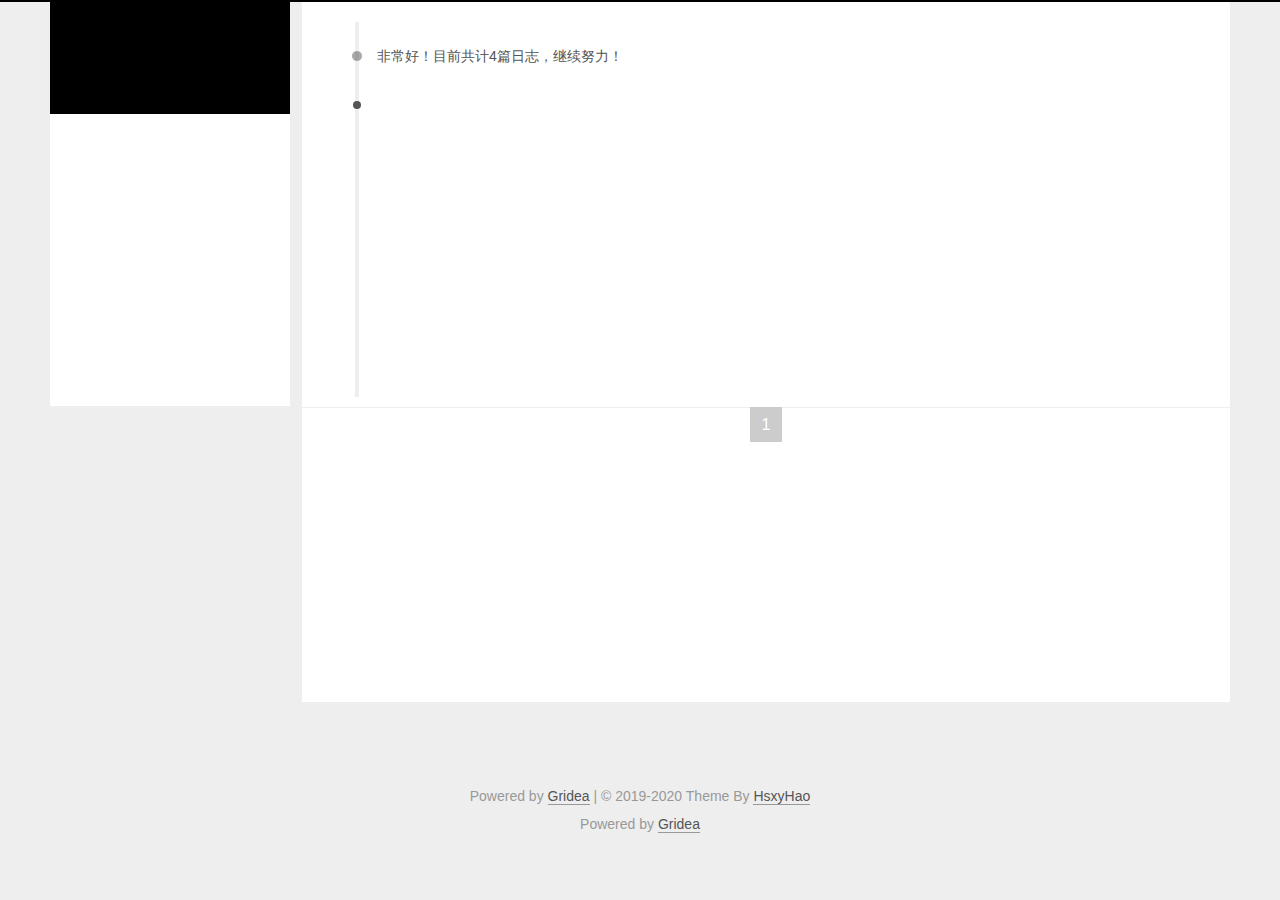
==== archives/index.html @ fe7151b3 "update from gridea: 2020-06-21 23:22:01" ====
<!DOCTYPE html>
<html>

<head>
  <meta charset="UTF-8" />

<meta name="viewport" content="width=device-width, initial-scale=1.0, user-scalable=no">
<meta name="keywords" content="Gridea静态个人博客">
<meta name="description" content="南波万">
<meta name="theme-color" content="#000">
<title>FILTER</title>
<link rel="shortcut icon" href="/favicon.ico?v=1592752907244">
<link rel="stylesheet" href="/media/css/gemini.css">
<link rel="stylesheet" href="/media/fonts/font-awesome.css">
<link
  href="//fonts.googleapis.com/css?family=Monda:300,300italic,400,400italic,700,700italic|Roboto Slab:300,300italic,400,400italic,700,700italic|Rosario:300,300italic,400,400italic,700,700italic|PT Mono:300,300italic,400,400italic,700,700italic&subset=latin,latin-ext"
  rel="stylesheet" type="text/css">

<link href="/media/hljs/styles/androidstudio.css"
  rel="stylesheet">

<link rel="stylesheet" href="/styles/main.css">

<script src="/media/hljs/highlight.js"></script>
<script src="https://cdn.jsdelivr.net/npm/velocity-animate@1.5.0/velocity.min.js"></script>
<script src="https://cdn.jsdelivr.net/npm/velocity-animate@1.5.0/velocity.ui.min.js"></script>
<link rel="stylesheet" href="https://cdn.jsdelivr.net/npm/katex@0.11.1/dist/katex.min.css"
  integrity="sha384-zB1R0rpPzHqg7Kpt0Aljp8JPLqbXI3bhnPWROx27a9N0Ll6ZP/+DiW/UqRcLbRjq" crossorigin="anonymous">


<script defer src="https://cdn.jsdelivr.net/npm/katex@0.11.1/dist/katex.min.js"
  integrity="sha384-y23I5Q6l+B6vatafAwxRu/0oK/79VlbSz7Q9aiSZUvyWYIYsd+qj+o24G5ZU2zJz" crossorigin="anonymous"></script>
<script defer src="https://cdn.jsdelivr.net/npm/katex@0.11.1/dist/contrib/auto-render.min.js"
  integrity="sha384-kWPLUVMOks5AQFrykwIup5lo0m3iMkkHrD0uJ4H5cjeGihAutqP0yW0J6dpFiVkI" crossorigin="anonymous"
  onload="renderMathInElement(document.body);"></script>




<script>
  var _hmt = _hmt || [];
  (function () {
    var hm = document.createElement("script");
    hm.src = "https://hm.baidu.com/hm.js?bb8804ce88b5d679e616829575da273a";
    var s = document.getElementsByTagName("script")[0];
    s.parentNode.insertBefore(hm, s);
  })();
</script>


  <meta name="description" content="南波万">
</head>

<body>
  <div class="head-top-line"></div>
  <div class="header-box">
    
<div class="gemini">
  <header class="header  ">
    <div class="blog-header box-shadow-wrapper bg-color " id="header">
      <div class="nav-toggle" id="nav_toggle">
        <div class="toggle-box">
          <div class="line line-top"></div>
          <div class="line line-center"></div>
          <div class="line line-bottom"></div>
        </div>
      </div>
      <div class="site-meta">       
        <div class="site-title">
          
            <a href="/" class="brand">
              <span>FILTER</span>
            </a>  
          
        </div>
        
          <p class="subtitle">精于心，简于形</p>
        
      </div>
      <nav class="site-nav" id="site_nav">
        <ul id="nav_ul">
          
            
            
              
            
            <li class="nav-item ">
              
              
                <a href="/" target="_self">
                  <i class="fa fa-home"></i> 首页
                </a>
              
            </li>
          
            
            
              
            
            <li class="nav-item nav-item-active">
              
              
                <a href="/archives/" target="_self">
                  <i class="fa fa-archive"></i> 归档
                </a>
              
            </li>
          
            
            
              
            
            <li class="nav-item ">
              
              
                <a href="/tags/" target="_self">
                  <i class="fa fa-tags"></i> 标签
                </a>
              
            </li>
          
            
            
              
            
            <li class="nav-item ">
              
              
                <a href="/post/about/" target="_self">
                  <i class="fa fa-user"></i> 关于
                </a>
              
            </li>
          
          
            
              <li class="nav-item ">
                <a href="/friends/" target="_self">
                  
                    <i class="fa fa-address-book"></i> 友情链接
                  
                </a>
              </li>
            
          
          
            <li id="fa_search" class="nav-item">
              <a href="javascript:void(0);">
                <i class="fa fa-search"></i> <span class="language" data-lan="search">搜索</span>
              </a>
            </li>
          
        </ul>
      </nav>
    </div>
  </header>
</div>

<script type="text/javascript"> 
 
  let showNav = true;

  let navToggle = document.querySelector('#nav_toggle'),
  siteNav = document.querySelector('#site_nav');
  
  function navClick() {
    let sideBar = document.querySelector('.sidebar');
    let navUl = document.querySelector('#nav_ul');
    navToggle.classList.toggle('nav-toggle-active');
    siteNav.classList.toggle('nav-menu-active');
    if (siteNav.classList.contains('nav-menu-active')) {
      siteNav.style = "height: " + (navUl.children.length * 42) +"px !important";
    } else {
      siteNav.style = "";
    }
  }

  navToggle.addEventListener('click',navClick);  
</script>
  </div>
  <div class="main-continer">
    
    <div
      class="section-layout  gemini">
      <div class="section-layout-wrapper">
        <div id="sidebarMeta" class="sidebar">
    
<div class="sidebar-wrapper box-shadow-wrapper bg-color">
  <div class="sidebar-item">
    <img class="site-author-image right-motion" src="/images/avatar.png"/>
    <p class="site-author-name">适用 Gemini,Pisces 布局,版权说明需配置</p>
    
  </div>
  <div class="sidebar-item side-item-stat right-motion">
    <div class="sidebar-item-box">
      <a href="/archives/">
        
        <span class="site-item-stat-count">4</span>
        <span class="site-item-stat-name language" data-lan="article">文章</span>
      </a>
    </div>
    <div class="sidebar-item-box">
      <a href="">
        <span class="site-item-stat-count">0</span>
        <span class="site-item-stat-name language" data-lan="category">分类</span>
      </a>
    </div>
    <div class="sidebar-item-box">
      <a href="/tags/">
        <span class="site-item-stat-count">0</span>
        <span class="site-item-stat-name language" data-lan="tag">标签</span>
      </a>
    </div>
  </div>
  
    
  
  



  <div style="width: 100%; position: relative;">
    <canvas id="canvasDiyBlock" style="width:100%;">当前浏览器不支持canvas，请更换浏览器后再试</canvas>
    <script src="/media/js/magic/clock.js"></script>
  </div>

</div>
</div>
<script>
  let sidebarMeta = document.querySelector('#sidebarMeta');
  let scheme = 'gemini';
  let sidebarWrapper = document.querySelector('.sidebar-wrapper');
  if (sidebarMeta && (scheme === 'pisces' || scheme === 'gemini')) {
    document.addEventListener('scroll', function(e) {
      if (document.scrollingElement.scrollTop > parseInt(sidebarMeta.style.marginTop) + 10) {
        sidebarWrapper.classList.add('home-sidebar-fixed')
      } else {
        sidebarWrapper.classList.remove('home-sidebar-fixed')
      }
    });
  }
  </script>
        <div class="section-box box-shadow-wrapper">
          <section class="section archives-section bg-color posts-expand">
            

<div class="bg-color">
  <div class="archive-timeline-box">
    <div class="archive-timeline-title">
      
        <h2 class="language" data-lan="archives" data-count="4">非常好！目前共计4篇日志，继续努力！</h2>
      
    </div>
    
      
      
        <div class="node-title">
          <h2 class="tag-year">2020</h2>
        </div>    
        
      
      <a href="http://qzr8xa.coding-pages.com/post/f_R6lAxZI/">
        <div class="motion-warpper tag-archive-node">
          <div class="tag-node">
            <h1>
              06-21
              <small> C++基础</small>
            </h1>
          </div>  
      </div>
      </a>
    
      
      
      <a href="http://qzr8xa.coding-pages.com/post/UCEzDh_KA/">
        <div class="motion-warpper tag-archive-node">
          <div class="tag-node">
            <h1>
              06-21
              <small>Linux复习 2019.04.06</small>
            </h1>
          </div>  
      </div>
      </a>
    
      
      
      <a href="http://qzr8xa.coding-pages.com/post/xian-cheng-chi-de-kai-fa/">
        <div class="motion-warpper tag-archive-node">
          <div class="tag-node">
            <h1>
              03-17
              <small>线程池的开发</small>
            </h1>
          </div>  
      </div>
      </a>
    
      
      
      <a href="http://qzr8xa.coding-pages.com/post/jin-ri-shua-ti/">
        <div class="motion-warpper tag-archive-node">
          <div class="tag-node">
            <h1>
              03-17
              <small>今日刷题</small>
            </h1>
          </div>  
      </div>
      </a>
    
  </div>
  
<div class="page bg-color">
  <ul class="pagination-ul">
    
    
      
        <li class="pagination-li pagination-active">
            <a href="/archives/page/../">
              1
            </a>
        </li>
      
    
    
  </ul>
</div>
</div>

          </section>
        </div>
      </div>
    </div>
    <div class="footer-box">
  <footer class="footer">
    <div class="copyright">
      Powered by <a href="https://github.com/getgridea/gridea" target="_blank">Gridea</a> | © 2019-2020 Theme By <a
        href="https://github.com/hsxyhao/gridea-theme-next" target="_blank">HsxyHao</a>
    </div>
    <div class="poweredby">
      Powered by <a href="https://github.com/getgridea/gridea" target="_blank">Gridea</a>
    </div>
  </footer>
  
  
  <div class="gemini back-to-top" id="back_to_top">
    <i class="fa fa-arrow-up"></i>
    
    <span class="scrollpercent">
      <span id="back_to_top_text">0</span>%
    </span>
    
  </div>
  
  
  
</div>
<script>

  let sideBarOpen = 'sidebar-open';
  let body = document.body;
  let back2Top = document.querySelector('#back_to_top'),
    back2TopText = document.querySelector('#back_to_top_text'),
    drawerBox = document.querySelector('#drawer_box'),
    rightSideBar = document.querySelector('.sidebar'),
    viewport = document.querySelector('body');

  function scrollAnimation(currentY, targetY) {

    let needScrollTop = targetY - currentY
    let _currentY = currentY
    setTimeout(() => {
      const dist = Math.ceil(needScrollTop / 10)
      _currentY += dist
      window.scrollTo(_currentY, currentY)
      if (needScrollTop > 10 || needScrollTop < -10) {
        scrollAnimation(_currentY, targetY)
      } else {
        window.scrollTo(_currentY, targetY)
      }
    }, 1)
  }

  back2Top.addEventListener("click", function (e) {
    scrollAnimation(document.scrollingElement.scrollTop, 0);
    e.stopPropagation();
    return false;
  });

  window.addEventListener('scroll', function (e) {
    let percent = document.scrollingElement.scrollTop / (document.scrollingElement.scrollHeight - document.scrollingElement.clientHeight) * 100;
    if (percent > 1 && !back2Top.classList.contains('back-top-active')) {
      back2Top.classList.add('back-top-active');
    }
    if (percent == 0) {
      back2Top.classList.remove('back-top-active');
    }
    if (back2TopText) {
      back2TopText.textContent = Math.floor(percent);
    }
  });


  let hasCacu = false;
  window.onresize = function () {
    calcuHeight();
  }

  function calcuHeight() {
    // 动态调整站点概览高度
    if (!hasCacu && back2Top.classList.contains('pisces') || back2Top.classList.contains('gemini')) {
      let sideBar = document.querySelector('.sidebar');
      let navUl = document.querySelector('#site_nav');
      sideBar.style = 'margin-top:' + (navUl.offsetHeight + navUl.offsetTop + 15) + 'px;';
      hasCacu = true;
    }
  }
  calcuHeight();

  let open = false, MOTION_TIME = 300, RIGHT_MOVE_DIS = '320px';

  if (drawerBox) {
    let rightMotions = document.querySelectorAll('.right-motion');
    let right = drawerBox.classList.contains('right');

    let transitionDir = right ? "transition.slideRightIn" : "transition.slideLeftIn";

    let openProp, closeProp;
    if (right) {
      openProp = {
        paddingRight: RIGHT_MOVE_DIS
      };
      closeProp = {
        paddingRight: '0px'
      };
    } else {
      openProp = {
        paddingLeft: RIGHT_MOVE_DIS
      };
      closeProp = {
        paddingLeft: '0px'
      };
    }

    drawerBox.onclick = function () {
      open = !open;
      window.Velocity(rightSideBar, 'stop');
      window.Velocity(viewport, 'stop');
      window.Velocity(rightMotions, 'stop');
      if (open) {
        window.Velocity(rightSideBar, {
          width: RIGHT_MOVE_DIS
        }, {
          duration: MOTION_TIME,
          begin: function () {
            window.Velocity(rightMotions, transitionDir, {});
          }
        })
        window.Velocity(viewport, openProp, {
          duration: MOTION_TIME
        });
      } else {
        window.Velocity(rightSideBar, {
          width: '0px'
        }, {
          duration: MOTION_TIME,
          begin: function () {
            window.Velocity(rightMotions, {
              opacity: 0
            });
          }
        })
        window.Velocity(viewport, closeProp, {
          duration: MOTION_TIME
        });
      }
      for (let i = 0; i < drawerBox.children.length; i++) {
        drawerBox.children[i].classList.toggle('muse-line');
      }
      drawerBox.classList.toggle(sideBarOpen);
    }
  }

  // 链接跳转
  let newWindow = 'false'
  if (newWindow === 'true') {
    let links = document.querySelectorAll('.post-body a')
    links.forEach(item => {
      if (!item.classList.contains('btn')) {
        item.setAttribute("target", "_blank");
      }
    })
  }

  let faSearch = document.querySelector('#fa_search');
  faSearch.addEventListener('click', function () {
    document.querySelector('#search_mask').style = ''
  })

  // 代码高亮
  hljs.initHighlightingOnLoad();
  
  // 离开当前页title变化
  var leaveTitle = '';
  if (leaveTitle) {
    document.addEventListener('visibilitychange', function () {
      if (document.visibilityState == 'hidden') {
        normal_title = document.title;
        document.title = leaveTitle;
      } else {
        document.title = normal_title;
      }
    });
  }

</script>
  </div>
</body>

  <div class="search-mask" id="search_mask" style="display: none;">
  <div class="search-box">
    <div class="search-title">
      <i class="fa fa-search"></i>
      <div class="input-box">
        <input id="search" type="text" class="language" data-lan="search" placeholder="搜索">
      </div>
      <i id="close" class="fa fa-times-circle"></i>
    </div>
    <div class="stat-box">
      <span id="stat_count">0</span><span class="language" data-lan="stat">条相关条目，使用了</span><span id="stat_times">0</span><span class="language" data-lan="stat-time">毫秒</span>
      <hr>
    </div>
    <div class="result" id="result">
      
      <div class="item">
        <a class="result-title" style="opacity: 0;" href="http://qzr8xa.coding-pages.com/post/f_R6lAxZI/"" data-c="
          &lt;h3 id=&#34;0x0-学习方法&#34;&gt;0x0  学习方法&lt;/h3&gt;
&lt;p&gt;按编程范式学习：面向过程编程，面向对象编程，泛型编程，面向函数编程.&lt;/p&gt;
&lt;p&gt;学习（借鉴）=&amp;gt;总结（思考）=&amp;gt;假设（自己创造）=&amp;gt;验证（正确）&lt;/p&gt;
&lt;h3 id=&#34;1-stl&#34;&gt;1. STL&lt;/h3&gt;
&lt;h4 id=&#34;11-queue类&#34;&gt;1.1 queue类&lt;/h4&gt;
&lt;figure data-type=&#34;image&#34; tabindex=&#34;1&#34;&gt;&lt;img src=&#34;http://qzr8xa.coding-pages.com/post-images/1592748417691.png&#34; alt=&#34;&#34; loading=&#34;lazy&#34;&gt;&lt;/figure&gt;
&lt;h4 id=&#34;12-string类&#34;&gt;1.2 string类&lt;/h4&gt;
&lt;figure data-type=&#34;image&#34; tabindex=&#34;2&#34;&gt;&lt;img src=&#34;http://qzr8xa.coding-pages.com/post-images/1592748443737.png&#34; alt=&#34;&#34; loading=&#34;lazy&#34;&gt;&lt;/figure&gt;
&lt;p&gt;length() O(1),strlen O(n)&lt;/p&gt;
&lt;h4 id=&#34;13-hash_map类非标准o1&#34;&gt;1.3 hash_map类（非标准）O(1)&lt;/h4&gt;
&lt;figure data-type=&#34;image&#34; tabindex=&#34;3&#34;&gt;&lt;img src=&#34;http://qzr8xa.coding-pages.com/post-images/1592748457280.png&#34; alt=&#34;&#34; loading=&#34;lazy&#34;&gt;&lt;/figure&gt;
&lt;h4 id=&#34;14-unordered_map-类c11-标准非排序&#34;&gt;1.4 unordered_map 类（C++11 标准）非排序&lt;/h4&gt;
&lt;figure data-type=&#34;image&#34; tabindex=&#34;4&#34;&gt;&lt;img src=&#34;http://qzr8xa.coding-pages.com/post-images/1592748479384.png&#34; alt=&#34;&#34; loading=&#34;lazy&#34;&gt;&lt;/figure&gt;
&lt;h4 id=&#34;15-map底层为红黑树&#34;&gt;1.5 map（底层为红黑树）&lt;/h4&gt;
&lt;h4 id=&#34;16-set-底层为红黑树&#34;&gt;1.6 set （底层为红黑树）&lt;/h4&gt;
&lt;h4 id=&#34;1-编程题训练&#34;&gt;1). 编程题训练：&lt;/h4&gt;
&lt;h5 id=&#34;1hzoj245sort&#34;&gt;1.HZOJ245(sort)&lt;/h5&gt;
&lt;ul&gt;
&lt;li&gt;使a数组中[l, r)内第k小的元素处在第k个位置上（相对于l）O（n）&lt;/li&gt;
&lt;/ul&gt;
&lt;pre&gt;&lt;code class=&#34;language-c++&#34;&gt;nth_element(a + l, a + k, a + r);//基于快速排序的快速选择
&lt;/code&gt;&lt;/pre&gt;
&lt;h5 id=&#34;2hzoj166string中findrfindinsertnum-const-string&#34;&gt;2.HZOJ166（string中find，rfind，insert(num, const string)）&lt;/h5&gt;
&lt;h3 id=&#34;2任意类型&#34;&gt;2.任意类型&lt;/h3&gt;
&lt;pre&gt;&lt;code class=&#34;language-c++&#34;&gt;template&amp;lt;typename T&amp;gt;
&lt;/code&gt;&lt;/pre&gt;
&lt;h4 id=&#34;hzoj-256noip2012国王游戏高精度贪心&#34;&gt;HZOJ -256（NOIP2012）国王游戏『高精度，贪心』&lt;/h4&gt;
&lt;ul&gt;
&lt;li&gt;
&lt;p&gt;可以用微扰（邻项交换）的方式证明，最后的排序是按每个人的左右手乘积排序，最后算出来得金币数最大的数字。&lt;/p&gt;
&lt;/li&gt;
&lt;li&gt;
&lt;p&gt;要用到BigInt大整数类&lt;/p&gt;
&lt;/li&gt;
&lt;/ul&gt;
&lt;h3 id=&#34;3类和对象基础&#34;&gt;3.类和对象基础&lt;/h3&gt;
&lt;h4 id=&#34;31-类与对象&#34;&gt;3.1 类与对象&lt;/h4&gt;
&lt;p&gt;类型 = 类型数据+类型操作&lt;/p&gt;
&lt;ul&gt;
&lt;li&gt;
&lt;p&gt;类（class，struct）：用户定义类型，又称类类型。&lt;/p&gt;
&lt;/li&gt;
&lt;li&gt;
&lt;p&gt;对象：类的实例，又可以说类类型的变量。&lt;/p&gt;
&lt;/li&gt;
&lt;/ul&gt;
&lt;h4 id=&#34;32-成员属性与方法&#34;&gt;3.2 成员属性与方法&lt;/h4&gt;
&lt;p&gt;类的访问权限：public，protected，private。&lt;/p&gt;
&lt;p&gt;class默认是私有权限，struct默认是公共权限。&lt;/p&gt;
&lt;p&gt;&lt;strong&gt;this指针&lt;/strong&gt;：是一个成员函数的隐含指针，指向当前调用成员函数的对象，而不是类！而成员函数被调用后，this指针就初始化为对象的地址。&lt;strong&gt;实际上是成员方法的隐藏参数！&lt;/strong&gt;&lt;/p&gt;
&lt;p&gt;如：&lt;/p&gt;
&lt;pre&gt;&lt;code class=&#34;language-c++&#34;&gt;class A {
	...
	void set() {
		this-&amp;gt;a;
	}
	...
		int a;
};
A obj;
obj.set();//this指针此时指向obj这个对象
&lt;/code&gt;&lt;/pre&gt;
&lt;h4 id=&#34;33-构造函数和析构函数&#34;&gt;3.3 构造函数和析构函数&lt;/h4&gt;
&lt;p&gt;&lt;strong&gt;构造函数类型&lt;/strong&gt;：&lt;/p&gt;
&lt;ol&gt;
&lt;li&gt;
&lt;p&gt;默认构造函数：在定义对象时，会自动调用默认构造函数。&lt;/p&gt;
&lt;/li&gt;
&lt;li&gt;
&lt;p&gt;带参构造函数：重载，根据参数来匹配调用。&lt;/p&gt;
&lt;ol&gt;
&lt;li&gt;转换构造函数：只有一个参数的构造函数。在赋值、函数传参等等时可调用转换函数隐式地进行转换。&lt;/li&gt;
&lt;/ol&gt;
&lt;/li&gt;
&lt;li&gt;
&lt;p&gt;拷贝构造函数：同类型的赋值行为。“=”与拷贝构造函数不等价，在没有重载=时，是调用拷贝构造函数的，一旦重载之后，就是调用重载函数。&lt;/p&gt;
&lt;/li&gt;
&lt;/ol&gt;
&lt;p&gt;“&amp;amp;” 引用不调用拷贝构造函数。&lt;/p&gt;
&lt;blockquote&gt;
&lt;p&gt;问题：为什么拷贝构造函数一定要传引用？&lt;/p&gt;
&lt;/blockquote&gt;
&lt;p&gt;&lt;strong&gt;答：因为对象之间拷贝时，若不是引用，那么调用拷贝构造函数实参传形参时，形参又会调用拷贝构造函数，无限递归下去，若是引用，就不会引起拷贝。且编译器都不会通过编译。&lt;/strong&gt;&lt;/p&gt;
&lt;p&gt;&lt;strong&gt;析构函数&lt;/strong&gt;：不带任何参数。在类对象作用域结束时系统自动调用，或者delete运算会自动调用析构函数。（new运算符则调用构造函数）&lt;/p&gt;
&lt;p&gt;构造顺序和析构顺序相反。&lt;/p&gt;
&lt;p&gt;构造函数后显示性的写出构造函数的默认构造函数，以及删除某些构造函数，以满足某些需求：&lt;/p&gt;
&lt;ul&gt;
&lt;li&gt;= default&lt;/li&gt;
&lt;li&gt;= delete&lt;/li&gt;
&lt;/ul&gt;
&lt;pre&gt;&lt;code class=&#34;language-c++&#34;&gt;class A {
	A() = default;
	A(const A &amp;amp;) = delete;
};
&lt;/code&gt;&lt;/pre&gt;
&lt;p&gt;三五法则：&lt;/p&gt;
&lt;ol&gt;
&lt;li&gt;需要析构函数的类（new创建额外的存储空间时，需要析构函数），一定需要拷贝构造函数（深拷贝）和拷贝赋值函数。&lt;/li&gt;
&lt;li&gt;将类的析构函数删除时，将不允许定义局部变量。&lt;/li&gt;
&lt;li&gt;若以一个类中有const或引用成员时，则不能使用合成的拷贝赋值操作。初始化列表中才是成员属性的初始化，而在构造函数里并不是调用成员属性初始化。&lt;/li&gt;
&lt;/ol&gt;
&lt;h4 id=&#34;34-类属性静态属性与类方法静态方法&#34;&gt;3.4 类属性（静态属性）与类方法（静态方法）&lt;/h4&gt;
&lt;ul&gt;
&lt;li&gt;
&lt;p&gt;成员属性，成员方法：每个对象都有一个不同的成员属性和方法。&lt;/p&gt;
&lt;/li&gt;
&lt;li&gt;
&lt;p&gt;类属性：同类对象的共享机制。&lt;/p&gt;
&lt;/li&gt;
&lt;li&gt;
&lt;p&gt;类方法：没有this指针，类方法只能访问类属性。&lt;/p&gt;
&lt;/li&gt;
&lt;/ul&gt;
&lt;p&gt;访问方式：&lt;/p&gt;
&lt;ol&gt;
&lt;li&gt;通过命名空间访问&lt;/li&gt;
&lt;li&gt;通过对象名访问&lt;/li&gt;
&lt;/ol&gt;
&lt;pre&gt;&lt;code class=&#34;language-c++&#34;&gt;//声明
class Man{
	...
    //声明一个静态属性
	static int total_cnt;
    int cnt;
	static void say();
};
//定义静态属性：（必要的）
Man::total_cnt = 10;
//命名空间
Man::say();
Man x;//此时Man类的cnt被定义了
//对象名
x.total_cnt;
x.say();

&lt;/code&gt;&lt;/pre&gt;
&lt;h4 id=&#34;35-const方法&#34;&gt;3.5 const方法&lt;/h4&gt;
&lt;p&gt;const方法 不会修改任何成员属性的值。&lt;/p&gt;
&lt;blockquote&gt;
&lt;p&gt;作用：配合const对象使用，使常量对象可以访问成员函数（即定义为const的方法）。&lt;/p&gt;
&lt;/blockquote&gt;
&lt;pre&gt;&lt;code class=&#34;language-c++&#34;&gt;string name() const{
	...;
}  
const SomeClass a;
cout &amp;lt;&amp;lt; a.name() &amp;lt;&amp;lt; endl;
&lt;/code&gt;&lt;/pre&gt;
&lt;p&gt;若不定义const类型的方法，则const类型的对象什么都做不了，即使方法不会改变成员属性。&lt;/p&gt;
&lt;h4 id=&#34;36-mutable关键字&#34;&gt;3.6 mutable关键字&lt;/h4&gt;
&lt;p&gt;在C++中，mutable 是为了突破 const 的限制而设置的。可以用来修饰一个类的成员变量。被 mutable 修饰的变量，将永远处于可变的状态，即使是 const 函数中也可以改变这个变量的值。&lt;/p&gt;
&lt;pre&gt;&lt;code class=&#34;language-c++&#34;&gt;class Test
{
public:
    Test();
    int value() const;

private:
    mutable int v;
};
Test::Test()
{
    v = 1;
}
&lt;/code&gt;&lt;/pre&gt;
&lt;h4 id=&#34;37-对象与引用&#34;&gt;3.7 对象与引用&lt;/h4&gt;
&lt;ul&gt;
&lt;li&gt;引用：相当于别名&lt;/li&gt;
&lt;/ul&gt;
&lt;pre&gt;&lt;code class=&#34;language-c++&#34;&gt;SomeClass a;
SomeClass &amp;amp;b = a;
&lt;/code&gt;&lt;/pre&gt;
&lt;h4 id=&#34;38-初始化列表&#34;&gt;3.8 初始化列表&lt;/h4&gt;
&lt;pre&gt;&lt;code class=&#34;language-c++&#34;&gt;//构造函数组成：
//参数部分+初始化列表+函数逻辑
Point::Point() x_cnt(0) {
	...
}
&lt;/code&gt;&lt;/pre&gt;
&lt;p&gt;初始化列表相当于在调用成员属性的构造函数，如：&lt;/p&gt;
&lt;p&gt;x_cnt为整型，则初始化列表在调用整形对象的拷贝构造函数。&lt;/p&gt;
&lt;h3 id=&#34;4-运算符重载&#34;&gt;4.  运算符重载&lt;/h3&gt;
&lt;p&gt;实现重载的形式：1.在类里重载成为成员方法2.在类外面重载,写成函数的形式，用友元函数访问私有变量。&lt;/p&gt;
&lt;p&gt;c++返回值优化&lt;/p&gt;
&lt;h4 id=&#34;41-友元函数&#34;&gt;4.1 友元函数&lt;/h4&gt;
&lt;p&gt;可以让类外定义的函数能访问类的私有变量，关键字friend。在运算符重载时，若运算符需要的左操作数不是类本身时，就需要用友元函数定义，如&amp;lt;&amp;lt;, &amp;gt;&amp;gt;。&lt;/p&gt;
&lt;!-- 不可用友元函数重载的运算符有：=，()，[]，-&gt;  --&gt;
&lt;p&gt;函数对象：eg：a(20)，可能不是函数，而是（）运算符实现了重载，此时称为函数对象。&lt;/p&gt;
&lt;p&gt;左值(lvalue)，右值(rvalue)：左值代表在一个内存中占有确定的位置，即有一个确定的地址，而右值就是非左值的表达式，如：&lt;/p&gt;
&lt;pre&gt;&lt;code class=&#34;language-c++&#34;&gt;int var;
var = 4;
4 = var; 
&lt;/code&gt;&lt;/pre&gt;
&lt;p&gt;第二个赋值错误，因为4为临时变量属于右值，var为左值。&lt;/p&gt;
&lt;h4 id=&#34;42-类类型转换&#34;&gt;4.2 类类型转换&lt;/h4&gt;
&lt;h5 id=&#34;421-构造函数进行类类型转换&#34;&gt;4.2.1 构造函数进行类类型转换&lt;/h5&gt;
&lt;p&gt;基本类型，类类型==&amp;gt;类类型&lt;/p&gt;
&lt;p&gt;隐式调用：转换出现在算术运算，赋值运算，函数参数传递中。&lt;/p&gt;
&lt;p&gt;​	调用函数时，若实参与形参不匹配，会隐式调用构造函数，用实参建立临时对象。如：若是整数常量则会转换为类类型常量。&lt;/p&gt;
&lt;h5 id=&#34;422-类型转换函数&#34;&gt;4.2.2 类型转换函数&lt;/h5&gt;
&lt;p&gt;类类型==&amp;gt;基本类型，类类型，复合类型。&lt;/p&gt;
&lt;blockquote&gt;
&lt;p&gt;如：&lt;/p&gt;
&lt;/blockquote&gt;
&lt;pre&gt;&lt;code class=&#34;language-c++&#34;&gt;class Cal {
	public :
		operator int();
	private :
		unsigned int val;
};
Cal::operator int() {
	int a;
	a = val;
	return a;
}

//显式调用
int(count);
count.operator int();
&lt;/code&gt;&lt;/pre&gt;
&lt;h3 id=&#34;5虚函数&#34;&gt;5.虚函数&lt;/h3&gt;
&lt;p&gt;作用：在父类指针指向子类对象时，若不定义成虚函数，则指针会指向父类函数的实现，并不会调用子类对象的函数；若在父类中定义为虚函数，那么父类指针就可以不用通过类型转换就可以指向子类对象的属性和方法，但仅限于继承的属性和方法。&lt;/p&gt;
&lt;blockquote&gt;
&lt;p&gt;问题：为什么要将析构函数定义为虚函数？&lt;/p&gt;
&lt;/blockquote&gt;
&lt;p&gt;&lt;strong&gt;因为若不定义为虚析函数，基类指针建立派生类动态对象时（new），delete会调用基类的析构对象，不能释放派生类对象自身定义占有的资源。&lt;/strong&gt;&lt;/p&gt;
&lt;pre&gt;&lt;code class=&#34;language-c++&#34;&gt;class Animal {
public:
	virtual ~Animal(){}
};
class Cat : public Animal {
public:
	~Cat(){}
};
Animal *p = new Cat;
delete p;
p = NULL;
&lt;/code&gt;&lt;/pre&gt;
&lt;p&gt;纯虚函数：属于接口类，基类只定义了函数，并未实现，但派生类中必须实现。&lt;/p&gt;
&lt;pre&gt;&lt;code class=&#34;language-c++&#34;&gt;//父类：
//虚函数
virtual void run(){}
//纯虚函数，没有任何实现
virtual void say() = 0;

//派生类：
void run() override {
    ...
};
&lt;/code&gt;&lt;/pre&gt;
&lt;blockquote&gt;
&lt;p&gt;override：更加明确的告诉编译器是虚函数的实现，假如子类的实现函数与父类虚函数名不一样，则会在编译器中报错，使其更加严谨。&lt;/p&gt;
&lt;/blockquote&gt;
&lt;p&gt;虚继承：&lt;/p&gt;
&lt;ul&gt;
&lt;li&gt;非虚继承：&lt;/li&gt;
&lt;/ul&gt;
&lt;pre&gt;&lt;code class=&#34;language-c++&#34;&gt;class A {
public :
    int a;
};
class B1 : public A {

};
class B2 : public A {

};
class C : public B1, public B2 {

};

C obj;
obj.a = 5;//编译器报错
obj.B1::a = 5;//no error
&lt;/code&gt;&lt;/pre&gt;
&lt;p&gt;非虚继承的类格：&lt;/p&gt;
&lt;figure data-type=&#34;image&#34; tabindex=&#34;5&#34;&gt;&lt;img src=&#34;https://static.dingtalk.com/media/lADPGo_k5tbNNQDNAgXNAxE_785_517.jpg_620x10000q90g.jpg?auth_bizType=IM&amp;amp;auth_bizEntity=%7B%22cid%22%3A%224248001%3A532940932%22%2C%22msgId%22%3A%222826817351429%22%7D&amp;amp;bizType=im&amp;amp;open_id=532940932&#34; alt=&#34;图片&#34; loading=&#34;lazy&#34;&gt;&lt;/figure&gt;
&lt;p&gt;C类对象的成员在内存的安排：&lt;/p&gt;
&lt;figure data-type=&#34;image&#34; tabindex=&#34;6&#34;&gt;&lt;img src=&#34;https://static.dingtalk.com/media/lADPGo_k5tbNNQTNAi7NAoA_640_558.jpg_620x10000q90g.jpg?auth_bizType=IM&amp;amp;auth_bizEntity=%7B%22cid%22%3A%224248001%3A532940932%22%2C%22msgId%22%3A%222821072529874%22%7D&amp;amp;bizType=im&amp;amp;open_id=532940932&#34; alt=&#34;图片&#34; loading=&#34;lazy&#34;&gt;&lt;/figure&gt;
&lt;ul&gt;
&lt;li&gt;虚继承：&lt;/li&gt;
&lt;/ul&gt;
&lt;p&gt;避免菱形继承的二义性（即不知道C类对象引用A类成员时，指的是B1继承过来的还是B2继承过来的），此时的公共基类定义为虚基类&lt;/p&gt;
&lt;pre&gt;&lt;code class=&#34;language-c++&#34;&gt;class A {
public :	
    int a;
};
class B1 : virtual public A {

};
class B2 : virtual public A {

};
class C : public B1 ,public B2{

};

C obj;
obj.a = 5;//无二义性
&lt;/code&gt;&lt;/pre&gt;
&lt;p&gt;虚继承的类格：&lt;/p&gt;
&lt;figure data-type=&#34;image&#34; tabindex=&#34;7&#34;&gt;&lt;img src=&#34;https://static.dingtalk.com/media/lADPGpNyZXvyvGrNAj_NAnM_627_575.jpg_620x10000q90g.jpg?auth_bizType=IM&amp;amp;auth_bizEntity=%7B%22cid%22%3A%224248001%3A532940932%22%2C%22msgId%22%3A%222820320073528%22%7D&amp;amp;bizType=im&amp;amp;open_id=532940932&#34; alt=&#34;图片&#34; loading=&#34;lazy&#34;&gt;&lt;/figure&gt;
&lt;p&gt;虚继承C类对象的数据成员：&lt;/p&gt;
&lt;figure data-type=&#34;image&#34; tabindex=&#34;8&#34;&gt;&lt;img src=&#34;https://static.dingtalk.com/media/lADPGoxXaDJlvG_NArfNArc_695_695.jpg_620x10000q90g.jpg?auth_bizType=IM&amp;amp;auth_bizEntity=%7B%22cid%22%3A%224248001%3A532940932%22%2C%22msgId%22%3A%222817041593630%22%7D&amp;amp;bizType=im&amp;amp;open_id=532940932&#34; alt=&#34;图片&#34; loading=&#34;lazy&#34;&gt;&lt;/figure&gt;
&lt;p&gt;虚继承有多种实现方式：&lt;/p&gt;
&lt;p&gt;虚函数表：每个对象头部存在一个虚函数表的首地址，且占用一定的存储空间(8bit)。每个对象都指向同一个类的虚函数表，虚函数表存储虚函数的地址。&lt;/p&gt;
&lt;figure data-type=&#34;image&#34; tabindex=&#34;9&#34;&gt;&lt;img src=&#34;http://qzr8xa.coding-pages.com/post-images/1592748687986.jpg&#34; alt=&#34;&#34; loading=&#34;lazy&#34;&gt;&lt;/figure&gt;
&lt;ul&gt;
&lt;li&gt;
&lt;p&gt;final关键字：&lt;/p&gt;
&lt;p&gt;1.禁用继承&lt;/p&gt;
&lt;/li&gt;
&lt;/ul&gt;
&lt;p&gt;​     C++11中允许将类标记为final，方法时直接在类名称后面使用关键字final，如此，意味着继承该类会导致编译错误。&lt;/p&gt;
&lt;p&gt;对类进行标记：&lt;/p&gt;
&lt;pre&gt;&lt;code class=&#34;language-c++&#34;&gt;class Super final {
	...
}
&lt;/code&gt;&lt;/pre&gt;
&lt;p&gt;​		2.禁用重写&lt;/p&gt;
&lt;p&gt;​	 C++中还允许将方法标记为final，这意味着无法再子类中重写该方法。这时final关键字至于方法参数列表后面，如下&lt;/p&gt;
&lt;pre&gt;&lt;code class=&#34;language-c++&#34;&gt;class Super
{
  public:
    Supe();
    virtual void SomeMethod() final;
};
&lt;/code&gt;&lt;/pre&gt;
&lt;p&gt;函数指针&lt;/p&gt;
&lt;h3 id=&#34;6模板泛型编程思想&#34;&gt;6.模板（泛型编程思想）&lt;/h3&gt;
&lt;p&gt;泛型编程：用模板实现函数过程和类。&lt;/p&gt;
&lt;pre&gt;&lt;code class=&#34;language-c++&#34;&gt;//抽象数据类型定义：
template&amp;lt;typename T&amp;gt;
//模板函数
T add(T a, T b) {
	return a + b;
}
//模板类
struct Print {
    Print(std::ostream &amp;amp;out) : out (out) {}
    void operator&amp;lt;&amp;lt;(T a) {
        
    }
}
&lt;/code&gt;&lt;/pre&gt;
&lt;p&gt;![2020-02-28 16-45-02 的屏幕截图](/img/2020-02-28 16-45-02 的屏幕截图.png)&lt;/p&gt;
&lt;h4 id=&#34;61模板特化&#34;&gt;6.1模板特化&lt;/h4&gt;
&lt;p&gt;函数特化：&lt;/p&gt;
&lt;figure data-type=&#34;image&#34; tabindex=&#34;10&#34;&gt;&lt;img src=&#34;http://qzr8xa.coding-pages.com/post-images/1592748706595.png&#34; alt=&#34;&#34; loading=&#34;lazy&#34;&gt;&lt;/figure&gt;
&lt;p&gt;模板类特化：&lt;/p&gt;
&lt;figure data-type=&#34;image&#34; tabindex=&#34;11&#34;&gt;&lt;img src=&#34;http://qzr8xa.coding-pages.com/post-images/1592748726534.png&#34; alt=&#34;&#34; loading=&#34;lazy&#34;&gt;&lt;/figure&gt;
&lt;p&gt;模板的偏特化：对模板函数的补充，仍然是模板函数&lt;/p&gt;
&lt;figure data-type=&#34;image&#34; tabindex=&#34;12&#34;&gt;&lt;img src=&#34;http://qzr8xa.coding-pages.com/post-images/1592748740539.png&#34; alt=&#34;&#34; loading=&#34;lazy&#34;&gt;&lt;/figure&gt;
&lt;p&gt;可变参数函数模板：&lt;/p&gt;
&lt;p&gt;递归调用，直到最后调用到只有一个参数的偏特化模板&lt;/p&gt;
&lt;figure data-type=&#34;image&#34; tabindex=&#34;13&#34;&gt;&lt;img src=&#34;http://qzr8xa.coding-pages.com/post-images/1592748757197.png&#34; alt=&#34;&#34; loading=&#34;lazy&#34;&gt;&lt;/figure&gt;
&lt;p&gt;可变参数类模板：&lt;/p&gt;
&lt;figure data-type=&#34;image&#34; tabindex=&#34;14&#34;&gt;&lt;img src=&#34;http://qzr8xa.coding-pages.com/post-images/1592748771890.png&#34; alt=&#34;&#34; loading=&#34;lazy&#34;&gt;&lt;/figure&gt;
&lt;p&gt;...ARGS为变参类&lt;/p&gt;
&lt;pre&gt;&lt;code class=&#34;language-c++&#34;&gt;//隐式调用
add(2.3, 4.5);
//显式调用
add&amp;lt;double&amp;gt;(2.3, 4);
&lt;/code&gt;&lt;/pre&gt;
&lt;h4 id=&#34;62-模板中的重要知识&#34;&gt;6.2 模板中的重要知识&lt;/h4&gt;
&lt;ul&gt;
&lt;li&gt;decltype关键字：&lt;/li&gt;
&lt;/ul&gt;
&lt;pre&gt;&lt;code class=&#34;language-c++&#34;&gt;//decltype 调用了T，U的默认构造函数
template&amp;lt;typename T, typename U&amp;gt;
decltype(T(), U()) add(T a, U b) {
	return a + b;
}
&lt;/code&gt;&lt;/pre&gt;
&lt;p&gt;返回值后置 ：&lt;/p&gt;
&lt;pre&gt;&lt;code class=&#34;language-c++&#34;&gt;auto func(int a) -&amp;gt; int{ 
	return 2 * x;
}
&lt;/code&gt;&lt;/pre&gt;
&lt;pre&gt;&lt;code class=&#34;language-c++&#34;&gt;struct A {
	A() = delete;
	A(int x) : x(x) {

	}
	int operator+(int x) {
		return x + this-&amp;gt;x + 0.00001;
	}
	int x;
};

//不用调用默认构造函数，直接使用对象的加法返回值判定类型
template&amp;lt;typename T, typename U&amp;gt;
auto add(T a, U b) -&amp;gt; decltype(a + b) {
	return a + b;
}
//偏特化版本，传指针时
template&amp;lt;typename T, typename U&amp;gt;
auto add(T *a, U *b) -&amp;gt;decltype(add(*a, *b)) {
	return add(*a, *b);
}
int main() {
	A d(6);
	cout &amp;lt;&amp;lt; add(d, 4) &amp;lt;&amp;lt; endl;
    return 0;
}
&lt;/code&gt;&lt;/pre&gt;
&lt;p&gt;引用折叠&lt;/p&gt;
&lt;p&gt;c++函数对象指针：function&amp;lt;...&amp;gt; ，可指向任意可调用对象。&lt;/p&gt;
&lt;pre&gt;&lt;code class=&#34;language-c++&#34;&gt;function&amp;lt;void(void(int &amp;amp;, int &amp;amp;))&amp;gt; p
&lt;/code&gt;&lt;/pre&gt;
&lt;h5 id=&#34;-模板的图灵完备性&#34;&gt;- 模板的图灵完备性：&lt;/h5&gt;
&lt;h3 id=&#34;7知识补充&#34;&gt;7.知识补充&lt;/h3&gt;
&lt;h4 id=&#34;-auto关键字&#34;&gt;- auto关键字：&lt;/h4&gt;
&lt;p&gt;自动存储期变量：&lt;/p&gt;
&lt;pre&gt;&lt;code class=&#34;language-c++&#34;&gt;auto int a;
&lt;/code&gt;&lt;/pre&gt;
&lt;p&gt;c++11中加入了个功能：省略类型，让编译器自动确定类型，但此类型必须在编译时可以确定，且是基础类型（指针、整型、浮点型等），不可定义为数组。&lt;/p&gt;
&lt;pre&gt;&lt;code class=&#34;language-c++&#34;&gt;long long a = 123;
auto b = a;

auto b[100] = {0};//不可定义数组
&lt;/code&gt;&lt;/pre&gt;
&lt;h4 id=&#34;-constexpr关键字&#34;&gt;- constexpr关键字：&lt;/h4&gt;
&lt;p&gt;const：所修饰变量不可修改，属于运行期常量。&lt;/p&gt;
&lt;p&gt;体现在：&lt;/p&gt;
&lt;p&gt;constexpr：编译器常量。1、必须在编译期确定常量。2、可在编译期计算常量的表达式，但所有相关变量都是编译期常量，函数也可返回编译期常量。2、修饰构造函数时，说明可以构造一个编译期常量对象。&lt;/p&gt;
&lt;pre&gt;&lt;code class=&#34;language-c++&#34;&gt;constexpr int f(int i) {
	return 2 * i;
}

struct A {
	constexpr A(int x, int y) : x(x), y(y){}
	int x, y;
};

int main() {
	//所修饰的变量是不可修改的
	int n;
	cin &amp;gt;&amp;gt; n;
    //没有错误
	const int a = n + 3;
	constexpr int b = f(123) + 567;
	cout &amp;lt;&amp;lt; f(n) &amp;lt;&amp;lt; endl;
	constexpr A a(2, 3);
	return 0;
}
&lt;/code&gt;&lt;/pre&gt;
&lt;h4 id=&#34;-null在c中和c中的区别&#34;&gt;- null在c中和c++中的区别&lt;/h4&gt;
&lt;p&gt;c中，null为0或者空地址(void*)0，而c++中是将null定义为0，nullptr定义空地址，从而避免类型冲突。&lt;/p&gt;
&lt;pre&gt;&lt;code class=&#34;language-c++&#34;&gt;//c++
void f(int x) {
	cout &amp;lt;&amp;lt; x &amp;lt;&amp;lt; endl;
	return ;
}

void f(int *p) {
	cout &amp;lt;&amp;lt; p &amp;lt;&amp;lt; endl;
	return ;
}
int main() {
	int n = 123;
	f(n);
	f(&amp;amp;n);
	f(nullptr);
	return 0;
}
&lt;/code&gt;&lt;/pre&gt;
&lt;h4 id=&#34;-左值右值c11一种值&#34;&gt;- 左值，右值（c++11）：一种值&lt;/h4&gt;
&lt;p&gt;能访问到的叫左值，不能访问到的叫右值：&lt;/p&gt;
&lt;pre&gt;&lt;code class=&#34;language-c++&#34;&gt;int n = 123;
(++n);//左值
(n++);//右值

cout &amp;lt;&amp;lt; (++n)++ &amp;lt;&amp;lt; endl;//no error
cout &amp;lt;&amp;lt; (n++)++ &amp;lt;&amp;lt; endl;//error
&lt;/code&gt;&lt;/pre&gt;
&lt;p&gt;可以理解为左值是变量，右值是一个临时常量。&lt;/p&gt;
&lt;p&gt;左值引用，右值引用：一种别名&lt;/p&gt;
&lt;pre&gt;&lt;code class=&#34;language-c++&#34;&gt;#include&amp;lt;iostream&amp;gt;
using namespace std;

//左值引用
//相当于：int &amp;amp;a = b;
void f(int &amp;amp;a) {
	cout &amp;lt;&amp;lt; &amp;quot;lvalue&amp;quot; &amp;lt;&amp;lt; endl;
}

//右值引用
void f(int &amp;amp;&amp;amp;a) {
	cout &amp;lt;&amp;lt; &amp;quot;rvalue&amp;quot; &amp;lt;&amp;lt; endl;
}

int main() {
	int n = 123;
	f(n++);
	f(++n);
	return 0;
}
&lt;/code&gt;&lt;/pre&gt;
&lt;p&gt;move强制变右值，forward变为任意值，实现了c++中完美传值的过程。&lt;/p&gt;
&lt;pre&gt;&lt;code class=&#34;language-c++&#34;&gt;#include&amp;lt;iostream&amp;gt;
using namespace std;
void f2(int &amp;amp;a) {
	cout &amp;lt;&amp;lt; &amp;quot;lvalue&amp;quot; &amp;lt;&amp;lt; endl;
}

//右值引用
void f2(int &amp;amp;&amp;amp;a) {
	cout &amp;lt;&amp;lt; &amp;quot;rvalue&amp;quot; &amp;lt;&amp;lt; endl;
}

//左值引用
void f(int &amp;amp;a) {
	cout &amp;lt;&amp;lt; &amp;quot;lvalue&amp;quot; &amp;lt;&amp;lt; endl;
    //传值时仍然为左值
	f2(forward&amp;lt;int &amp;amp;&amp;gt;(a));
}

//右值引用
void f(int &amp;amp;&amp;amp;a) {
	cout &amp;lt;&amp;lt; &amp;quot;rvalue&amp;quot; &amp;lt;&amp;lt; endl;
    //传值时仍然为右值
	f2(forward&amp;lt;int &amp;amp;&amp;amp;&amp;gt; (a));
}

int main() {
	int n = 123;
	f(n++);
	f(++n);
	return 0;
}

&lt;/code&gt;&lt;/pre&gt;
&lt;p&gt;c++11开始引入左值和右值后，通过移动构造函数，提高了效率：&lt;/p&gt;
&lt;pre&gt;&lt;code class=&#34;language-c++&#34;&gt;class A {
public:
    ...
//左值拷贝构造O(n)
	A(const A &amp;amp;obj) : n(obj.n) {
		cout &amp;lt;&amp;lt; &amp;quot;cp constructor&amp;quot; &amp;lt;&amp;lt; endl;
		this-&amp;gt;arr = new int[this-&amp;gt;n];
		for(int i = 0; i &amp;lt; this-&amp;gt;n; i++) {
			this-&amp;gt;arr[i] = obj.arr[i];
		}
	}
	//移动构造O(1)
	A(A &amp;amp;&amp;amp;obj) {
		cout &amp;lt;&amp;lt; &amp;quot;move constructor&amp;quot; &amp;lt;&amp;lt; endl;
		this-&amp;gt;n = obj.n;
		this-&amp;gt;arr = obj.arr;
		obj.arr = nullptr;
	}
    ...
};

	A *p = new A();
	//调用移动构造函数之后，p指向空地址，x直接指向p原来开辟的空间，时间复杂度为O(1)，比原来的左值构造函数快的多。
	A x = move(*p);
	delete p;
&lt;/code&gt;&lt;/pre&gt;
&lt;h4 id=&#34;-typename和class关键字的区别&#34;&gt;- typename和class关键字的区别：&lt;/h4&gt;
&lt;p&gt;在模板定义语法中关键字class与typename的作用完全一样。&lt;/p&gt;
&lt;p&gt;typename另外一个作用为：使用嵌套依赖类型(nested depended name)。&lt;/p&gt;
&lt;pre&gt;&lt;code class=&#34;language-c++&#34;&gt;struct  A {
    typedef int type;
};
int main() {
    typename A::type a;
    return 0;
}
&lt;/code&gt;&lt;/pre&gt;
&lt;p&gt;这个时候typename的作用就是告诉c++编译器，typename后面的字符串为一个类型名称，而不是成员函数或者成员变量，&lt;br&gt;
这个时候如果前面没有typename，编译器没有任何办法知道T::LengthType是一个类型还是一个成员名称(静态数据成员或者静态函数)，所以编译不能够通过。&lt;/p&gt;
&lt;p&gt;二叉排序树的模板，支持：&lt;/p&gt;
&lt;ul&gt;
&lt;li&gt;插入&lt;/li&gt;
&lt;li&gt;删除&lt;/li&gt;
&lt;li&gt;查找&lt;/li&gt;
&lt;/ul&gt;
&lt;h5 id=&#34;-bind&#34;&gt;-bind&lt;/h5&gt;
&lt;p&gt;改变函数的相关调用形式。&lt;/p&gt;
&lt;p&gt;lambda&lt;/p&gt;
"> C++基础</a>
      </div>
      
      <div class="item">
        <a class="result-title" style="opacity: 0;" href="http://qzr8xa.coding-pages.com/post/UCEzDh_KA/"" data-c="
          &lt;h2 id=&#34;一-linux命令&#34;&gt;一 、Linux命令&lt;/h2&gt;
&lt;p&gt;1、ls :&lt;/p&gt;
&lt;p&gt;ls -l : 文件类型(7种) 权限(所有者，组，其他人) 连接数(软链接(ln -s类似于win快捷方式)、硬链接 (ln))。&lt;br&gt;
ls -ai : inode 索引节点 : 存放档案及目录的基本信息，包含时间、档名、使用者及群组。 block ：存放文件内容信息，可找到文件存储位置。&lt;/p&gt;
&lt;p&gt;2、cd&lt;/p&gt;
&lt;p&gt;3、cp ：&lt;br&gt;
第三个参数为目录，用来把复制的文件放在指定目录里，scp也是。&lt;br&gt;
-a&lt;br&gt;
-u&lt;/p&gt;
&lt;p&gt;4、rm ：&lt;br&gt;
-i&lt;br&gt;
-r&lt;br&gt;
-f&lt;/p&gt;
&lt;p&gt;5、mkdir&lt;br&gt;
-p 为给出的目录建立未创建的目录&lt;br&gt;
-m 只改变最后一个目录权限，其它缺省模式建立新目录。(umask补码：为文件设置默认权限eg：文件默认为777，umask为0002，则修改后的文件缺省权限为775。目录默认为664)&lt;/p&gt;
&lt;p&gt;6、touch(修改文件时间，创建空白文件)&lt;/p&gt;
&lt;p&gt;7、.vimrc配置vim文件&lt;/p&gt;
&lt;p&gt;8、/etc 所有配置文件 ：&lt;br&gt;
/etc/network : 配置网络。shell命令：service networking option(操作如stop，start，reload)&lt;br&gt;
/etc/bash.bashrc  配置bash(全局配置)&lt;br&gt;
~/.bashrc 某个用户的bash配置&lt;br&gt;
/etc/profile : 为系统的每个用户设置环境信息,当用户第一次登录时,该文件被执行.并从/etc/profile.d目录的配置文件中搜集shell的设置。&lt;br&gt;
~/.profile 单个用户&lt;br&gt;
执行顺序 : /etc/bash.bashrc /etc/profile ~/.bashrc&lt;/p&gt;
&lt;p&gt;9、free 显示   系统中   已用和未用的   物理内存和交换内存,共享内存和内核使用的缓冲区的总和。&lt;br&gt;
10、ps&lt;br&gt;
-ef&lt;br&gt;
aux&lt;br&gt;
11、top&lt;br&gt;
12、netstat&lt;br&gt;
-alnt&lt;br&gt;
13、du fdisk：&lt;br&gt;
eg : du -h -d 0&lt;br&gt;
14、test：&lt;br&gt;
-f 返回真值，查找&lt;br&gt;
15、chown，chmod&lt;/p&gt;
&lt;h2 id=&#34;二-terminal&#34;&gt;二、Terminal&lt;/h2&gt;
&lt;p&gt;shell-&amp;gt;bash&lt;br&gt;
bash：&lt;br&gt;
内置命令(eg:cd)&lt;br&gt;
系统调用:(eg:ls)&lt;br&gt;
通配符: *(多个) ?(单个) [a-z] [A-Z]&lt;br&gt;
shell脚本里只有{}作为通配符符号:&lt;br&gt;
&lt;span class=&#34;katex&#34;&gt;&lt;span class=&#34;katex-mathml&#34;&gt;&lt;math&gt;&lt;semantics&gt;&lt;mrow&gt;&lt;mo&gt;[&lt;/mo&gt;&lt;mo&gt;]&lt;/mo&gt;&lt;mi mathvariant=&#34;normal&#34;&gt;整&lt;/mi&gt;&lt;mi mathvariant=&#34;normal&#34;&gt;数&lt;/mi&gt;&lt;mi mathvariant=&#34;normal&#34;&gt;计&lt;/mi&gt;&lt;mi mathvariant=&#34;normal&#34;&gt;算&lt;/mi&gt;&lt;/mrow&gt;&lt;annotation encoding=&#34;application/x-tex&#34;&gt;[] 整数计算
&lt;/annotation&gt;&lt;/semantics&gt;&lt;/math&gt;&lt;/span&gt;&lt;span class=&#34;katex-html&#34; aria-hidden=&#34;true&#34;&gt;&lt;span class=&#34;base&#34;&gt;&lt;span class=&#34;strut&#34; style=&#34;height:1em;vertical-align:-0.25em;&#34;&gt;&lt;/span&gt;&lt;span class=&#34;mopen&#34;&gt;[&lt;/span&gt;&lt;span class=&#34;mclose&#34;&gt;]&lt;/span&gt;&lt;span class=&#34;mord cjk_fallback&#34;&gt;整&lt;/span&gt;&lt;span class=&#34;mord cjk_fallback&#34;&gt;数&lt;/span&gt;&lt;span class=&#34;mord cjk_fallback&#34;&gt;计&lt;/span&gt;&lt;span class=&#34;mord cjk_fallback&#34;&gt;算&lt;/span&gt;&lt;/span&gt;&lt;/span&gt;&lt;/span&gt;() 命令替换 = ``&lt;br&gt;
三、 安装软件&lt;br&gt;
1、apt-get:&lt;br&gt;
--purge&lt;br&gt;
update:源列表更新&lt;br&gt;
upgrade&lt;br&gt;
install：在本地查看源列表信息(源所在配置文件:/etc/apt/sources.list.d/)。用来安装和更新软件&lt;br&gt;
remove&lt;br&gt;
check&lt;/p&gt;
&lt;p&gt;2、dpkg&lt;br&gt;
-i ：安装发布的deb包&lt;br&gt;
-s appname ：查找某个软件&lt;br&gt;
3、apt-cache search 查找某个软件&lt;/p&gt;
&lt;h2 id=&#34;三-shell脚本&#34;&gt;三、shell脚本&lt;/h2&gt;
&lt;p&gt;1、输出信息重定向到回收站: &amp;gt;&amp;amp;1&amp;gt;/dev/null&lt;/p&gt;
&lt;p&gt;2、awk：&lt;br&gt;
-F&lt;br&gt;
eg：awk &#39;BEGIN{echo &amp;quot;Hello&amp;quot;} {} END{}&#39;&lt;br&gt;
3、grep：&lt;br&gt;
-v&lt;br&gt;
-w&lt;br&gt;
4、sed:&lt;br&gt;
eg: sed &#39;s/.../g&#39; filename&lt;br&gt;
-e : 只输出不更改原文件&lt;br&gt;
-i : 更改文件&lt;br&gt;
g ：global全局替换&lt;br&gt;
s : 某一行或者某行&lt;br&gt;
sed &#39;s/regex/replace/&#39; filename replace all&lt;br&gt;
sed &#39;/line_pattern/s/find/replace/&#39; filename replace only on lines matching&lt;/p&gt;
&lt;h3 id=&#34;数据提取和切分&#34;&gt;数据提取和切分：&lt;/h3&gt;
&lt;p&gt;5、last head tail&lt;br&gt;
6、tr 替换&lt;br&gt;
7、sort&lt;br&gt;
8、wc&lt;br&gt;
9、cat&lt;br&gt;
-l：计数&lt;br&gt;
10、cut&lt;br&gt;
11、uniq&lt;br&gt;
-c：标列号&lt;br&gt;
12、xargs&lt;br&gt;
13、split&lt;br&gt;
14、pstree&lt;br&gt;
15、uuid查看 ：blkid&lt;/p&gt;
&lt;p&gt;##　四、其他操作&lt;/p&gt;
&lt;p&gt;１、加载配置文件：source 或 .&lt;br&gt;
２、数组:&lt;br&gt;
declare 声明&lt;br&gt;
#a[&lt;em&gt;] 求长度&lt;br&gt;
a[&lt;/em&gt;] 空格输出数组&lt;br&gt;
eval : Execute arguments as a single command in the current shell and return its result.&lt;br&gt;
3、bc 判断浮点数&lt;br&gt;
-l : Define the standard math library.&lt;br&gt;
4、输入输出：read，echo&lt;/p&gt;
&lt;p&gt;五、系统编程&lt;br&gt;
1、fork()&lt;/p&gt;
&lt;pre&gt;&lt;code class=&#34;language-c&#34;&gt;#include&amp;lt;stdio.h&amp;gt;
#include&amp;lt;unistd.h&amp;gt;

int main () {
    int a = 1;
    printf(&amp;quot;%d\n&amp;quot;, a);
    //fflush(stdout);
    int pid = fork();
    if(pid == 0) {
        printf(&amp;quot;%d\n&amp;quot;, a + 1);
    } else {
        printf(&amp;quot;%d\n&amp;quot;, a + 2);
    }
    return 0;
}
&lt;/code&gt;&lt;/pre&gt;
&lt;p&gt;这种情况可能输出1 2 1 3&lt;br&gt;
原因是缓冲区没有清除，得加上一个fflush(stdout)&lt;/p&gt;
&lt;pre&gt;&lt;code class=&#34;language-c&#34;&gt;#include&amp;lt;stdio.h&amp;gt;
#include&amp;lt;unistd.h&amp;gt;
#include&amp;lt;sys/wait.h&amp;gt;
#include&amp;lt;sys/types.h&amp;gt;

int main () {
    int a = 1;
    printf(&amp;quot;%d\n&amp;quot;, a);

    int pid = fork();
    if(pid == 0) {
        printf(&amp;quot;%d\n&amp;quot;, ++a);
    } else {
        int status;
        wait(&amp;amp;status);
        printf(&amp;quot;%d\n&amp;quot;, a + 2);
    }
    return 0;
}
&lt;/code&gt;&lt;/pre&gt;
&lt;p&gt;wait等待子进程退出&lt;/p&gt;
&lt;p&gt;2、pthread&lt;br&gt;
pthread_create()&lt;br&gt;
pthread_join()&lt;br&gt;
互斥锁 :&lt;br&gt;
pthread_mutex_t a_t;&lt;br&gt;
pthead_mutex_lock(&amp;amp;a_t);&lt;br&gt;
pthread_mutex_unlock(&amp;amp;a_t);&lt;/p&gt;
&lt;p&gt;3、进程间通信(IPC):&lt;br&gt;
(1)共享内存:&lt;br&gt;
int shmget(key_t key, sizse_t size, int shmflg);&lt;br&gt;
返回值：共享内存段与key关联&lt;br&gt;
shmat(int shmid, const void *shmaddr, itn shmflg);&lt;br&gt;
ftok&lt;br&gt;
大题：2 系统编程、1 shell脚本、数据操作、实际操作。&lt;/p&gt;
">Linux复习 2019.04.06</a>
      </div>
      
      <div class="item">
        <a class="result-title" style="opacity: 0;" href="http://qzr8xa.coding-pages.com/post/xian-cheng-chi-de-kai-fa/"" data-c="
          &lt;p&gt;设计要点：&lt;/p&gt;
&lt;p&gt;1、限制多线程数量--&amp;gt;线程池数组&lt;/p&gt;
&lt;p&gt;2、能够传入任意函数--&amp;gt;打包&lt;/p&gt;
&lt;p&gt;3、执行顺序按优先级--&amp;gt;优先队列&lt;/p&gt;
&lt;p&gt;线程池（消费者）的线程从优先队列（生产者）中取任务，任务为将函数打包为统一形式的任务&lt;/p&gt;
&lt;figure data-type=&#34;image&#34; tabindex=&#34;1&#34;&gt;&lt;img src=&#34;http://qzr8xa.coding-pages.com/post-images/1584441976843.png&#34; alt=&#34;&#34; loading=&#34;lazy&#34;&gt;&lt;/figure&gt;
">线程池的开发</a>
      </div>
      
      <div class="item">
        <a class="result-title" style="opacity: 0;" href="http://qzr8xa.coding-pages.com/post/jin-ri-shua-ti/"" data-c="
          &lt;h2 id=&#34;面试题&#34;&gt;面试题&lt;/h2&gt;
&lt;p&gt;** 要求:视频中直接写出你回答下面面题目目的提纲,注意简洁明了 **&lt;/p&gt;
&lt;ol&gt;
&lt;li&gt;请分别介绍变量的声明与定义&lt;/li&gt;
&lt;li&gt;请尽可能的介绍你所知道的有关 C++ 中构造函数和析构函数的知识&lt;/li&gt;
&lt;li&gt;请说明 malloc 和 new 的区别&lt;/li&gt;
&lt;/ol&gt;
&lt;p&gt;答：&lt;br&gt;
1、&lt;br&gt;
- 变量的声明：&lt;br&gt;
- 变量的定义：&lt;br&gt;
2、&lt;br&gt;
- 构造函数：&lt;br&gt;
- 作用：&lt;br&gt;
- 分类：&lt;br&gt;
- 默认构造函数&lt;br&gt;
- 继承中构造函数：调用构造函数顺序，子类对象的内存布局&lt;br&gt;
- 析构函数：&lt;br&gt;
- 作用：&lt;br&gt;
- 继承中的析构函数：虚析构函数，调用析构函数顺序。&lt;br&gt;
3、&lt;/p&gt;
">今日刷题</a>
      </div>
      
      <div class="item">
        <a class="result-title" style="opacity: 0;" href="http://qzr8xa.coding-pages.com/post/about/"" data-c="
          &lt;blockquote&gt;
&lt;p&gt;欢迎来到我的小站呀，很高兴遇见你！🤝&lt;/p&gt;
&lt;/blockquote&gt;
&lt;h2 id=&#34;关于本站&#34;&gt;🏠 关于本站&lt;/h2&gt;
&lt;h2 id=&#34;博主是谁&#34;&gt;👨‍💻 博主是谁&lt;/h2&gt;
&lt;h2 id=&#34;兴趣爱好&#34;&gt;⛹ 兴趣爱好&lt;/h2&gt;
&lt;h2 id=&#34;联系我呀&#34;&gt;📬 联系我呀&lt;/h2&gt;
">关于</a>
      </div>
      
      <div class="item">
        <a class="result-title" style="opacity: 0;" href="http://qzr8xa.coding-pages.com/post/hello-gridea/"" data-c="
          &lt;p&gt;👏  欢迎使用 &lt;strong&gt;Gridea&lt;/strong&gt; ！&lt;br&gt;
✍️  &lt;strong&gt;Gridea&lt;/strong&gt; 一个静态博客写作客户端。你可以用它来记录你的生活、心情、知识、笔记、创意... ...&lt;/p&gt;
&lt;!-- more --&gt;
&lt;p&gt;&lt;a href=&#34;https://github.com/getgridea/gridea&#34;&gt;Github&lt;/a&gt;&lt;br&gt;
&lt;a href=&#34;https://gridea.dev/&#34;&gt;Gridea 主页&lt;/a&gt;&lt;br&gt;
&lt;a href=&#34;http://fehey.com/&#34;&gt;示例网站&lt;/a&gt;&lt;/p&gt;
&lt;h2 id=&#34;特性&#34;&gt;特性👇&lt;/h2&gt;
&lt;p&gt;📝  你可以使用最酷的 &lt;strong&gt;Markdown&lt;/strong&gt; 语法，进行快速创作&lt;/p&gt;
&lt;p&gt;🌉  你可以给文章配上精美的封面图和在文章任意位置插入图片&lt;/p&gt;
&lt;p&gt;🏷️  你可以对文章进行标签分组&lt;/p&gt;
&lt;p&gt;📋  你可以自定义菜单，甚至可以创建外部链接菜单&lt;/p&gt;
&lt;p&gt;💻  你可以在 &lt;strong&gt;Windows&lt;/strong&gt;，&lt;strong&gt;MacOS&lt;/strong&gt; 或 &lt;strong&gt;Linux&lt;/strong&gt; 设备上使用此客户端&lt;/p&gt;
&lt;p&gt;🌎  你可以使用 &lt;strong&gt;𝖦𝗂𝗍𝗁𝗎𝖻 𝖯𝖺𝗀𝖾𝗌&lt;/strong&gt; 或 &lt;strong&gt;Coding Pages&lt;/strong&gt; 向世界展示，未来将支持更多平台&lt;/p&gt;
&lt;p&gt;💬  你可以进行简单的配置，接入 &lt;a href=&#34;https://github.com/gitalk/gitalk&#34;&gt;Gitalk&lt;/a&gt; 或 &lt;a href=&#34;https://github.com/SukkaW/DisqusJS&#34;&gt;DisqusJS&lt;/a&gt; 评论系统&lt;/p&gt;
&lt;p&gt;🇬🇧  你可以使用&lt;strong&gt;中文简体&lt;/strong&gt;或&lt;strong&gt;英语&lt;/strong&gt;&lt;/p&gt;
&lt;p&gt;🌁  你可以任意使用应用内默认主题或任意第三方主题，强大的主题自定义能力&lt;/p&gt;
&lt;p&gt;🖥  你可以自定义源文件夹，利用 OneDrive、百度网盘、iCloud、Dropbox 等进行多设备同步&lt;/p&gt;
&lt;p&gt;🌱 当然 &lt;strong&gt;Gridea&lt;/strong&gt; 还很年轻，有很多不足，但请相信，它会不停向前 🏃&lt;/p&gt;
&lt;p&gt;未来，它一定会成为你离不开的伙伴&lt;/p&gt;
&lt;p&gt;尽情发挥你的才华吧！&lt;/p&gt;
&lt;p&gt;😘 Enjoy~&lt;/p&gt;
">Hello Gridea</a>
      </div>
      
    </div>
    <div class="page">
      <div id="page_ul"></div>
    </div>
  </div>
</div>
<script>
  !function () {
    let searchMask = document.querySelector('#search_mask');
    let result = document.querySelector('#result');
    let items = document.querySelectorAll('.item');
    let searchBox = document.querySelector('#search');
    let statCount = document.querySelector('#stat_count');
    let statTimes = document.querySelector('#stat_times');
    let pageUl = document.querySelector('#page_ul');
    let close = document.querySelector('#close');
    
    close.addEventListener('click', function() {
      searchMask.style = 'display: none;'
    })

    let finds = [];
    let contents = [];
    let pageSize = 10;
    items.forEach(item => {
      let a = item.querySelector('a');
      contents.push({
        title: a.innerText,
        details: a.dataset.c,
        link: a.href
      })
      item.remove();
    })

    function insertStr(soure, start, count) {
      let newStr = soure.substr(start, count);
      return soure.slice(0, start) + '<em>' + newStr + '</em>' + soure.slice(start + count);
    }

    pageUl.addEventListener('click', function(event) {
      let target = event.target;
      if (target.__proto__ === HTMLSpanElement.prototype) {
        appendResults(parseInt(target.dataset.i));
      }
    })

    function appendResults(index) {
      let htmlResult = '';
      let start = index || 0;
      let end = Math.min(start + pageSize, finds.length);
      for (let i = start; i < end; i++) {
        const current = finds[i];
        let html = current.title;
        let sum = 0;
        let positions = current.positions;
        positions.forEach(position => {
          html = insertStr(html, position.start + sum, position.count);
          sum += 9;
        })
        htmlResult += `<div class="item"><a class="result-title" href="${current.link}">${html}</a></div>`;
      }
      result.innerHTML = htmlResult;
      pageUl.innerHTML = '';
      let count = finds.length / pageSize;
      let lis = '';
      if (start !== 0) {
        lis += `<span class="fa fa-angle-left" data-i='${start - 1}'></span>`;
      }
      for (let i = 0; i < count; i++) {
        lis += `<span class='${i === start?'current':''}' data-i='${i}'>${i+1}</span>`;     
      }
      if (start+1 < count) {
        lis += `<span class="fa fa-angle-right" data-i='${start+1}'></span>`;  
      }
      pageUl.innerHTML = lis;
    }

    function search(delay) {
      let timer = null
      return function () {
        clearTimeout(timer)
        timer = setTimeout(() => {
          let start = Date.now();
          let segments = searchBox.value.split(' ').filter(c => c != '');
          if (segments.length <= 0) {
            return;
          }
          finds = [];
          let htmlResult = '';
          contents.forEach(content => {
            let title = content.title;
            let positions = [];
            let find = false;
            segments.forEach((segment) => {
              if (content.title.includes(segment)) {
                find = true;
                positions.push({
                  start: content.title.indexOf(segment),
                  count: segment.length
                })
              } else if (content.details.includes(segment)) {
                find = true;
              }
            });
            if (find) {
              finds.push({
                title: content.title,
                link: content.link,
                positions
              });
            }
          })
          appendResults(0);
          statCount.textContent = finds.length;
          statTimes.textContent = Date.now() - start;
        }, delay)
      }
    }
    searchBox.addEventListener('input', search(200));
  }()
</script>

<input hidden id="copy" />
<script>
  let language = '';
  if (language !== '') {
    let map = new Map();
    if (language === 'en') {
      map.set('search', 'Search');
      map.set('category', 'Categories');
      map.set('article', 'Articles');
      map.set('tag', 'Tags');
      map.set('top', 'Top');
      map.set('publish', 'published');
      map.set('minute', ' minutes');
      map.set('read-more', 'Read More');
      map.set('view', 'View');
      map.set('words', ' words');
      map.set('category-in', 'category in');
      map.set('preview', 'Meta');
      map.set('index', 'Toc');
      map.set('no-archives', "You haven't created yet");
      map.set('archives', " articles in total");
      map.set('cloud-tags', " tags in total");
      map.set('copyright', "Copyright: ");
      map.set('author', "Author: ");
      map.set('link', "Link: ");
      map.set('leave-message', "Leave a message");
      map.set('format', "Links Format");
      map.set('site-name', "Name: ");
      map.set('site-link', "Link: ");
      map.set('site-desc', "Desc: ");
      map.set('stat', " related results, taking ");
      map.set('stat-time', " ms");
      map.set('site-img', "Image: ");
    }

    if (map.size > 0) {
      let lanElems = document.querySelectorAll('.language');
      lanElems.forEach(elem => {
        let lan = elem.dataset.lan, text = map.get(lan);
        if (elem.__proto__ === HTMLInputElement.prototype) {
          elem.placeholder = text
        } else {
          if (elem.dataset.count) {
            text = elem.dataset.count + text;
          }
          elem.textContent = text;
        }
      })
    }
  }
  //拿来主义(真香)^_^，Clipboard 实现摘自掘金 https://juejin.im/post/5aefeb6e6fb9a07aa43c20af
  window.Clipboard = (function (window, document, navigator) {
    var textArea,
      copy;

    // 判断是不是ios端
    function isOS() {
      return navigator.userAgent.match(/ipad|iphone/i);
    }
    //创建文本元素
    function createTextArea(text) {
      textArea = document.createElement('textArea');
      textArea.value = text;
      textArea.style.width = 0;
      textArea.style.height = 0;
      textArea.clientHeight = 0;
      textArea.clientWidth = 0;
      document.body.appendChild(textArea);
    }
    //选择内容
    function selectText() {
      var range,
        selection;

      if (isOS()) {
        range = document.createRange();
        range.selectNodeContents(textArea);
        selection = window.getSelection();
        selection.removeAllRanges();
        selection.addRange(range);
        textArea.setSelectionRange(0, 999999);
      } else {
        textArea.select();
      }
    }

    //复制到剪贴板
    function copyToClipboard() {
      try {
        document.execCommand("Copy")
      } catch (err) {
        alert("复制错误！请手动复制！")
      }
      document.body.removeChild(textArea);
    }

    copy = function (text) {
      createTextArea(text);
      selectText();
      copyToClipboard();
    };

    return {
      copy: copy
    };
  })(window, document, navigator);

  function copyCode(e) {
    if (e.srcElement.tagName === 'SPAN' && e.srcElement.classList.contains('copy-code')) {
      let code = e.currentTarget.querySelector('code');
      var text = code.innerText;
      if (e.srcElement.textContent === '复制成功') {
        console.log('复制操作频率过高');
        return;
      }
      e.srcElement.textContent = '复制成功';
      (function (elem) {
        setTimeout(() => {
          if (elem.textContent === '复制成功') {
            elem.textContent = '复制代码'
          }
        }, 1000);
      })(e.srcElement)
      Clipboard.copy(text);
    }
  }

  let pres = document.querySelectorAll('pre');
  pres.forEach(pre => {
    let code = pre.querySelector('code');
    let copyElem = document.createElement('span');
    copyElem.classList.add('copy-code');
    copyElem.textContent = '复制代码';
    pre.appendChild(copyElem);
    pre.onclick = copyCode
  })

</script>
<script src="/media/js/motion.js"></script>

<script src="https://cdn.jsdelivr.net/gh/cferdinandi/smooth-scroll/dist/smooth-scroll.polyfills.min.js"></script>
<script>
  var scroll = new SmoothScroll('a[href*="#"]', {
    speed: 200
  });
</script>


<canvas class="fireworks" style="position: fixed;left: 0;top: 0;z-index: 1; pointer-events: none;"></canvas>
<script type="text/javascript" src="//cdn.bootcss.com/animejs/2.2.0/anime.min.js"></script>
<script type="text/javascript" src="/media/js/mouse/fireworks.js"></script>



</html>
---- media/css/gemini.css ----
.pagination-ul {
  padding: 10px 0;
}

.box-shadow-wrapper {
  box-shadow: 0 2px 2px 0 rgba(0, 0, 0, 0.12), 0 3px 1px -2px rgba(0, 0, 0, 0.06), 0 1px 5px 0 rgba(0, 0, 0, 0.12), 0 -1px 0.5px 0 rgba(0, 0, 0, 0.09);
}

.tags-section {
  height: 100%;
}

.section {
  min-height: 700px;
  border-radius: initial;
  box-sizing: border-box;
}

.site-nav {
  padding: 20px 0;
  transition: all .3s linear;
}

.nav-item {
  opacity: 0;
}

.nav-toggle {
  position: absolute;
  left: 20px;
  top: 56px;
  -webkit-transform: translateY(-50%);
  -webkit-transform: translateY(-50%);
  -moz-transform: translateY(-50%);
  -ms-transform: translateY(-50%);
  -o-transform: translateY(-50%);
  transform: translateY(-50%);
  display: none;
  cursor: pointer;
  padding: 10px;
  z-index: 100;
}

.nav-toggle .line {
  display: block;
  width: 22px;
  height: 2px;
  background-color: rgb(206, 204, 204);
  border-radius: 1px;
  transition: all .3s linear;
}

.nav-toggle:hover .line{
  background-color: #fff;
}

.nav-menu-active {
  display: block !important;
  margin: 20px 0 !important;
}

.nav-toggle-active .line-top {
  transform: translateY(6px) rotate(45deg);
  transform-origin: center;
}

.nav-toggle-active .line-bottom {
  transform: translateY(-6px) rotate(-45deg);
  transform-origin: center;
}

.nav-toggle-active .line-center {
  opacity: 0;
}

.line+.line {
  margin-top: 4px;
}

.sidebar {
  width: 240px;
  position: relative;
}

.header ul {
  display: block;
  padding: 0px;
  list-style-type: none;
}

.brand {
  display: inline-block;
  padding: 0 40px;
  border-bottom: none;
  position: relative;
  top: -10px;
  opacity: 0;
  color: #EEE;
}

.brand:hover {
  color: #FFF;
}

.sidebar-wrapper {
  color: #555;
  border-radius: initial;
  padding: 10px 10px 0;
  box-sizing: border-box;
  width: 240px;
}

.sidebar-body .sidebar-wrapper {
  width: auto;
}

.site-author-image {
  display: block;
  margin: 0 auto;
  padding: 2px;
  height: auto;
  background-color: #FFF;
  border: 1px solid #eee;
}

.gemini .post-page {
  padding: 20px 40px;
}

.gemini .article-wrapper {
  padding: 20px;
}

.gemini .post {
  margin-bottom: 20px;
}

.gemini .section {
  width: auto;
}

.gemini .section-box{
  box-sizing: border-box;
  width: calc(100% - 252px);
  min-height: 700px;
}

.gemini .header {
  position: relative;
  margin: 0 auto;
}

.gemini .section-layout-wrapper {
  margin: 0 auto;
  display: flex;
  flex-direction: row;
  justify-content: space-between;
  position: relative;
}

.gemini .sidebar {
  width: 240px;
  opacity: 0;
}

.gemini .sidebar-box .sidebar-wrapper {
  box-shadow: none;
}

.gemini .header li {
  list-style-type: none;
  line-height: 32px;
}

.gemini .blog-header {
  position: absolute;
  overflow: hidden;
  top: 0;
  padding: 0;
  width: 240px;
  z-index: 9999;
}

.gemini .site-title {
  display: inline-block;
  vertical-align: top;
  line-height: 36px;
  font-size: 24px;
  font-weight: normal;
  font-family: 'Rosario', 'Monda', "PingFang SC", "Microsoft YaHei", sans-serif;
}

.gemini .site-meta {
  position: relative;
  padding: 20px 0;
  text-align: center;
}

.gemini .subtitle {
  position: relative;
  top: -10px;
  opacity: 0;
  margin: 10px 10px 0;
  font-weight: initial;
  margin-top: 10px;
  font-size: 13px;
  color: #ddd;
}

.gemini .nav-item-active a:after {
  content: " ";
  position: absolute;
  top: 50%;
  margin-top: -3px;
  right: 15px;
  width: 6px;
  height: 6px;
  border-radius: 50%;
  background-color: #bbb;
  color: rgba(0, 0, 0, 0.98);
}

.gemini .site-author-image {
  max-width: 120px;
}

.gemini .nav-item a {
  display: block;
  font-size: 13px;
  line-height: inherit;
  position: relative;
  box-sizing: border-box;
  line-height: inherit;
  border: none;
  padding: 5px 20px;
  text-align: left;
}

@media (max-width: 961px) {
  .drawer-box {
    display: none;
  }

}

@media (max-width: 767px) {

  .main-continer {
    width: auto !important;
  }

  .section-layout-wrapper {
    width: auto;
  }

  .section-box {
    width: 100% !important;
  }

  .gemini .section {
    margin: 0 !important;
  }

  .nav-toggle {
    display: inline-block;
  }

  .site-nav {
    padding: 0px;
    height: 0px !important;
    margin: 0;
    overflow: hidden;
  }

}

@media (max-width: 991px) and (min-width: 768px) {

  .main-continer {
    width: auto !important;
  }

  .header {
    width: auto !important;
  }
  .blog-header {
    position: relative !important;
    width: auto !important;
  }
  .sidebar {
    display: none !important;
  }

  .section {
    width: auto;
  }

  .articles-wrapper {
    width: auto;
  }

  .section-box {
    width: 100% !important;
  }

  .gemini .section-layout-wrapper {
    width: auto;
    margin: 10px;
  }

  .gemini .post {
    padding: 20px;
  }

  .gemini .brand {
    font-size: 20px;
  }
}

@media (max-width: 767px) {

  .main-continer {
    width: auto;
  }

  .gemini .section-layout-wrapper {
    width: auto;
    margin: 10px;
  }

  .gemini .nav-item-active a:after {
    content: none;
  }

  .gemini .post-page {
    padding: 10px;
  }

  .box-shadow-wrapper {
    padding: 0px;
  }

  .sidebar {
    display: none !important;
  }

  .gemini .blog-header {
    overflow: hidden;
  }
  
  .header {
    width: auto !important;
  }
  .blog-header {
    position: relative !important;
    width: auto !important;
    border-radius: initial !important;
  }

  .nav-toggle {
    display: inline-block;
  }

  .section-layout-wrapper {
    width: auto !important;
  }

  .article-box {
    width: auto;
  }

  .header li {
    list-style-type: none;
    line-height: 32px;
  }

  .nav-item a {
    display: block;
    font-size: 13px;
    position: relative;
    box-sizing: border-box;
    padding: 5px 20px;
    text-align: left;
    line-height: inherit;
    border: none;
  }
}
---- styles/main.css ----
* {
  margin: 0;
}
html,
body,
div,
span,
applet,
object,
iframe,
h1,
h2,
h3,
h4,
h5,
h6,
p,
blockquote,
pre,
a,
abbr,
acronym,
address,
big,
cite,
code,
del,
dfn,
em,
img,
ins,
kbd,
q,
s,
samp,
small,
strike,
strong,
sub,
sup,
tt,
var,
b,
u,
i,
center,
dl,
dt,
dd,
ol,
ul,
li,
fieldset,
form,
label,
legend,
table,
caption,
tbody,
tfoot,
thead,
tr,
th,
td,
article,
aside,
canvas,
details,
embed,
figure,
figcaption,
footer,
header,
hgroup,
menu,
nav,
output,
ruby,
section,
summary,
time,
mark,
audio,
video {
  border: 0;
  vertical-align: baseline;
}
html {
  height: 100%;
  font-size: 58%;
  font-family: sans-serif;
  -ms-text-size-adjust: 100%;
  -webkit-text-size-adjust: 100%;
}
a {
  text-decoration: none;
  word-wrap: break-word;
  cursor: pointer;
}
h1,
h2,
h3,
h4,
h5,
h6 {
  margin: 20px 0 15px;
  padding: 0;
  font-weight: bold;
  line-height: 1.5;
}
body {
  height: 100%;
  box-sizing: border-box;
  margin: 0;
  padding: 0;
  position: relative;
  font-size: 14px;
  line-height: 2;
  width: 100%;
  overflow-x: hidden;
}
sub,
sup {
  font-size: 75%;
  line-height: 0;
  position: relative;
  vertical-align: baseline;
}
blockquote {
  color: #9a9a9a;
  margin: 0;
  padding: 0 15px;
  border-left: 4px solid #c5c5c5;
}
#canvas {
  left: 0px;
  top: 0px;
  overflow: hidden;
  margin: 0px;
  padding: 0px;
  z-index: -99999;
  position: fixed;
  opacity: 0.85;
  width: 100%;
  height: 100%;
}
@media (max-width: 991px) and (min-width: 768px) {
  .bg-img {
    display: none;
  }
}
@media (max-width: 767px) {
  .bg-img {
    display: none;
  }
}
.aplayer-title,
.aplayer-list-title {
  color: #000;
}
.light-box {
  position: fixed;
  display: flex;
  align-items: center;
  justify-content: center;
  height: 0;
  opacity: 0;
  width: 100%;
  left: 0px;
  top: 0px;
  transition: opacity 300ms ease-in-out 0s;
  z-index: 99999;
}
.light-box img {
  width: 0;
  transition: width 1000ms ease-in-out 0s;
}
.post-body {
  overflow: hidden;
}
.post-body img {
  cursor: zoom-in;
}
.post-body pre {
  position: relative;
}
pre > span.copy-code {
  position: absolute;
  top: 10px;
  right: 10px;
  font-size: 12px;
  line-height: 1;
  color: hsla(0, 0%, 54.9%, 0.8);
  transition: color 0.1s;
  user-select: none;
}
pre > span.copy-code:hover {
  color: #FFF;
}
.nav-item .fa {
  width: 16px;
  text-align: center;
}
.MathJax {
  outline: 0;
}
.MathJax_Display {
  overflow-x: auto;
  overflow-y: hidden !important;
}
.head-top-line {
  height: 2px;
}
.header-box {
  position: relative;
}
.main-container {
  position: relative;
}
.sidebar a {
  border: none;
}
.sidebar-box {
  color: #555;
  background: #fff;
  box-shadow: initial;
  border-radius: initial;
  padding: 20px 0px;
  box-sizing: border-box;
}
.sidebar-item > div {
  flex: 1;
  text-align: center;
}
.side-item-stat {
  display: flex;
  justify-content: space-around;
  padding: 0 20px;
}
.side-item-stat .site-item-stat-count {
  display: block;
  text-align: center;
  color: inherit;
  font-weight: 600;
  font-size: 16px;
  height: 20px;
  line-height: 20px;
}
.site-item-rss {
  display: block;
  color: #fc6423;
  border: none;
  font-size: 16px;
  text-align: center;
  margin-top: 10px;
}
.site-item-rss a {
  color: #fc6423;
}
.site-item-rss a:hover {
  color: #e34603 !important;
}
.site-author-name {
  margin: 0;
  text-align: center;
  color: #222;
  font-weight: 600;
  font-size: 1em;
}
.site-description {
  margin-top: 0;
  text-align: center;
  font-size: 0.8125em;
  color: #999;
  margin: 0 0 10px 0;
}
.sidebar-item-social {
  margin-top: 5px;
  padding-bottom: 5px;
}
.sidebar-item-social > .social-item {
  position: relative;
  text-align: center;
}
.social-item > a {
  transition: all 0.2s linear;
  display: inline-block;
  padding: 0 5px;
}
.social-img > img {
  display: none;
  position: absolute;
  margin-left: -10px;
  width: 240px;
  left: 0;
  margin-top: 30px;
}
.social-img:hover > img {
  display: block;
}
.social-item .iconfont {
  margin-right: 2px;
  font-size: 16px !important;
}
.social-item a:hover {
  border-radius: 4px;
  background: #eee;
}
.icon-douban {
  font-style: normal;
  padding: 0px 6px;
  background: #555555;
  font-weight: bold;
  color: #FFF;
  border-radius: 2px;
  transform: scale(0.5);
  transform-origin: left;
  display: inline-block;
}
.douban-span {
  margin-left: -12px;
}
.friends-title {
  text-align: center;
  margin-top: 10px;
  font-size: 14px;
  font-weight: 600;
}
.friends-box a {
  max-width: 280px;
  display: block;
  box-sizing: border-box;
  display: inline-block;
  overflow: hidden;
  white-space: nowrap;
  text-overflow: ellipsis;
  transition: all 0.2s linear;
}
.bg-img {
  left: 0px;
  top: 0px;
  overflow: hidden;
  margin: 0px;
  padding: 0px;
  z-index: -999999;
  position: fixed;
  opacity: 0.85;
  width: 100%;
  height: 100%;
}
.bg-img img {
  width: 100%;
  height: 100%;
  object-fit: cover;
}
.home-sidebar-fixed {
  position: fixed !important;
  top: 0px;
}
.footer-box {
  position: relative;
  margin-top: 80px;
}
.footer {
  margin-top: 100px;
  min-height: 50px;
  text-align: center;
  font-size: 14px;
  color: #999;
  margin: 20px;
}
.footer a {
  color: #555;
  text-decoration: none;
  border-bottom: 1px solid #999;
  word-wrap: break-word;
}
.poweredby div {
  display: inline-block;
}
.power-left::after {
  content: "|";
  padding-left: 10px;
}
.split {
  width: 2px;
  height: 100%;
  background-color: #999;
}
.back-to-top {
  box-sizing: border-box;
  position: fixed;
  right: 30px;
  z-index: 1050;
  padding: 0 6px;
  width: initial;
  background: #222;
  font-size: 12px;
  opacity: 0.6;
  color: #fff;
  cursor: pointer;
  text-align: center;
  -webkit-transform: translateZ(0);
  transition-property: bottom;
  transition-duration: 0.2s;
  transition-timing-function: ease-in-out;
  transition-delay: 0s;
  bottom: -40px;
}
.back-top-active {
  bottom: 30px;
}
@media (max-width: 767px) {
  .back-to-top {
    right: 10px;
  }
  .back-top-active {
    bottom: 10px;
  }
}
.friends-section {
  height: 100%;
  box-sizing: border-box;
  padding: 40px 20px 0;
}
.firends-box {
  min-height: 700px;
}
.firends-title {
  font-size: 1.5em;
  font-weight: 900;
  overflow-wrap: break-word;
  word-wrap: break-word;
  margin: initial;
  text-align: center;
  margin: 20px 40px 40px;
}
.firends-item {
  display: inline-block;
  margin: 0 10px;
  width: 125px;
  font-size: 1rem;
  border-radius: 4px;
  margin-bottom: 1rem;
  background: #f5f5f5;
  overflow: hidden;
  transition-duration: 0.15s;
  transition: 0.3s ease-in-out;
  transition-property: transform;
  box-shadow: 0 2px 6px 0 rgba(0, 0, 0, 0.12);
}
.firends-item img {
  width: 125px;
  height: 125px;
}
.firends-item:hover {
  transform: scale(1.05);
}
.firends-item .top {
  font-size: 12px;
  font-weight: 900;
  font-style: normal;
  font-weight: 700;
  text-decoration: none;
  border: 0;
  text-align: center;
  width: 125px;
  text-overflow: ellipsis;
  overflow: hidden;
  white-space: nowrap;
}
.firends-item .bottom {
  font-size: 12px;
  display: none;
}
.friends-section hr {
  background-color: #ddd;
  background-image: repeating-linear-gradient(-45deg, #fff, #fff 4px, transparent 4px, transparent 8px);
  border: 0;
  height: 3px;
  margin: 40px 0;
}
.with-love {
  color: red;
  margin: 0 5px;
}
.friends-note {
  background: rgba(239, 248, 240, 0.5);
  margin-bottom: 20px;
  padding: 15px;
  position: relative;
  border: 0px solid #5cb85c;
  border-left-width: 5px;
  border-radius: 3px;
}
.friends-note a {
  color: #2bbc8a;
  border-bottom: none;
  text-decoration: none;
}
.friends-note a:hover {
  color: #13d491;
}
.page {
  border-top: 1px solid #eee;
  background-color: #fff;
}
.page a {
  border: none;
}
.pagination-ul {
  text-align: center;
  border-top: none;
  padding: 0;
  display: block;
  list-style-type: disc;
  margin-inline-start: 0px;
  margin-inline-end: 0px;
  margin-top: -1px;
}
.pagination-ul li {
  list-style-type: none;
  display: inline-block;
  cursor: pointer;
}
.pagination-ul a {
  width: 32px;
  font-size: 16px;
  padding: 1px 0;
  display: inline-block;
  border-top: 1px solid transparent;
}
.pagination-active a {
  color: #fff;
  background: #ccc;
  border-top-color: #ccc;
}
.pagination-ul a:hover {
  border-top: 1px solid #222;
}
.pagination-dir a {
  width: 32px;
  display: inline-block;
  border-top: 1px solid transparent;
}
.post-body img {
  max-width: 100%;
  margin: 0 auto;
  display: block;
  overflow: hidden;
  background-size: cover;
  background-position: center;
}
.post-body {
  font-family: 'Monda', "PingFang SC", "Microsoft YaHei", sans-serif;
  overflow-x: hidden;
}
.post-body h2,
.post-body h3,
.post-body h4,
.post-body h5,
.post-body h6 {
  padding-top: 10px;
}
@media (min-width: 992px) {
  .post-body {
    text-align: justify;
  }
}
.post-button {
  margin-top: 50px;
}
.text-center {
  text-align: center;
}
.post-button .btn {
  color: #555;
  font-size: 14px;
  background: #fff;
  border-radius: 2px;
  line-height: 2;
  margin: 0 4px 8px 4px;
}
.btn {
  display: inline-block;
  padding: 0 20px;
  font-size: 14px;
  color: #fff;
  background: #222;
  border: 2px solid #555 !important;
  text-decoration: none;
  border-radius: 0;
  transition-property: background-color;
  transition-duration: 0.2s;
  transition-timing-function: ease-in-out;
  transition-delay: 0s;
}
.btn:hover,
.post-button .btn:hover {
  border-color: #222;
  color: #fff;
  background: #222;
}
.post-footer .post-eof {
  display: block;
  margin: 40px auto 30px;
  width: 8%;
  height: 1px;
  background: #ccc;
  text-align: center;
}
.full-image {
  border: none;
  max-width: 100%;
  width: auto;
  margin: 20px auto;
}
.fancybox {
  border: none !important;
}
.post-body .image-caption,
.post-body .figure .caption {
  margin: 10px auto 15px;
  text-align: center;
  font-size: 14px;
  color: #999;
  font-weight: bold;
  line-height: 1;
}
@media (min-width: 992px) {
  .post-body {
    text-align: justify;
  }
}
@media (max-width: 767px) {
  .post-title {
    font-size: 22px !important;
  }
}
@media (min-width: 992px) {
  .full-image {
    max-width: none;
    width: 118%;
    margin: 0 -9%;
  }
}
.post-header .post-title {
  font-size: 26px;
  text-align: center;
  word-break: break-word;
  font-weight: 400;
}
.post-title-link {
  display: inline-block;
  position: relative;
  color: inherit;
  border-bottom: none;
  line-height: 1.2;
  vertical-align: top;
}
.post-title-link:hover {
  color: inherit;
}
.post-title-link:hover::before {
  visibility: visible;
  -webkit-transform: scaleX(1);
  -moz-transform: scaleX(1);
  -ms-transform: scaleX(1);
  -o-transform: scaleX(1);
  transform: scaleX(1);
}
.post-title-link::before {
  content: "";
  position: absolute;
  width: 100%;
  height: 2px;
  bottom: 0;
  left: 0;
  visibility: hidden;
  -webkit-transform: scaleX(0);
  -moz-transform: scaleX(0);
  -ms-transform: scaleX(0);
  -o-transform: scaleX(0);
  transform: scaleX(0);
  transition-duration: 0.2s;
  transition-timing-function: ease-in-out;
  transition-delay: 0s;
}
.post-meta {
  margin: 3px 0 60px 0;
  color: #999;
  font-family: 'Monda', "PingFang SC", "Microsoft YaHei", sans-serif;
  font-size: 12px;
  text-align: center;
}
.post-meta-divider {
  margin: 0 0.5em;
}
@media (max-width: 767px) {
  .post-meta {
    margin: 3px 0 20px 0;
  }
}
.post {
  opacity: 0;
}
.post-copyright {
  margin: 2em 0 0;
  padding: 0.5em 1em;
  border-left: 3px solid #ff1700;
  background-color: #f9f9f9;
  list-style: none;
}
.post-copyright li,
.post-copyright a {
  color: #222;
}
.post-copyright a:hover {
  color: #000;
}
.post-footer .tags a {
  display: inline-block;
  margin-right: 10px;
  font-size: 13px;
  color: #555;
  text-decoration: none;
  border-bottom: 1px solid #999;
  word-wrap: break-word;
}
.post-footer .tags a:hover {
  color: #222;
  border-bottom-color: #222;
}
.post-footer .nav {
  display: flex;
  justify-content: space-between;
  margin-top: 15px;
  width: 100%;
  border-top: 1px solid #eee;
}
.post-footer .tags {
  margin-top: 40px;
  text-align: center;
}
.post-footer .nav-next,
.post-footer .nav-prev {
  display: flex;
  align-items: center;
  padding: 10px 0 0 0;
  vertical-align: top;
}
.post-footer .nav-next {
  text-align: right;
}
.post-footer .nav-prev {
  text-align: left;
}
.post-footer .nav .iconfont {
  font-size: 16px !important;
  font-weight: bold;
  color: black;
}
.nav-mobile-next,
.nav-mobile-prev {
  display: none;
}
.nav-pc-next,
.nav-pc-prev {
  display: inline-block;
  max-width: 280px;
  text-overflow: ellipsis;
  overflow: hidden;
  white-space: nowrap;
}
.nav i {
  padding: 0 5px;
}
@media (max-width: 767px) {
  .nav-pc-next,
  .nav-pc-prev {
    display: none;
  }
  .nav-mobile-next,
  .nav-mobile-prev {
    display: inline-block;
  }
  .post-footer .post-eof {
    margin: 40px auto 30px;
  }
}
.sidebar-fixed {
  position: fixed;
  top: 0px;
  width: 240px;
}
.post-list-sidebar {
  position: relative;
  margin: 0 0 20px;
}
.sidebar-title {
  display: flex;
  justify-content: center;
}
.sidebar-title-item {
  display: inline-block;
  cursor: pointer;
  border-bottom: 1px solid transparent;
  font-size: 14px;
  color: #555;
  padding: 0 5px;
  margin-right: 10px;
}
.sidebar-title-item:hover {
  color: #fc6423;
}
.sidebar-title-active {
  color: #fc6423;
  border-bottom-color: #fc6423;
}
.post-toc,
.post-side-meta {
  display: none;
  opacity: 0;
}
.sidebar-box .sidebar-body-active {
  display: block;
}
.post-sidebar-body {
  position: relative;
}
.sidebar-inner {
  background-color: #FFF;
}
.cloud-tag {
  opacity: 0;
}
.tag-cloud-title {
  text-align: center;
  font-size: 16px;
  padding-top: 40px;
}
.tag-cloud-list {
  text-align: center;
}
.tag-cloud-list a {
  display: inline-block;
  margin: 10px;
}
.tag-cloud-list a:hover {
  border-bottom: 1px solid #222;
}
.tag-timeline-wrapper .tag-timeline-title::before {
  content: " ";
  position: absolute;
  left: 0;
  top: 50%;
  margin-left: -4px;
  width: 8px;
  height: 8px;
  background: #bbb;
  border-radius: 50%;
  z-index: 9999;
}
.tag-timeline-wrapper::after {
  content: " ";
  position: absolute;
  top: 20px;
  left: 0;
  margin-left: -2px;
  width: 4px;
  height: 100%;
  background: #f5f5f5;
}
.tag-timeline-box {
  position: relative;
  z-index: 1111;
  margin-left: 55px;
}
.tag-timeline-title {
  position: relative;
  padding: 30px 0;
}
.tag-timeline-box .tag-post-node {
  position: relative;
  margin: 30px 0;
  transition-duration: 0.2s;
  transition-timing-function: ease-in-out;
  transition-delay: 0s;
  transition-property: border;
  border-bottom: 1px dashed #ccc;
  cursor: pointer;
}
.tag-timeline-box .tag-post-node:hover {
  border-bottom-color: #666;
}
.tag-post-node {
  opacity: 0;
}
.tag-timeline-wrapper .tag-post-node::before {
  content: " ";
  position: absolute;
  left: 0;
  top: 12px;
  width: 6px;
  height: 6px;
  margin-left: -4px;
  background: #bbb;
  border-radius: 50%;
  border: 1px solid #fff;
  z-index: 1000;
}
.tag-timeline-wrapper .tag-post-node:hover::before {
  background: #666;
}
.tag-timeline-title small {
  color: #bbb;
  font-size: 80%;
}
.tag-timeline-box h2 {
  font-size: 20px;
  margin: 0 20px;
}
.tag-timeline-box h1 {
  font-size: 12px;
  font-weight: normal;
  line-height: inherit;
  margin: 0 20px;
}
.tag-timeline-box h1 > small {
  font-size: 16px;
}
@media (max-width: 767px) {
  .tag-timeline-box {
    margin-left: 0px;
  }
  .tag-timeline-wrapper .tag-post-node::before {
    content: none;
  }
  .tag-timeline-wrapper .tag-timeline-title::before {
    content: none;
  }
  .tag-timeline-wrapper::after {
    content: none;
  }
  .tag-timeline-title {
    padding: 20px;
  }
}
.archive-wrapper {
  background-color: #FFF;
}
.archive-timeline-box {
  margin-left: 55px;
  padding-top: 40px;
  position: relative;
}
.archive-timeline-box::after {
  content: " ";
  position: absolute;
  top: 20px;
  left: 0;
  margin-left: -2px;
  width: 4px;
  height: 100%;
  background: #f5f5f5;
}
.archive-timeline-title {
  position: relative;
}
.archive-timeline-title::before {
  position: absolute;
  content: " ";
  top: 8px;
  left: 0;
  margin-left: -6px;
  width: 10px;
  height: 10px;
  opacity: 0.5;
  background: #555;
  border: 1px solid #fff;
  border-radius: 50%;
  z-index: 9999;
}
.archive-timeline-title h2 {
  font-size: 14px;
  line-height: 2;
  margin-top: 0px;
  margin-left: 20px;
  font-weight: normal;
}
.node-title {
  position: relative;
}
.node-title::before {
  content: " ";
  position: absolute;
  left: 0;
  top: 50%;
  margin-left: -4px;
  margin-top: -4px;
  width: 8px;
  height: 8px;
  border-radius: 50%;
  z-index: 9999;
}
.node-title h2 {
  font-size: 20px;
  line-height: 2;
  margin-top: 0px;
  margin-left: 20px;
}
.archive-timeline-box .tag-node {
  margin: 30px 0;
  transition-duration: 0.2s;
  transition-timing-function: ease-in-out;
  transition-delay: 0s;
  transition-property: border;
  border-bottom: 1px dashed #ccc;
}
.motion-warpper {
  position: relative;
  z-index: 1000;
}
.tag-year {
  opacity: 0;
}
.tag-archive-node {
  opacity: 0;
}
.archive-timeline-box .tag-node::before {
  content: " ";
  position: absolute;
  left: 0;
  top: 12px;
  width: 6px;
  height: 6px;
  margin-left: -4px;
  border-radius: 50%;
  background-color: #bbb;
  border: 1px solid #fff;
  transition-duration: 0.2s;
  transition-timing-function: ease-in-out;
  transition-delay: 0s;
  transition-property: background;
  z-index: 1000;
}
.archive-timeline-box h1 {
  font-size: 12px;
  font-weight: normal;
  line-height: inherit;
  margin: 0 20px;
  color: inherit;
}
.archive-timeline-box h1 > small {
  font-size: 16px;
}
.archive-timeline-box .tag-node:hover {
  border-bottom-color: inherit;
}
@media (max-width: 767px) {
  .archive-timeline-box {
    margin-left: 0px;
  }
  .archive-timeline-box::after {
    content: none;
  }
  .archive-timeline-title::before {
    content: none;
  }
  .node-title::before {
    content: none;
  }
  .archive-timeline-box .tag-node::before {
    content: none;
  }
  .archive-timeline-box h1 {
    max-width: 760px;
    text-overflow: ellipsis;
    overflow: hidden;
    white-space: nowrap;
  }
}
.markdownIt-TOC ul {
  display: none;
}
.expanded ul {
  padding: 0 2px 5px 10px;
  display: block;
}
.closed ul {
  padding: 0 2px 5px 10px;
  display: none;
}
.toc-wrapper a {
  transition-duration: 0.2s;
  transition-timing-function: ease-in-out;
  transition-delay: 0s;
  transition-property: all;
  border-bottom: 1px solid #ccc;
}
.toc-active {
  opacity: 1;
}
.markdownIt-TOC {
  margin: 0;
  padding: 0 2px 5px 20px;
  text-align: left;
  list-style: none;
  font-size: 14px;
  overflow-x: hidden;
  overflow-y: scroll;
}
.markdownIt-TOC::-webkit-scrollbar {
  display: none;
}
.markdownIt-TOC .active-show > ul {
  display: block;
}
.toc-wrapper .active-hidden > ul {
  display: block;
}
.markdownIt-TOC li {
  overflow: hidden;
  text-overflow: ellipsis;
  white-space: nowrap;
  line-height: 1.8;
}
@media (max-width: 961px) and (min-width: 768px) {
  .toc-box {
    display: none;
  }
}
@media (max-width: 767px) {
  .toc-box {
    display: none;
  }
}
.search-mask {
  position: fixed;
  top: 0px;
  left: 0px;
  width: 100%;
  height: 100%;
  background-color: rgba(0, 0, 0, 0.3);
  display: flex;
  align-items: center;
  justify-content: center;
  z-index: 99999;
}
.search-mask .stat-box {
  line-height: 40px;
  margin: 0 40px;
}
.stat-box hr {
  background-color: #ddd;
  border: 0;
  height: 3px;
  background-image: repeating-linear-gradient(-45deg, #fff, #fff 4px, transparent 4px, transparent 8px);
}
.search-mask .page {
  height: 80px;
  display: flex;
  align-items: center;
  justify-content: center;
}
.search-box {
  width: 700px;
  height: 80%;
  background-color: #FFF;
  position: relative;
  display: flex;
  flex-direction: column;
}
.search-title {
  padding: 10px 15px 5px;
  border-bottom: 1px solid #ccc;
  background: #f5f5f5;
  border-top-left-radius: 5px;
  border-top-right-radius: 5px;
  height: 26px;
  display: flex;
  align-items: center;
}
.search-title i.fa {
  font-size: 18px;
}
.search-title .fa-times-circle {
  color: silver;
}
.search-title .fa-times-circle:hover {
  color: red;
}
.input-box {
  flex: 1;
}
.input-box input {
  outline: none;
  border: none;
  background-color: transparent;
  width: 100%;
  font-size: 16px;
  padding: 0 5px;
  color: #333;
  font-weight: normal;
}
.result {
  overflow: scroll;
  padding: 10px 30px;
  flex: 1;
}
.result-title em {
  font-style: normal;
  color: #f00;
  background-color: #f7f7f7;
  padding: 0 2px;
}
#page_ul {
  text-align: center;
}
#page_ul span {
  margin: 0 10px;
  padding: 5px 12px;
  line-height: 28px;
  border-bottom: 1px solid transparent;
  user-select: none;
}
#page_ul span:hover {
  border-bottom: 1px solid black;
}
#page_ul .current {
  color: #fff;
  background: #ccc;
}
.item a {
  display: block;
  border-bottom: 1px dashed #ccc;
  transition-duration: 0.2s;
  transition-timing-function: ease-in-out;
  transition-delay: 0s;
  margin: 10px;
}
.item a:hover {
  color: #222;
  border-bottom-color: #222;
}
.next-md-body .octicon {
  display: inline-block;
  fill: currentColor;
  vertical-align: text-bottom;
}
.next-md-body .anchor {
  float: left;
  line-height: 1;
  margin-left: -20px;
  padding-right: 4px;
}
.next-md-body .anchor:focus {
  outline: none;
}
.next-md-body h1 .octicon-link,
.next-md-body h2 .octicon-link,
.next-md-body h3 .octicon-link,
.next-md-body h4 .octicon-link,
.next-md-body h5 .octicon-link,
.next-md-body h6 .octicon-link {
  color: #1b1f23;
  vertical-align: middle;
  visibility: hidden;
}
.next-md-body h1:hover .anchor,
.next-md-body h2:hover .anchor,
.next-md-body h3:hover .anchor,
.next-md-body h4:hover .anchor,
.next-md-body h5:hover .anchor,
.next-md-body h6:hover .anchor {
  text-decoration: none;
}
.next-md-body h1:hover .anchor .octicon-link,
.next-md-body h2:hover .anchor .octicon-link,
.next-md-body h3:hover .anchor .octicon-link,
.next-md-body h4:hover .anchor .octicon-link,
.next-md-body h5:hover .anchor .octicon-link,
.next-md-body h6:hover .anchor .octicon-link {
  visibility: visible;
}
.next-md-body {
  -ms-text-size-adjust: 100%;
  -webkit-text-size-adjust: 100%;
  font-family: 'Monda', "PingFang SC", "Microsoft YaHei", sans-serif;
  font-size: 15px;
  word-wrap: break-word;
}
.next-md-body .pl-c {
  color: #6a737d;
}
.next-md-body .pl-c1,
.next-md-body .pl-s .pl-v {
  color: #005cc5;
}
.next-md-body .pl-e,
.next-md-body .pl-en {
  color: #6f42c1;
}
.next-md-body .pl-s .pl-s1,
.next-md-body .pl-smi {
  color: #24292e;
}
.next-md-body .pl-ent {
  color: #22863a;
}
.next-md-body .pl-k {
  color: #d73a49;
}
.next-md-body .pl-pds,
.next-md-body .pl-s,
.next-md-body .pl-s .pl-pse .pl-s1,
.next-md-body .pl-sr,
.next-md-body .pl-sr .pl-cce,
.next-md-body .pl-sr .pl-sra,
.next-md-body .pl-sr .pl-sre {
  color: #032f62;
}
.next-md-body .pl-smw,
.next-md-body .pl-v {
  color: #e36209;
}
.next-md-body .pl-bu {
  color: #b31d28;
}
.next-md-body .pl-ii {
  background-color: #b31d28;
  color: #fafbfc;
}
.next-md-body .pl-c2 {
  background-color: #d73a49;
  color: #fafbfc;
}
.next-md-body .pl-c2:before {
  content: "^M";
}
.next-md-body .pl-sr .pl-cce {
  color: #22863a;
  font-weight: 700;
}
.next-md-body .pl-ml {
  color: #735c0f;
}
.next-md-body .pl-mh,
.next-md-body .pl-mh .pl-en,
.next-md-body .pl-ms {
  color: #005cc5;
  font-weight: 700;
}
.next-md-body .pl-mi {
  color: #24292e;
  font-style: italic;
}
.next-md-body .pl-mb {
  color: #24292e;
  font-weight: 700;
}
.next-md-body .pl-md {
  background-color: #ffeef0;
  color: #b31d28;
}
.next-md-body .pl-mi1 {
  background-color: #f0fff4;
  color: #22863a;
}
.next-md-body .pl-mc {
  background-color: #ffebda;
  color: #e36209;
}
.next-md-body .pl-mi2 {
  background-color: #005cc5;
  color: #f6f8fa;
}
.next-md-body .pl-mdr {
  color: #6f42c1;
  font-weight: 700;
}
.next-md-body .pl-ba {
  color: #586069;
}
.next-md-body .pl-sg {
  color: #959da5;
}
.next-md-body .pl-corl {
  color: #032f62;
  text-decoration: underline;
}
.next-md-body details {
  display: block;
}
.next-md-body summary {
  display: list-item;
}
.next-md-body strong {
  font-weight: inherit;
  font-weight: bolder;
}
.next-md-body h1 {
  font-size: 2em;
  margin: 0.67em 0;
}
.next-md-body img {
  border-style: none;
}
.next-md-body code,
.next-md-body kbd,
.next-md-body pre {
  font-family: monospace,monospace;
  font-size: 1em;
}
.next-md-body hr {
  box-sizing: content-box;
  height: 0;
  overflow: visible;
}
.next-md-body input {
  font: inherit;
  margin: 0;
}
.next-md-body input {
  overflow: visible;
}
.next-md-body [type=checkbox] {
  box-sizing: border-box;
  padding: 0;
}
.next-md-body * {
  box-sizing: border-box;
}
.next-md-body input {
  font-family: inherit;
  font-size: inherit;
  line-height: inherit;
}
.next-md-body strong {
  font-weight: 600;
}
.next-md-body hr {
  background: transparent;
  border: 0;
  border-bottom: 1px solid #dfe2e5;
  height: 0;
  margin: 15px 0;
  overflow: hidden;
}
.next-md-body hr:before {
  content: "";
  display: table;
}
.next-md-body hr:after {
  clear: both;
  content: "";
  display: table;
}
.next-md-body table {
  border-collapse: collapse;
  border-spacing: 0;
}
.next-md-body td,
.next-md-body th {
  padding: 0;
}
.next-md-body details summary {
  cursor: pointer;
}
.next-md-body h1,
.next-md-body h2,
.next-md-body h3,
.next-md-body h4,
.next-md-body h5,
.next-md-body h6 {
  margin-bottom: 0;
  margin-top: 0;
}
.next-md-body h1 {
  font-size: 32px;
}
.next-md-body h1,
.next-md-body h2 {
  font-weight: 600;
}
.next-md-body h2 {
  font-size: 24px;
}
.next-md-body h3 {
  font-size: 20px;
}
.next-md-body h3,
.next-md-body h4 {
  font-weight: 600;
}
.next-md-body h4 {
  font-size: 16px;
}
.next-md-body h5 {
  font-size: 14px;
}
.next-md-body h5,
.next-md-body h6 {
  font-weight: 600;
}
.next-md-body h6 {
  font-size: 12px;
}
.next-md-body p {
  margin-bottom: 10px;
  margin-top: 0;
}
.next-md-body blockquote {
  margin: 0;
}
.next-md-body ol,
.next-md-body ul {
  margin-bottom: 0;
  margin-top: 0;
  padding-left: 0;
}
.next-md-body ol ol,
.next-md-body ul ol {
  list-style-type: lower-roman;
}
.next-md-body ol ol ol,
.next-md-body ol ul ol,
.next-md-body ul ol ol,
.next-md-body ul ul ol {
  list-style-type: lower-alpha;
}
.next-md-body dd {
  margin-left: 0;
}
.next-md-body code,
.next-md-body pre {
  font-family: SFMono-Regular, Consolas, Liberation Mono, Menlo, Courier, monospace;
  font-size: 12px;
}
.next-md-body pre {
  margin-bottom: 0;
  margin-top: 0;
}
.next-md-body input::-webkit-inner-spin-button,
.next-md-body input::-webkit-outer-spin-button {
  -webkit-appearance: none;
  appearance: none;
  margin: 0;
}
.next-md-body .border {
  border: 1px solid #e1e4e8 !important;
}
.next-md-body .border-0 {
  border: 0!important;
}
.next-md-body .border-bottom {
  border-bottom: 1px solid #e1e4e8 !important;
}
.next-md-body .rounded-1 {
  border-radius: 3px!important;
}
.next-md-body .bg-white {
  background-color: #fff !important;
}
.next-md-body .bg-gray-light {
  background-color: #fafbfc !important;
}
.next-md-body .text-gray-light {
  color: #6a737d !important;
}
.next-md-body .mb-0 {
  margin-bottom: 0!important;
}
.next-md-body .my-2 {
  margin-bottom: 8px!important;
  margin-top: 8px!important;
}
.next-md-body .pl-0 {
  padding-left: 0!important;
}
.next-md-body .py-0 {
  padding-bottom: 0!important;
  padding-top: 0!important;
}
.next-md-body .pl-1 {
  padding-left: 4px!important;
}
.next-md-body .pl-2 {
  padding-left: 8px!important;
}
.next-md-body .py-2 {
  padding-bottom: 8px!important;
  padding-top: 8px!important;
}
.next-md-body .pl-3,
.next-md-body .px-3 {
  padding-left: 16px!important;
}
.next-md-body .px-3 {
  padding-right: 16px!important;
}
.next-md-body .pl-4 {
  padding-left: 24px!important;
}
.next-md-body .pl-5 {
  padding-left: 32px!important;
}
.next-md-body .pl-6 {
  padding-left: 40px!important;
}
.next-md-body .f6 {
  font-size: 12px!important;
}
.next-md-body .lh-condensed {
  line-height: 1.25 !important;
}
.next-md-body .text-bold {
  font-weight: 600!important;
}
.next-md-body:before {
  content: "";
  display: table;
}
.next-md-body:after {
  clear: both;
  content: "";
  display: table;
}
.next-md-body > :first-child {
  margin-top: 0!important;
}
.next-md-body > :last-child {
  margin-bottom: 0!important;
}
.next-md-body blockquote,
.next-md-body dl,
.next-md-body ol,
.next-md-body p,
.next-md-body pre,
.next-md-body table,
.next-md-body ul {
  margin-bottom: 16px;
  margin-top: 0;
}
.next-md-body table {
  font-size: 15px;
}
.next-md-body th {
  text-align: left;
}
.next-md-body td {
  vertical-align: middle;
}
.next-md-body hr {
  background-color: #e1e4e8;
  border: 0;
  height: 0.25em;
  margin: 24px 0;
  padding: 0;
}
.next-md-body blockquote > :first-child {
  margin-top: 0;
}
.next-md-body blockquote > :last-child {
  margin-bottom: 0;
}
.next-md-body kbd {
  background-color: #fafbfc;
  border: 1px solid #c6cbd1;
  border-bottom-color: #959da5;
  border-radius: 3px;
  box-shadow: inset 0 -1px 0 #959da5;
  color: #444d56;
  display: inline-block;
  font-size: 11px;
  line-height: 10px;
  padding: 3px 5px;
  vertical-align: middle;
}
.next-md-body h1,
.next-md-body h2,
.next-md-body h3,
.next-md-body h4,
.next-md-body h5,
.next-md-body h6 {
  font-weight: 600;
  line-height: 1.25;
  margin-bottom: 16px;
  margin-top: 24px;
}
.next-md-body h1 {
  font-size: 2em;
}
.next-md-body h1,
.next-md-body h2 {
  border-bottom: 1px solid #eaecef;
  padding-bottom: 0.3em;
}
.next-md-body h2 {
  font-size: 1.5em;
}
.next-md-body h3 {
  font-size: 1.25em;
}
.next-md-body h4 {
  font-size: 1em;
}
.next-md-body h5 {
  font-size: 0.875em;
}
.next-md-body h6 {
  color: #6a737d;
  font-size: 0.85em;
}
.next-md-body ol,
.next-md-body ul {
  padding-left: 2em;
}
.next-md-body ol ol,
.next-md-body ol ul,
.next-md-body ul ol,
.next-md-body ul ul {
  margin-bottom: 0;
  margin-top: 0;
}
.next-md-body li {
  word-wrap: break-all;
}
.next-md-body li > p {
  margin-top: 16px;
}
.next-md-body li + li {
  margin-top: 0.25em;
}
.next-md-body dl {
  padding: 0;
}
.next-md-body dl dt {
  font-size: 1em;
  font-style: italic;
  font-weight: 600;
  margin-top: 16px;
  padding: 0;
}
.next-md-body dl dd {
  margin-bottom: 16px;
  padding: 0 16px;
}
.next-md-body table {
  display: block;
  overflow: auto;
  width: 100%;
}
.next-md-body table th {
  font-weight: 600;
}
.next-md-body table td,
.next-md-body table th {
  border: 1px solid #dfe2e5;
  padding: 6px 13px;
}
.next-md-body table tr {
  background-color: #fff;
  border-top: 1px solid #c6cbd1;
}
.next-md-body table tr:nth-child(2n) {
  background-color: #f6f8fa;
}
.next-md-body img {
  background-color: #fff;
  box-sizing: content-box;
  max-width: 100%;
}
.next-md-body img[align=right] {
  padding-left: 20px;
}
.next-md-body img[align=left] {
  padding-right: 20px;
}
.next-md-body code {
  border-radius: 3px;
  font-size: 85%;
  margin: 0;
  padding: 0.2em 0.4em;
}
.next-md-body pre {
  word-wrap: normal;
}
.next-md-body pre > code {
  border: 0;
  font-size: 100%;
  margin: 0;
  padding: 0;
  white-space: pre;
  word-break: normal;
}
.next-md-body .highlight {
  margin-bottom: 16px;
}
.next-md-body .highlight pre {
  margin-bottom: 0;
  word-break: normal;
}
.next-md-body .highlight pre,
.next-md-body pre {
  border-radius: 3px;
  font-size: 85%;
  line-height: 1.45;
  overflow: auto;
}
.next-md-body pre code {
  border: 0;
  line-height: inherit;
  margin: 0;
  max-width: auto;
  padding: 0;
  word-wrap: normal;
  padding: 16px;
}
.next-md-body .commit-tease-sha {
  color: #444d56;
  display: inline-block;
  font-family: SFMono-Regular, Consolas, Liberation Mono, Menlo, Courier, monospace;
  font-size: 90%;
}
.next-md-body .blob-wrapper {
  border-bottom-left-radius: 3px;
  border-bottom-right-radius: 3px;
  overflow-x: auto;
  overflow-y: hidden;
}
.next-md-body .blob-wrapper-embedded {
  max-height: 240px;
  overflow-y: auto;
}
.next-md-body .blob-num {
  -moz-user-select: none;
  -ms-user-select: none;
  -webkit-user-select: none;
  color: rgba(27, 31, 35, 0.3);
  cursor: pointer;
  font-family: SFMono-Regular, Consolas, Liberation Mono, Menlo, Courier, monospace;
  font-size: 12px;
  line-height: 20px;
  min-width: 50px;
  padding-left: 10px;
  padding-right: 10px;
  text-align: right;
  user-select: none;
  vertical-align: top;
  white-space: nowrap;
  width: 1%;
}
.next-md-body .blob-num:hover {
  color: rgba(27, 31, 35, 0.6);
}
.next-md-body .blob-num:before {
  content: attr(data-line-number);
}
.next-md-body .blob-code {
  line-height: 20px;
  padding-left: 10px;
  padding-right: 10px;
  position: relative;
  vertical-align: top;
}
.next-md-body .blob-code-inner {
  color: #24292e;
  font-family: SFMono-Regular, Consolas, Liberation Mono, Menlo, Courier, monospace;
  font-size: 12px;
  overflow: visible;
  white-space: pre;
  word-wrap: normal;
}
.next-md-body .pl-token.active,
.next-md-body .pl-token:hover {
  background: #ffea7f;
  cursor: pointer;
}
.next-md-body kbd {
  background-color: #fafbfc;
  border: 1px solid #d1d5da;
  border-bottom-color: #c6cbd1;
  border-radius: 3px;
  box-shadow: inset 0 -1px 0 #c6cbd1;
  color: #444d56;
  display: inline-block;
  font: 11px SFMono-Regular, Consolas, Liberation Mono, Menlo, Courier, monospace;
  line-height: 10px;
  padding: 3px 5px;
  vertical-align: middle;
}
.next-md-body :checked + .radio-label {
  border-color: #0366d6;
  position: relative;
  z-index: 1;
}
.next-md-body .tab-size[data-tab-size="1"] {
  -moz-tab-size: 1;
  tab-size: 1;
}
.next-md-body .tab-size[data-tab-size="2"] {
  -moz-tab-size: 2;
  tab-size: 2;
}
.next-md-body .tab-size[data-tab-size="3"] {
  -moz-tab-size: 3;
  tab-size: 3;
}
.next-md-body .tab-size[data-tab-size="4"] {
  -moz-tab-size: 4;
  tab-size: 4;
}
.next-md-body .tab-size[data-tab-size="5"] {
  -moz-tab-size: 5;
  tab-size: 5;
}
.next-md-body .tab-size[data-tab-size="6"] {
  -moz-tab-size: 6;
  tab-size: 6;
}
.next-md-body .tab-size[data-tab-size="7"] {
  -moz-tab-size: 7;
  tab-size: 7;
}
.next-md-body .tab-size[data-tab-size="8"] {
  -moz-tab-size: 8;
  tab-size: 8;
}
.next-md-body .tab-size[data-tab-size="9"] {
  -moz-tab-size: 9;
  tab-size: 9;
}
.next-md-body .tab-size[data-tab-size="10"] {
  -moz-tab-size: 10;
  tab-size: 10;
}
.next-md-body .tab-size[data-tab-size="11"] {
  -moz-tab-size: 11;
  tab-size: 11;
}
.next-md-body .tab-size[data-tab-size="12"] {
  -moz-tab-size: 12;
  tab-size: 12;
}
.next-md-body .task-list-item {
  list-style-type: none;
}
.next-md-body .task-list-item + .task-list-item {
  margin-top: 3px;
}
.next-md-body .task-list-item input {
  margin: 0 0.2em 0.25em -1.6em;
  vertical-align: middle;
}
.next-md-body hr {
  border-bottom-color: #eee;
}
.next-md-body .pl-0 {
  padding-left: 0!important;
}
.next-md-body .pl-1 {
  padding-left: 4px!important;
}
.next-md-body .pl-2 {
  padding-left: 8px!important;
}
.next-md-body .pl-3 {
  padding-left: 16px!important;
}
.next-md-body .pl-4 {
  padding-left: 24px!important;
}
.next-md-body .pl-5 {
  padding-left: 32px!important;
}
.next-md-body .pl-6 {
  padding-left: 40px!important;
}
.next-md-body .pl-7 {
  padding-left: 48px!important;
}
.next-md-body .pl-8 {
  padding-left: 64px!important;
}
.next-md-body .pl-9 {
  padding-left: 80px!important;
}
.next-md-body .pl-10 {
  padding-left: 96px!important;
}
.next-md-body .pl-11 {
  padding-left: 112px!important;
}
.next-md-body .pl-12 {
  padding-left: 128px!important;
}
.next-md-body a {
  text-decoration: none;
  word-wrap: break-word;
}
@media (max-width: 767px) {
  .next-md-body h1 {
    font-size: 18px;
  }
  .next-md-body h2 {
    font-size: 16px;
  }
  .next-md-body h3 {
    font-size: 14px;
  }
  .next-md-body h4 {
    font-size: 12px;
  }
  .next-md-body h5 {
    font-size: 12px;
  }
  .next-md-body h6 {
    font-size: 12px;
  }
  .next-md-body ol,
  .next-md-body ul {
    padding-left: 1.5em;
  }
  .katex-display > .katex {
    white-space: normal !important;
  }
  .katex {
    font-size: 12px;
  }
  .katex .base {
    margin-bottom: 10px;
  }
}
.hljs {
  display: block;
  overflow-x: auto;
  padding: 0.5em;
  color: #333;
  background: #f9f7f3;
}
.hljs-comment,
.hljs-quote {
  color: #998;
  font-style: italic;
}
.hljs-keyword,
.hljs-selector-tag,
.hljs-subst {
  color: #333;
  font-weight: bold;
}
.hljs-number,
.hljs-literal,
.hljs-variable,
.hljs-template-variable,
.hljs-tag .hljs-attr {
  color: #008080;
}
.hljs-string,
.hljs-doctag {
  color: #d14;
}
.hljs-title,
.hljs-section,
.hljs-selector-id {
  color: #900;
  font-weight: bold;
}
.hljs-subst {
  font-weight: normal;
}
.hljs-type,
.hljs-class .hljs-title {
  color: #458;
  font-weight: bold;
}
.hljs-tag,
.hljs-name,
.hljs-attribute {
  color: #000080;
  font-weight: normal;
}
.hljs-regexp,
.hljs-link {
  color: #009926;
}
.hljs-symbol,
.hljs-bullet {
  color: #990073;
}
.hljs-built_in,
.hljs-builtin-name {
  color: #0086b3;
}
.hljs-meta {
  color: #999;
  font-weight: bold;
}
.hljs-deletion {
  background: #fdd;
}
.hljs-addition {
  background: #dfd;
}
.hljs-emphasis {
  font-style: italic;
}
.hljs-strong {
  font-weight: bold;
}
body {
      background-color: #eee;
    }.header {
        width: 1180px;
        margin: 0 auto;
      }

      .main-continer {
        width: 1180px;
        margin: 0 auto;
      }
    
    .post-body {
      font-size: 16px !important
    }
    body {
      color: #555;
    }
    .next-md-body {
      color: #555;
    }
    .next-md-body h1, .next-md-body h2 {
      border-bottom-color: #555;
    }
    .archive-timeline-box::after, .tag-timeline-wrapper::after {
      background: #eeeeeefe;
    }h1, h2, h3, h4, h5, h6 {
      color: #555;
    }
    
    .archive-timeline-title::before {
      background-color: #555;
    }
    
    .post-title-link::before {
      background-color: #555;
    }
    
    .node-title::before {
      background-color: #555;
    }a {
      color: #555;
    }
    
    .next-md-body a, .friends-box a  {
      color: #555;
      border-bottom: 1px solid #555;
    }a:hover {
      color: #222;
    }
    
    .archive-timeline-box .tag-node:hover::before {
      background-color: #222;
    }
    
    .markdownIt-TOC a:hover {
      color: #222;
      border-bottom-color: #222;
    }

    .next-md-body a:hover, .friends-box a:hover {
      color: #222;
      border-bottom-color: #222;
    }
    .nav-toggle .line {
      background-color:  !important;
    }
      .nav-item a {
        color:  #555;
      }.nav-item a:hover {
        color: #222;
      }.nav-item-active {
      background: #f9f9f9fe;
    }

    .nav-item:hover {
      background: #f9f9f9fe;
      color: rgba(0, 0, 0, 0.98);
    }.site-author-image {
      border-radius: 50%;
    }
    .site-author-image:hover {
      transform: rotate(666turn);
      transition-delay: 1s;
      transition-property: all;
      transition-duration: 59s;
      transition-timing-function: cubic-bezier(.34,0,.84,1);
    }.markdownIt-TOC a {
      color: #eee;
      border-bottom-color: #eee;
    }.markdownIt-TOC a:hover {
      color: #fff;
      border-bottom-color: #fff;
    }.active-current > a {
      color: #fc6423 !important;
      border-bottom-color: #fc6423 !important;
    }
    .sidebar-title-active {
      color: #fc6423 !important;
      border-bottom-color: #fc6423 !important;
    }
    .sidebar-title-item:hover {
      color: #fc6423 !important;
    }
    .active-show > a {
      color: #fc6423;
      border-bottom-color: #fc6423;
    }
    .active-hidden > a {
      color: #fc6423;
      border-bottom-color: #fc6423;
    }.bg-color {
      background-color: #fffffffe;
    }
    .site-meta {
      background: #000 !important;
    }
    .head-top-line {
      background: #000;
    }
    .brand {
      background: #000000fe;
    }
    .main-title, .brand {
      color: #FFF !important;
    }
    .mist .site-title i {
      background: #FFFFFFfe;
    }.box-shadow-wrapper {
      box-shadow: none !important;
    }body {
      cursor: default;
    }a {
      cursor: pointer;
    }input, textarea, code {
      cursor: text;
    }code > span.copy-code {
      cursor: pointer;
    }.post img {
      cursor: zoom-in;
    }.post img {
      cursor: zoom-out;
    }
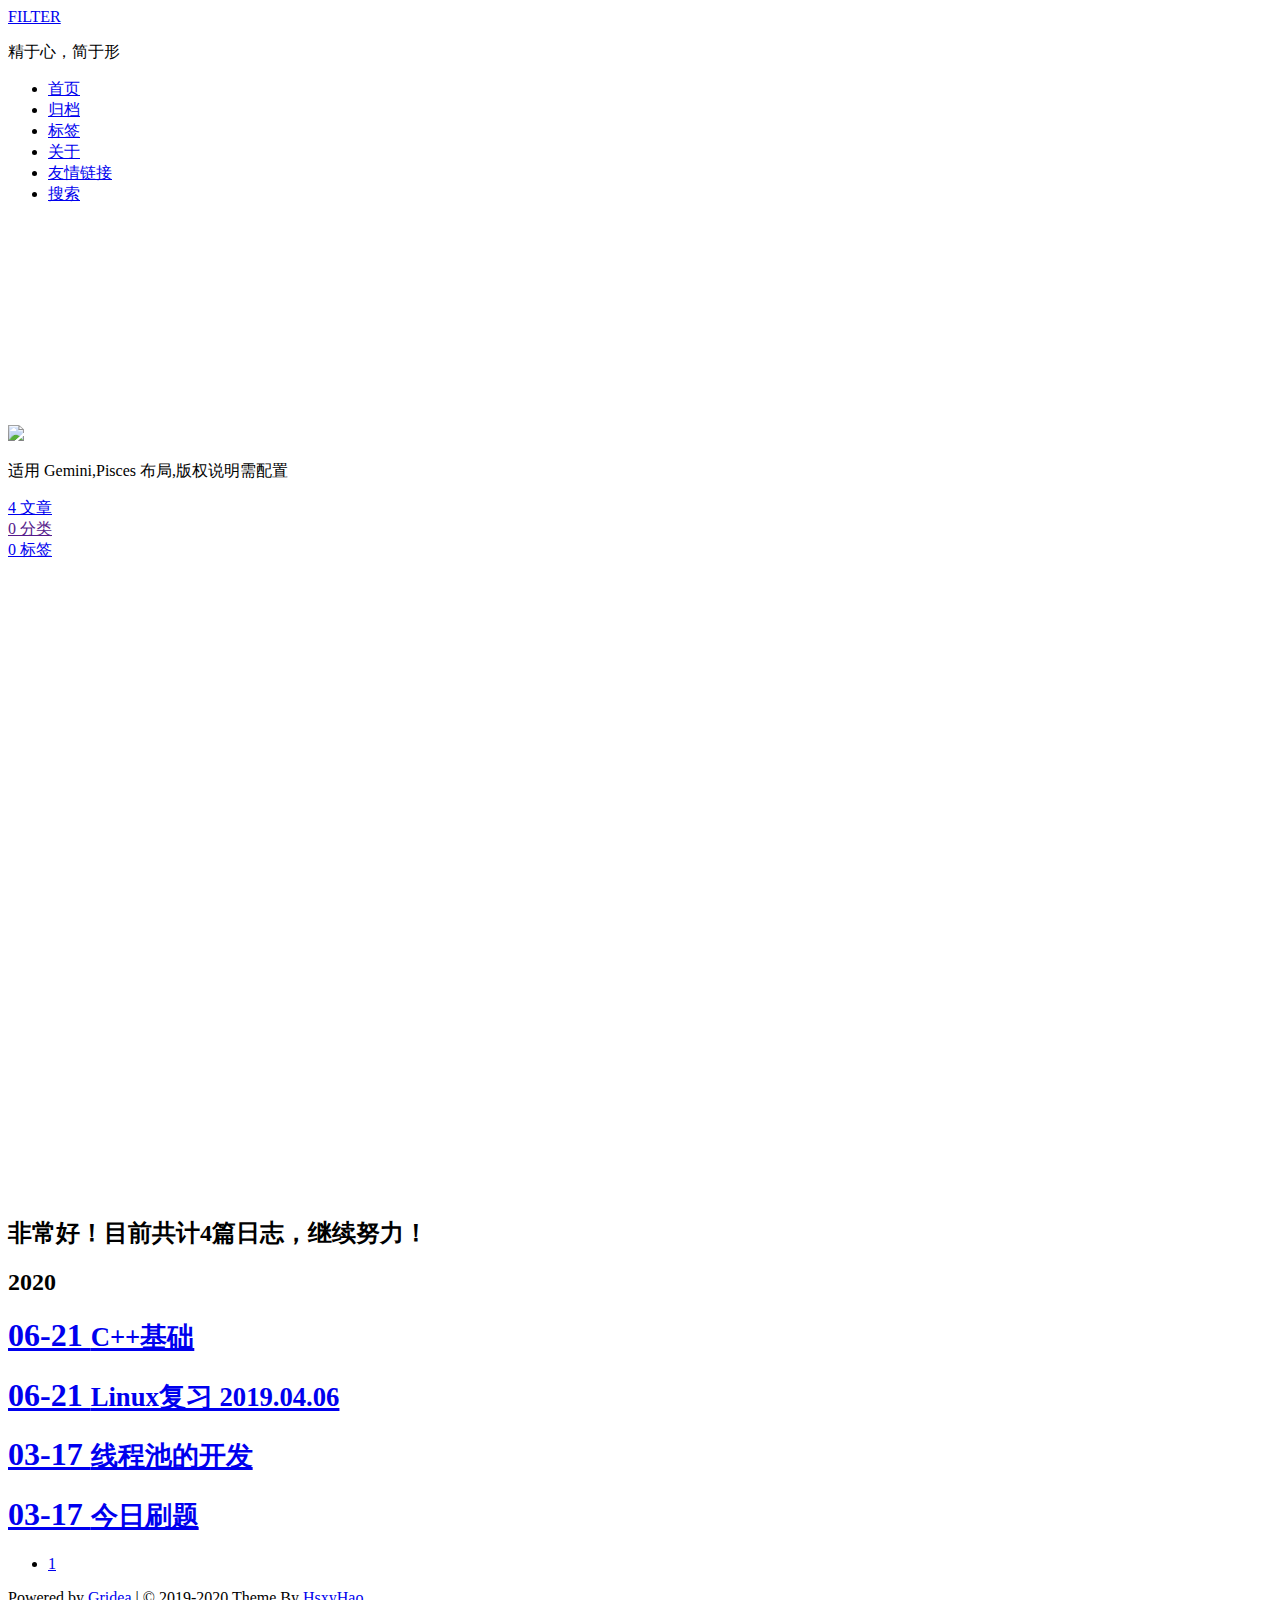
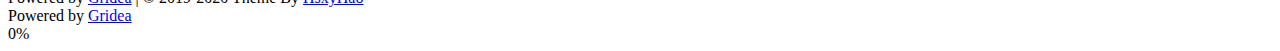
==== commit 3e09573b: "update from gridea: 2020-06-21 23:36:34" ====
--- a/archives/index.html
+++ b/archives/index.html
@@ -9,19 +9,19 @@
 <meta name="description" content="南波万">
 <meta name="theme-color" content="#000">
 <title>FILTER</title>
-<link rel="shortcut icon" href="/favicon.ico?v=1592752907244">
-<link rel="stylesheet" href="/media/css/gemini.css">
-<link rel="stylesheet" href="/media/fonts/font-awesome.css">
+<link rel="shortcut icon" href="https://cdn.jsdelivr.net/gh/littleheuer/littleheuer.github.io/favicon.ico?v=1592753790784">
+<link rel="stylesheet" href="https://cdn.jsdelivr.net/gh/littleheuer/littleheuer.github.io/media/css/gemini.css">
+<link rel="stylesheet" href="https://cdn.jsdelivr.net/gh/littleheuer/littleheuer.github.io/media/fonts/font-awesome.css">
 <link
   href="//fonts.googleapis.com/css?family=Monda:300,300italic,400,400italic,700,700italic|Roboto Slab:300,300italic,400,400italic,700,700italic|Rosario:300,300italic,400,400italic,700,700italic|PT Mono:300,300italic,400,400italic,700,700italic&subset=latin,latin-ext"
   rel="stylesheet" type="text/css">
 
-<link href="/media/hljs/styles/androidstudio.css"
+<link href="https://cdn.jsdelivr.net/gh/littleheuer/littleheuer.github.io/media/hljs/styles/androidstudio.css"
   rel="stylesheet">
 
-<link rel="stylesheet" href="/styles/main.css">
-
-<script src="/media/hljs/highlight.js"></script>
+<link rel="stylesheet" href="https://cdn.jsdelivr.net/gh/littleheuer/littleheuer.github.io/styles/main.css">
+
+<script src="https://cdn.jsdelivr.net/gh/littleheuer/littleheuer.github.io/media/hljs/highlight.js"></script>
 <script src="https://cdn.jsdelivr.net/npm/velocity-animate@1.5.0/velocity.min.js"></script>
 <script src="https://cdn.jsdelivr.net/npm/velocity-animate@1.5.0/velocity.ui.min.js"></script>
 <link rel="stylesheet" href="https://cdn.jsdelivr.net/npm/katex@0.11.1/dist/katex.min.css"
@@ -187,7 +187,7 @@
     
 <div class="sidebar-wrapper box-shadow-wrapper bg-color">
   <div class="sidebar-item">
-    <img class="site-author-image right-motion" src="/images/avatar.png"/>
+    <img class="site-author-image right-motion" src="https://cdn.jsdelivr.net/gh/littleheuer/littleheuer.github.io/images/avatar.png"/>
     <p class="site-author-name">适用 Gemini,Pisces 布局,版权说明需配置</p>
     
   </div>
@@ -221,7 +221,7 @@
 
   <div style="width: 100%; position: relative;">
     <canvas id="canvasDiyBlock" style="width:100%;">当前浏览器不支持canvas，请更换浏览器后再试</canvas>
-    <script src="/media/js/magic/clock.js"></script>
+    <script src="https://cdn.jsdelivr.net/gh/littleheuer/littleheuer.github.io/media/js/magic/clock.js"></script>
   </div>
 
 </div>
@@ -259,7 +259,7 @@
         </div>    
         
       
-      <a href="http://qzr8xa.coding-pages.com/post/f_R6lAxZI/">
+      <a href="https://littleheuer.github.io/post/f_R6lAxZI/">
         <div class="motion-warpper tag-archive-node">
           <div class="tag-node">
             <h1>
@@ -272,7 +272,7 @@
     
       
       
-      <a href="http://qzr8xa.coding-pages.com/post/UCEzDh_KA/">
+      <a href="https://littleheuer.github.io/post/UCEzDh_KA/">
         <div class="motion-warpper tag-archive-node">
           <div class="tag-node">
             <h1>
@@ -285,7 +285,7 @@
     
       
       
-      <a href="http://qzr8xa.coding-pages.com/post/xian-cheng-chi-de-kai-fa/">
+      <a href="https://littleheuer.github.io/post/xian-cheng-chi-de-kai-fa/">
         <div class="motion-warpper tag-archive-node">
           <div class="tag-node">
             <h1>
@@ -298,7 +298,7 @@
     
       
       
-      <a href="http://qzr8xa.coding-pages.com/post/jin-ri-shua-ti/">
+      <a href="https://littleheuer.github.io/post/jin-ri-shua-ti/">
         <div class="motion-warpper tag-archive-node">
           <div class="tag-node">
             <h1>
@@ -534,20 +534,20 @@
     <div class="result" id="result">
       
       <div class="item">
-        <a class="result-title" style="opacity: 0;" href="http://qzr8xa.coding-pages.com/post/f_R6lAxZI/"" data-c="
+        <a class="result-title" style="opacity: 0;" href="https://littleheuer.github.io/post/f_R6lAxZI/"" data-c="
           &lt;h3 id=&#34;0x0-学习方法&#34;&gt;0x0  学习方法&lt;/h3&gt;
 &lt;p&gt;按编程范式学习：面向过程编程，面向对象编程，泛型编程，面向函数编程.&lt;/p&gt;
 &lt;p&gt;学习（借鉴）=&amp;gt;总结（思考）=&amp;gt;假设（自己创造）=&amp;gt;验证（正确）&lt;/p&gt;
 &lt;h3 id=&#34;1-stl&#34;&gt;1. STL&lt;/h3&gt;
 &lt;h4 id=&#34;11-queue类&#34;&gt;1.1 queue类&lt;/h4&gt;
-&lt;figure data-type=&#34;image&#34; tabindex=&#34;1&#34;&gt;&lt;img src=&#34;http://qzr8xa.coding-pages.com/post-images/1592748417691.png&#34; alt=&#34;&#34; loading=&#34;lazy&#34;&gt;&lt;/figure&gt;
+&lt;figure data-type=&#34;image&#34; tabindex=&#34;1&#34;&gt;&lt;img src=&#34;https://littleheuer.github.io/post-images/1592748417691.png&#34; alt=&#34;&#34; loading=&#34;lazy&#34;&gt;&lt;/figure&gt;
 &lt;h4 id=&#34;12-string类&#34;&gt;1.2 string类&lt;/h4&gt;
-&lt;figure data-type=&#34;image&#34; tabindex=&#34;2&#34;&gt;&lt;img src=&#34;http://qzr8xa.coding-pages.com/post-images/1592748443737.png&#34; alt=&#34;&#34; loading=&#34;lazy&#34;&gt;&lt;/figure&gt;
+&lt;figure data-type=&#34;image&#34; tabindex=&#34;2&#34;&gt;&lt;img src=&#34;https://littleheuer.github.io/post-images/1592748443737.png&#34; alt=&#34;&#34; loading=&#34;lazy&#34;&gt;&lt;/figure&gt;
 &lt;p&gt;length() O(1),strlen O(n)&lt;/p&gt;
 &lt;h4 id=&#34;13-hash_map类非标准o1&#34;&gt;1.3 hash_map类（非标准）O(1)&lt;/h4&gt;
-&lt;figure data-type=&#34;image&#34; tabindex=&#34;3&#34;&gt;&lt;img src=&#34;http://qzr8xa.coding-pages.com/post-images/1592748457280.png&#34; alt=&#34;&#34; loading=&#34;lazy&#34;&gt;&lt;/figure&gt;
+&lt;figure data-type=&#34;image&#34; tabindex=&#34;3&#34;&gt;&lt;img src=&#34;https://littleheuer.github.io/post-images/1592748457280.png&#34; alt=&#34;&#34; loading=&#34;lazy&#34;&gt;&lt;/figure&gt;
 &lt;h4 id=&#34;14-unordered_map-类c11-标准非排序&#34;&gt;1.4 unordered_map 类（C++11 标准）非排序&lt;/h4&gt;
-&lt;figure data-type=&#34;image&#34; tabindex=&#34;4&#34;&gt;&lt;img src=&#34;http://qzr8xa.coding-pages.com/post-images/1592748479384.png&#34; alt=&#34;&#34; loading=&#34;lazy&#34;&gt;&lt;/figure&gt;
+&lt;figure data-type=&#34;image&#34; tabindex=&#34;4&#34;&gt;&lt;img src=&#34;https://littleheuer.github.io/post-images/1592748479384.png&#34; alt=&#34;&#34; loading=&#34;lazy&#34;&gt;&lt;/figure&gt;
 &lt;h4 id=&#34;15-map底层为红黑树&#34;&gt;1.5 map（底层为红黑树）&lt;/h4&gt;
 &lt;h4 id=&#34;16-set-底层为红黑树&#34;&gt;1.6 set （底层为红黑树）&lt;/h4&gt;
 &lt;h4 id=&#34;1-编程题训练&#34;&gt;1). 编程题训练：&lt;/h4&gt;
@@ -840,7 +840,7 @@
 &lt;figure data-type=&#34;image&#34; tabindex=&#34;8&#34;&gt;&lt;img src=&#34;https://static.dingtalk.com/media/lADPGoxXaDJlvG_NArfNArc_695_695.jpg_620x10000q90g.jpg?auth_bizType=IM&amp;amp;auth_bizEntity=%7B%22cid%22%3A%224248001%3A532940932%22%2C%22msgId%22%3A%222817041593630%22%7D&amp;amp;bizType=im&amp;amp;open_id=532940932&#34; alt=&#34;图片&#34; loading=&#34;lazy&#34;&gt;&lt;/figure&gt;
 &lt;p&gt;虚继承有多种实现方式：&lt;/p&gt;
 &lt;p&gt;虚函数表：每个对象头部存在一个虚函数表的首地址，且占用一定的存储空间(8bit)。每个对象都指向同一个类的虚函数表，虚函数表存储虚函数的地址。&lt;/p&gt;
-&lt;figure data-type=&#34;image&#34; tabindex=&#34;9&#34;&gt;&lt;img src=&#34;http://qzr8xa.coding-pages.com/post-images/1592748687986.jpg&#34; alt=&#34;&#34; loading=&#34;lazy&#34;&gt;&lt;/figure&gt;
+&lt;figure data-type=&#34;image&#34; tabindex=&#34;9&#34;&gt;&lt;img src=&#34;https://littleheuer.github.io/post-images/1592748687986.jpg&#34; alt=&#34;&#34; loading=&#34;lazy&#34;&gt;&lt;/figure&gt;
 &lt;ul&gt;
 &lt;li&gt;
 &lt;p&gt;final关键字：&lt;/p&gt;
@@ -882,16 +882,16 @@
 &lt;p&gt;![2020-02-28 16-45-02 的屏幕截图](/img/2020-02-28 16-45-02 的屏幕截图.png)&lt;/p&gt;
 &lt;h4 id=&#34;61模板特化&#34;&gt;6.1模板特化&lt;/h4&gt;
 &lt;p&gt;函数特化：&lt;/p&gt;
-&lt;figure data-type=&#34;image&#34; tabindex=&#34;10&#34;&gt;&lt;img src=&#34;http://qzr8xa.coding-pages.com/post-images/1592748706595.png&#34; alt=&#34;&#34; loading=&#34;lazy&#34;&gt;&lt;/figure&gt;
+&lt;figure data-type=&#34;image&#34; tabindex=&#34;10&#34;&gt;&lt;img src=&#34;https://littleheuer.github.io/post-images/1592748706595.png&#34; alt=&#34;&#34; loading=&#34;lazy&#34;&gt;&lt;/figure&gt;
 &lt;p&gt;模板类特化：&lt;/p&gt;
-&lt;figure data-type=&#34;image&#34; tabindex=&#34;11&#34;&gt;&lt;img src=&#34;http://qzr8xa.coding-pages.com/post-images/1592748726534.png&#34; alt=&#34;&#34; loading=&#34;lazy&#34;&gt;&lt;/figure&gt;
+&lt;figure data-type=&#34;image&#34; tabindex=&#34;11&#34;&gt;&lt;img src=&#34;https://littleheuer.github.io/post-images/1592748726534.png&#34; alt=&#34;&#34; loading=&#34;lazy&#34;&gt;&lt;/figure&gt;
 &lt;p&gt;模板的偏特化：对模板函数的补充，仍然是模板函数&lt;/p&gt;
-&lt;figure data-type=&#34;image&#34; tabindex=&#34;12&#34;&gt;&lt;img src=&#34;http://qzr8xa.coding-pages.com/post-images/1592748740539.png&#34; alt=&#34;&#34; loading=&#34;lazy&#34;&gt;&lt;/figure&gt;
+&lt;figure data-type=&#34;image&#34; tabindex=&#34;12&#34;&gt;&lt;img src=&#34;https://littleheuer.github.io/post-images/1592748740539.png&#34; alt=&#34;&#34; loading=&#34;lazy&#34;&gt;&lt;/figure&gt;
 &lt;p&gt;可变参数函数模板：&lt;/p&gt;
 &lt;p&gt;递归调用，直到最后调用到只有一个参数的偏特化模板&lt;/p&gt;
-&lt;figure data-type=&#34;image&#34; tabindex=&#34;13&#34;&gt;&lt;img src=&#34;http://qzr8xa.coding-pages.com/post-images/1592748757197.png&#34; alt=&#34;&#34; loading=&#34;lazy&#34;&gt;&lt;/figure&gt;
+&lt;figure data-type=&#34;image&#34; tabindex=&#34;13&#34;&gt;&lt;img src=&#34;https://littleheuer.github.io/post-images/1592748757197.png&#34; alt=&#34;&#34; loading=&#34;lazy&#34;&gt;&lt;/figure&gt;
 &lt;p&gt;可变参数类模板：&lt;/p&gt;
-&lt;figure data-type=&#34;image&#34; tabindex=&#34;14&#34;&gt;&lt;img src=&#34;http://qzr8xa.coding-pages.com/post-images/1592748771890.png&#34; alt=&#34;&#34; loading=&#34;lazy&#34;&gt;&lt;/figure&gt;
+&lt;figure data-type=&#34;image&#34; tabindex=&#34;14&#34;&gt;&lt;img src=&#34;https://littleheuer.github.io/post-images/1592748771890.png&#34; alt=&#34;&#34; loading=&#34;lazy&#34;&gt;&lt;/figure&gt;
 &lt;p&gt;...ARGS为变参类&lt;/p&gt;
 &lt;pre&gt;&lt;code class=&#34;language-c++&#34;&gt;//隐式调用
 add(2.3, 4.5);
@@ -1120,7 +1120,7 @@
       </div>
       
       <div class="item">
-        <a class="result-title" style="opacity: 0;" href="http://qzr8xa.coding-pages.com/post/UCEzDh_KA/"" data-c="
+        <a class="result-title" style="opacity: 0;" href="https://littleheuer.github.io/post/UCEzDh_KA/"" data-c="
           &lt;h2 id=&#34;一-linux命令&#34;&gt;一 、Linux命令&lt;/h2&gt;
 &lt;p&gt;1、ls :&lt;/p&gt;
 &lt;p&gt;ls -l : 文件类型(7种) 权限(所有者，组，其他人) 连接数(软链接(ln -s类似于win快捷方式)、硬链接 (ln))。&lt;br&gt;
@@ -1278,18 +1278,18 @@
       </div>
       
       <div class="item">
-        <a class="result-title" style="opacity: 0;" href="http://qzr8xa.coding-pages.com/post/xian-cheng-chi-de-kai-fa/"" data-c="
+        <a class="result-title" style="opacity: 0;" href="https://littleheuer.github.io/post/xian-cheng-chi-de-kai-fa/"" data-c="
           &lt;p&gt;设计要点：&lt;/p&gt;
 &lt;p&gt;1、限制多线程数量--&amp;gt;线程池数组&lt;/p&gt;
 &lt;p&gt;2、能够传入任意函数--&amp;gt;打包&lt;/p&gt;
 &lt;p&gt;3、执行顺序按优先级--&amp;gt;优先队列&lt;/p&gt;
 &lt;p&gt;线程池（消费者）的线程从优先队列（生产者）中取任务，任务为将函数打包为统一形式的任务&lt;/p&gt;
-&lt;figure data-type=&#34;image&#34; tabindex=&#34;1&#34;&gt;&lt;img src=&#34;http://qzr8xa.coding-pages.com/post-images/1584441976843.png&#34; alt=&#34;&#34; loading=&#34;lazy&#34;&gt;&lt;/figure&gt;
+&lt;figure data-type=&#34;image&#34; tabindex=&#34;1&#34;&gt;&lt;img src=&#34;https://littleheuer.github.io/post-images/1584441976843.png&#34; alt=&#34;&#34; loading=&#34;lazy&#34;&gt;&lt;/figure&gt;
 ">线程池的开发</a>
       </div>
       
       <div class="item">
-        <a class="result-title" style="opacity: 0;" href="http://qzr8xa.coding-pages.com/post/jin-ri-shua-ti/"" data-c="
+        <a class="result-title" style="opacity: 0;" href="https://littleheuer.github.io/post/jin-ri-shua-ti/"" data-c="
           &lt;h2 id=&#34;面试题&#34;&gt;面试题&lt;/h2&gt;
 &lt;p&gt;** 要求:视频中直接写出你回答下面面题目目的提纲,注意简洁明了 **&lt;/p&gt;
 &lt;ol&gt;
@@ -1315,7 +1315,7 @@
       </div>
       
       <div class="item">
-        <a class="result-title" style="opacity: 0;" href="http://qzr8xa.coding-pages.com/post/about/"" data-c="
+        <a class="result-title" style="opacity: 0;" href="https://littleheuer.github.io/post/about/"" data-c="
           &lt;blockquote&gt;
 &lt;p&gt;欢迎来到我的小站呀，很高兴遇见你！🤝&lt;/p&gt;
 &lt;/blockquote&gt;
@@ -1327,7 +1327,7 @@
       </div>
       
       <div class="item">
-        <a class="result-title" style="opacity: 0;" href="http://qzr8xa.coding-pages.com/post/hello-gridea/"" data-c="
+        <a class="result-title" style="opacity: 0;" href="https://littleheuer.github.io/post/hello-gridea/"" data-c="
           &lt;p&gt;👏  欢迎使用 &lt;strong&gt;Gridea&lt;/strong&gt; ！&lt;br&gt;
 ✍️  &lt;strong&gt;Gridea&lt;/strong&gt; 一个静态博客写作客户端。你可以用它来记录你的生活、心情、知识、笔记、创意... ...&lt;/p&gt;
 &lt;!-- more --&gt;
@@ -1612,7 +1612,7 @@
   })
 
 </script>
-<script src="/media/js/motion.js"></script>
+<script src="https://cdn.jsdelivr.net/gh/littleheuer/littleheuer.github.io/media/js/motion.js"></script>
 
 <script src="https://cdn.jsdelivr.net/gh/cferdinandi/smooth-scroll/dist/smooth-scroll.polyfills.min.js"></script>
 <script>
@@ -1624,7 +1624,7 @@
 
 <canvas class="fireworks" style="position: fixed;left: 0;top: 0;z-index: 1; pointer-events: none;"></canvas>
 <script type="text/javascript" src="//cdn.bootcss.com/animejs/2.2.0/anime.min.js"></script>
-<script type="text/javascript" src="/media/js/mouse/fireworks.js"></script>
+<script type="text/javascript" src="https://cdn.jsdelivr.net/gh/littleheuer/littleheuer.github.io/media/js/mouse/fireworks.js"></script>
 
 
 
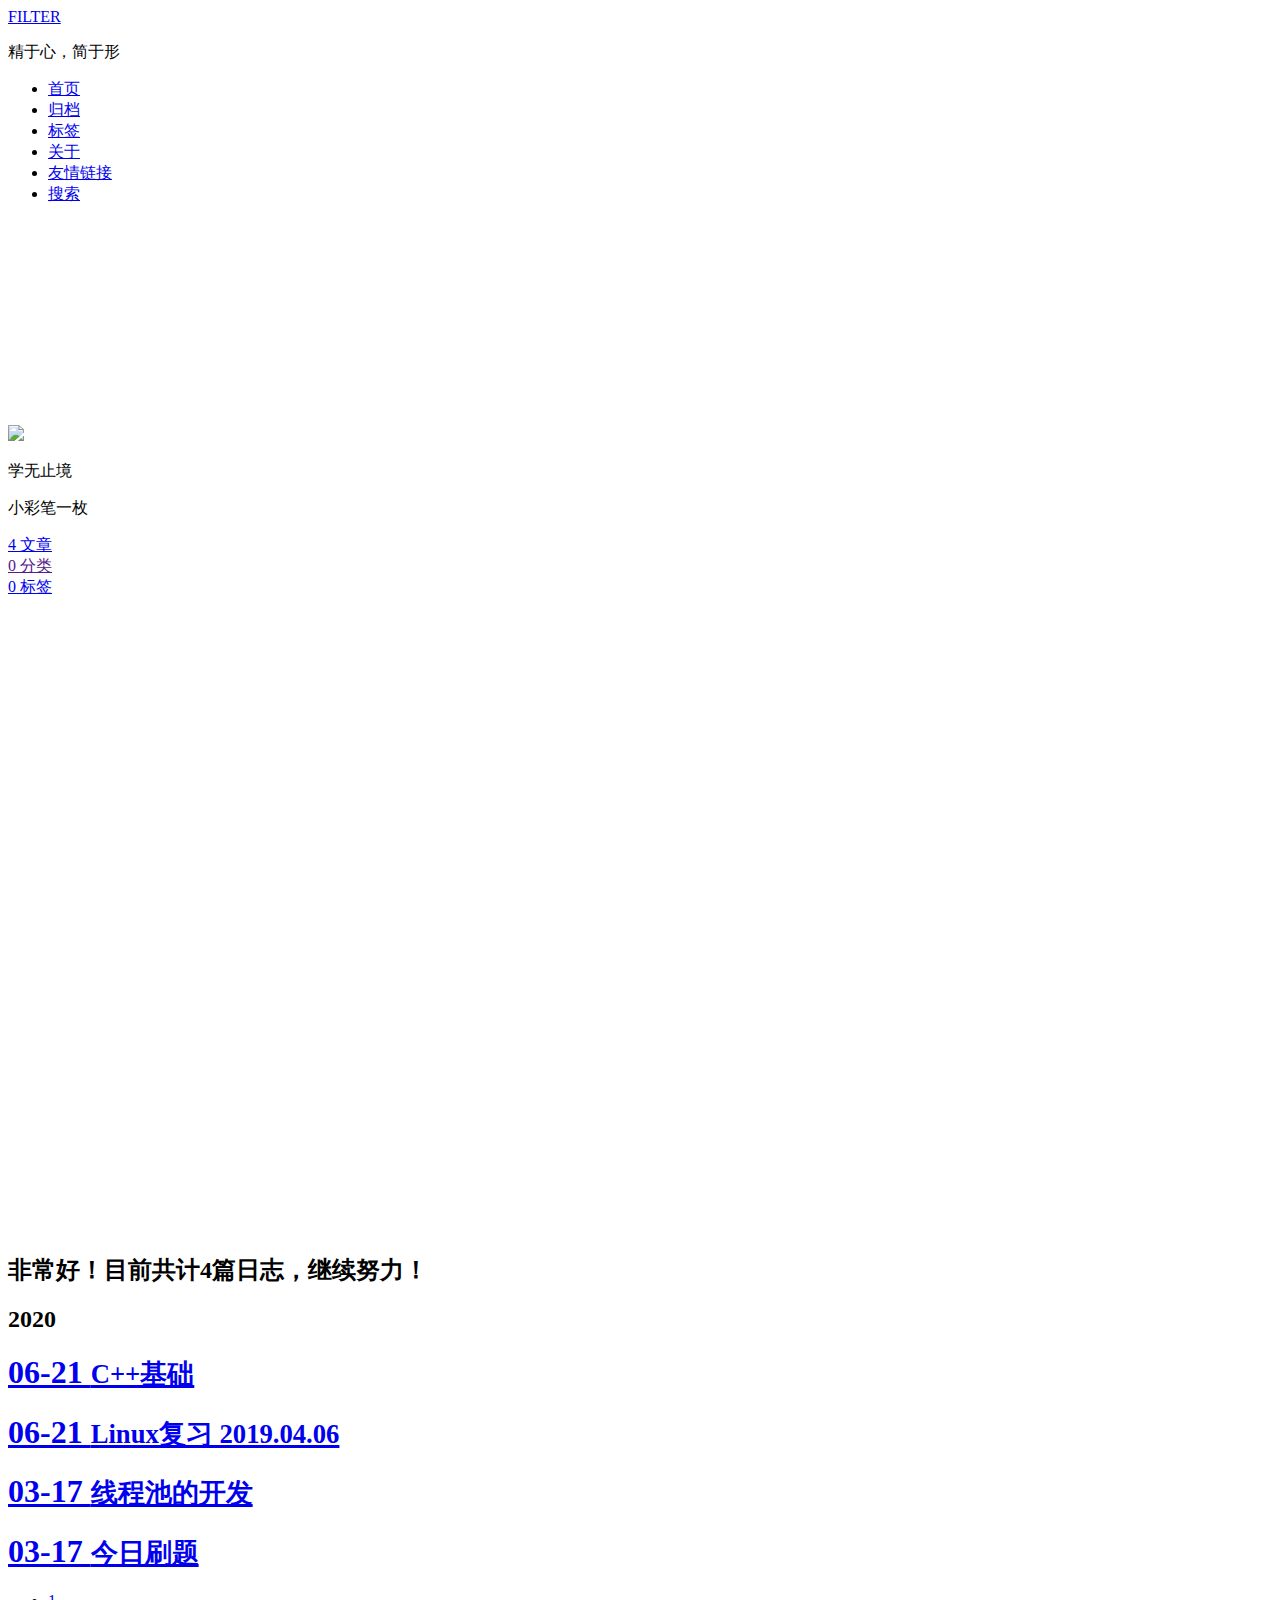
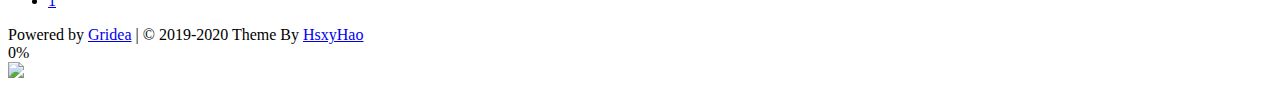
==== commit 58560fe0: "update from gridea: 2020-06-21 23:47:50" ====
--- a/archives/index.html
+++ b/archives/index.html
@@ -6,10 +6,10 @@
 
 <meta name="viewport" content="width=device-width, initial-scale=1.0, user-scalable=no">
 <meta name="keywords" content="Gridea静态个人博客">
-<meta name="description" content="南波万">
+<meta name="description" content="南波兔">
 <meta name="theme-color" content="#000">
 <title>FILTER</title>
-<link rel="shortcut icon" href="https://cdn.jsdelivr.net/gh/littleheuer/littleheuer.github.io/favicon.ico?v=1592753790784">
+<link rel="shortcut icon" href="https://cdn.jsdelivr.net/gh/littleheuer/littleheuer.github.io/favicon.ico?v=1592754291865">
 <link rel="stylesheet" href="https://cdn.jsdelivr.net/gh/littleheuer/littleheuer.github.io/media/css/gemini.css">
 <link rel="stylesheet" href="https://cdn.jsdelivr.net/gh/littleheuer/littleheuer.github.io/media/fonts/font-awesome.css">
 <link
@@ -48,7 +48,7 @@
 </script>
 
 
-  <meta name="description" content="南波万">
+  <meta name="description" content="南波兔">
 </head>
 
 <body>
@@ -188,7 +188,13 @@
 <div class="sidebar-wrapper box-shadow-wrapper bg-color">
   <div class="sidebar-item">
     <img class="site-author-image right-motion" src="https://cdn.jsdelivr.net/gh/littleheuer/littleheuer.github.io/images/avatar.png"/>
-    <p class="site-author-name">适用 Gemini,Pisces 布局,版权说明需配置</p>
+    <p class="site-author-name">学无止境</p>
+    
+    <div class="site-description right-motion">
+      
+        <p id="binft">小彩笔一枚</p>
+      
+    </div>
     
   </div>
   <div class="sidebar-item side-item-stat right-motion">
@@ -339,7 +345,7 @@
         href="https://github.com/hsxyhao/gridea-theme-next" target="_blank">HsxyHao</a>
     </div>
     <div class="poweredby">
-      Powered by <a href="https://github.com/getgridea/gridea" target="_blank">Gridea</a>
+      
     </div>
   </footer>
   
@@ -352,6 +358,13 @@
     </span>
     
   </div>
+  
+  
+  
+  <div class="bg-img">
+    <img src="https://cdn.jsdelivr.net/gh/littleheuer/littleheuer.github.io/media/images/custom-bgImg.png" />
+  </div>
+  
   
   
   
@@ -1627,5 +1640,7 @@
 <script type="text/javascript" src="https://cdn.jsdelivr.net/gh/littleheuer/littleheuer.github.io/media/js/mouse/fireworks.js"></script>
 
 
+<script src="https://cdn.jsdelivr.net/gh/littleheuer/littleheuer.github.io/media/js/cool.js"></script>
+
 
 </html>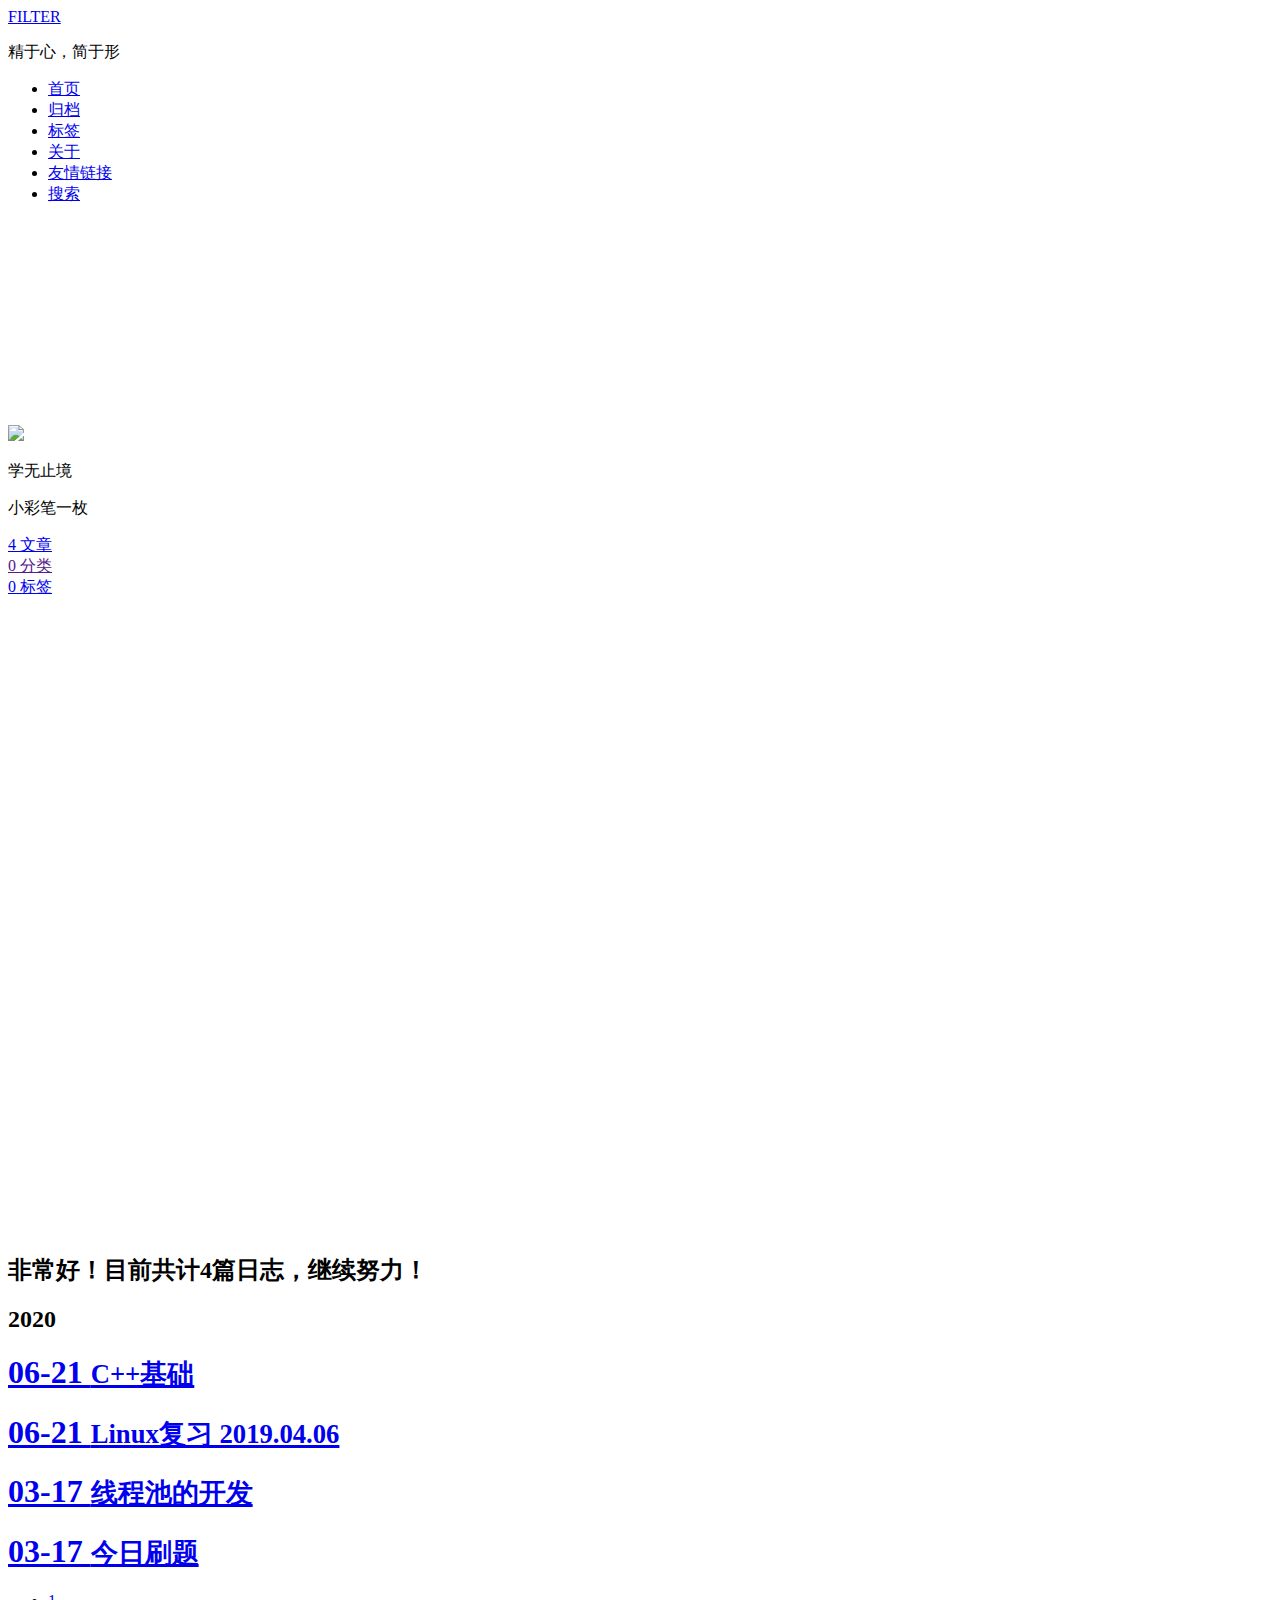
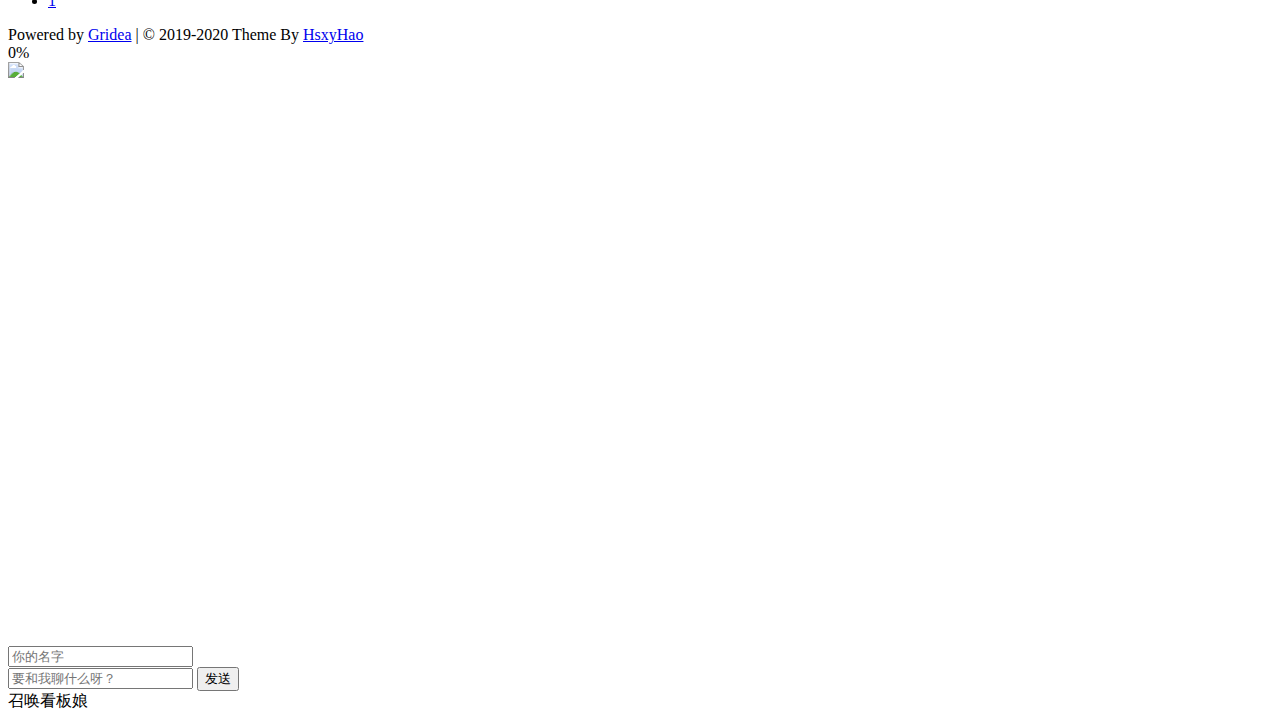
==== commit 29c06bcc: "update from gridea: 2020-06-22 00:15:47" ====
--- a/archives/index.html
+++ b/archives/index.html
@@ -9,7 +9,7 @@
 <meta name="description" content="南波兔">
 <meta name="theme-color" content="#000">
 <title>FILTER</title>
-<link rel="shortcut icon" href="https://cdn.jsdelivr.net/gh/littleheuer/littleheuer.github.io/favicon.ico?v=1592754291865">
+<link rel="shortcut icon" href="https://cdn.jsdelivr.net/gh/littleheuer/littleheuer.github.io/favicon.ico?v=1592756094108">
 <link rel="stylesheet" href="https://cdn.jsdelivr.net/gh/littleheuer/littleheuer.github.io/media/css/gemini.css">
 <link rel="stylesheet" href="https://cdn.jsdelivr.net/gh/littleheuer/littleheuer.github.io/media/fonts/font-awesome.css">
 <link
@@ -368,6 +368,546 @@
   
   
   
+<link rel="stylesheet" href="https://cdn.jsdelivr.net/gh/littleheuer/littleheuer.github.io/media/live2d/css/live2d.css" />
+<div class="box-scale">
+  <div id="landlord" style="left: 5px;bottom: px;"
+    data-key="">
+    <canvas id="live2d" width="500" height="560" class="live2d"></canvas>
+    
+
+      <div class="message" style="opacity:0"></div>
+      <div class="live_talk_input_body">
+        <div class="live_talk_input_name_body">
+          <input name="name" type="text" class="live_talk_name white_input" id="AIuserName" autocomplete="off"
+            placeholder="你的名字" />
+        </div>
+        <div class="live_talk_input_text_body">
+          <input name="talk" type="text" class="live_talk_talk white_input" id="AIuserText" autocomplete="off"
+            placeholder="要和我聊什么呀？" />
+          <button type="button" class="live_talk_send_btn" id="talk_send">发送</button>
+        </div>
+      </div>
+      <input name="live_talk" id="live_talk" value="1" type="hidden" />
+      <div class="live_ico_box">
+        <div class="live_ico_item type_info" id="showInfoBtn"></div>
+        <div class="live_ico_item type_talk" id="showTalkBtn"></div>
+        
+        <div class="live_ico_item type_youdu" id="youduButton"></div>
+        <div class="live_ico_item type_quit" id="hideButton"></div>
+        <input name="live_statu_val" id="live_statu_val" value="0" type="hidden" />
+        <audio src="" style="display:none;" id="live2d_bgm" data-bgm="0" preload="none"></audio>
+        <input id="duType" value="douqilai" type="hidden">
+        
+      </div>
+    
+  </div>
+</div>
+<div id="open_live2d">召唤看板娘</div>
+<script src="https://libs.baidu.com/jquery/2.0.0/jquery.min.js"></script>
+<script>
+  var message_Path = 'https://cdn.jsdelivr.net/gh/hsxyhao/live2d.github.io@master/';
+  let landlord = document.querySelector('#landlord');
+  var apiKey = landlord.dataset.key;
+</script>
+<script type="text/javascript" src="https://cdn.jsdelivr.net/gh/littleheuer/littleheuer.github.io/media/live2d/js/live2d.js"></script>
+<script>
+	var home_Path = document.location.protocol + '//' + window.document.location.hostname + ":" + window.document.location.port + '/';
+	var userAgent = window.navigator.userAgent.toLowerCase();
+	var norunAI = ["android", "iphone", "ipod", "ipad", "windows phone", "mqqbrowser", "msie", "trident/7.0"];
+	var norunFlag = false;
+
+	for (var i = 0; i < norunAI.length; i++) {
+		if (userAgent.indexOf(norunAI[i]) > -1) {
+			norunFlag = true;
+			break;
+		}
+	}
+
+	if (!window.WebGLRenderingContext) {
+		norunFlag = true;
+	}
+
+	if (!norunFlag) {
+		var hitFlag = false;
+		var AIFadeFlag = false;
+		var liveTlakTimer = null;
+		var sleepTimer_ = null;
+		var AITalkFlag = false;
+		var talkNum = 0;
+		(function () {
+			function renderTip(template, context) {
+				var tokenReg = /(\\)?\{([^\{\}\\]+)(\\)?\}/g;
+				return template.replace(tokenReg, function (word, slash1, token, slash2) {
+					if (slash1 || slash2) {
+						return word.replace('\\', '');
+					}
+					var variables = token.replace(/\s/g, '').split('.');
+					var currentObject = context;
+					var i, length, variable;
+					for (i = 0, length = variables.length; i < length; ++i) {
+						variable = variables[i];
+						currentObject = currentObject[variable];
+						if (currentObject === undefined || currentObject === null) return '';
+					}
+					return currentObject;
+				});
+			}
+
+			String.prototype.renderTip = function (context) {
+				return renderTip(this, context);
+			};
+
+			var re = /x/;
+			re.toString = function () {
+				showMessage('哈哈，你打开了控制台，是想要看看我的秘密吗？', 5000);
+				return '';
+			};
+
+			$(document).on('copy', function () {
+				showMessage('你都复制了些什么呀，转载要记得加上出处哦~~', 5000);
+			});
+
+			function initTips() {
+				$.ajax({
+					cache: true,
+					url: message_Path + 'message.json',
+					dataType: "json",
+					success: function (result) {
+						$.each(result.mouseover, function (index, tips) {
+							$(tips.selector).mouseover(function () {
+								var text = tips.text;
+								if (Array.isArray(tips.text)) text = tips.text[Math.floor(Math.random() * tips.text.length + 1) - 1];
+								text = text.renderTip({ text: $(this).text() });
+								showMessage(text, 3000);
+								talkValTimer();
+								clearInterval(liveTlakTimer);
+								liveTlakTimer = null;
+							});
+							$(tips.selector).mouseout(function () {
+								showHitokoto();
+								if (liveTlakTimer == null) {
+									liveTlakTimer = window.setInterval(function () {
+										showHitokoto();
+									}, 15000);
+								};
+							});
+						});
+						$.each(result.click, function (index, tips) {
+							$(tips.selector).click(function () {
+								if (hitFlag) {
+									return false
+								}
+								hitFlag = true;
+								setTimeout(function () {
+									hitFlag = false;
+								}, 8000);
+								var text = tips.text;
+								if (Array.isArray(tips.text)) text = tips.text[Math.floor(Math.random() * tips.text.length + 1) - 1];
+								text = text.renderTip({ text: $(this).text() });
+								showMessage(text, 3000);
+							});
+							clearInterval(liveTlakTimer);
+							liveTlakTimer = null;
+							if (liveTlakTimer == null) {
+								liveTlakTimer = window.setInterval(function () {
+									showHitokoto();
+								}, 15000);
+							};
+						});
+					}
+				});
+			}
+			initTips();
+
+			var text;
+			if (document.referrer !== '') {
+				var referrer = document.createElement('a');
+				referrer.href = document.referrer;
+				text = '嗨！来自 <span style="color:#0099cc;">' + referrer.hostname + '</span> 的朋友！';
+				var domain = referrer.hostname.split('.')[1];
+				if (domain == 'baidu') {
+					text = '嗨！ 来自 百度搜索 的朋友！<br>欢迎访问<span style="color:#0099cc;">「 ' + document.title.split(' - ')[0] + ' 」</span>';
+				} else if (domain == 'so') {
+					text = '嗨！ 来自 360搜索 的朋友！<br>欢迎访问<span style="color:#0099cc;">「 ' + document.title.split(' - ')[0] + ' 」</span>';
+				} else if (domain == 'google') {
+					text = '嗨！ 来自 谷歌搜索 的朋友！<br>欢迎访问<span style="color:#0099cc;">「 ' + document.title.split(' - ')[0] + ' 」</span>';
+				}
+			} else {
+				if (window.location.href == home_Path) { //主页URL判断，需要斜杠结尾
+					var now = (new Date()).getHours();
+					if (now > 23 || now <= 5) {
+						text = '你是夜猫子呀？这么晚还不睡觉，明天起的来嘛？';
+					} else if (now > 5 && now <= 7) {
+						text = '早上好！一日之计在于晨，美好的一天就要开始了！';
+					} else if (now > 7 && now <= 11) {
+						text = '上午好！工作顺利嘛，不要久坐，多起来走动走动哦！';
+					} else if (now > 11 && now <= 14) {
+						text = '中午了，工作了一个上午，现在是午餐时间！';
+					} else if (now > 14 && now <= 17) {
+						text = '午后很容易犯困呢，今天的运动目标完成了吗？';
+					} else if (now > 17 && now <= 19) {
+						text = '傍晚了！窗外夕阳的景色很美丽呢，最美不过夕阳红~~';
+					} else if (now > 19 && now <= 21) {
+						text = '晚上好，今天过得怎么样？';
+					} else if (now > 21 && now <= 23) {
+						text = '已经这么晚了呀，早点休息吧，晚安~~';
+					} else {
+						text = '嗨~ 快来逗我玩吧！';
+					}
+				} else {
+					text = '欢迎阅读<span style="color:#0099cc;">「 ' + document.title.split(' - ')[0] + ' 」</span>';
+				}
+			}
+			showMessage(text, 12000);
+		})();
+
+		liveTlakTimer = setInterval(function () {
+			showHitokoto();
+		}, 15000);
+
+		function showHitokoto() {
+			if (sessionStorage.getItem("Sleepy") !== "1") {
+				if (!AITalkFlag) {
+					$.getJSON('https://v1.hitokoto.cn/', function (result) {
+						talkValTimer();
+						showMessage(result.hitokoto, 0);
+					});
+				}
+			} else {
+				hideMessage(0);
+				if (sleepTimer_ == null) {
+					sleepTimer_ = setInterval(function () {
+						checkSleep();
+					}, 200);
+				}
+			}
+		}
+
+		function checkSleep() {
+			var sleepStatu = sessionStorage.getItem("Sleepy");
+			if (sleepStatu !== '1') {
+				talkValTimer();
+				showMessage('你回来啦~', 0);
+				clearInterval(sleepTimer_);
+				sleepTimer_ = null;
+			}
+		}
+
+		function showMessage(text, timeout) {
+			if (Array.isArray(text)) text = text[Math.floor(Math.random() * text.length + 1) - 1];
+			$('.message').stop();
+			$('.message').html(text);
+			$('.message').fadeTo(200, 1);
+			//if (timeout === null) timeout = 5000;
+			//hideMessage(timeout);
+		}
+		function talkValTimer() {
+			$('#live_talk').val('1');
+		}
+
+		function hideMessage(timeout) {
+			//$('.message').stop().css('opacity',1);
+			if (timeout === null) timeout = 5000;
+			$('.message').delay(timeout).fadeTo(200, 0);
+		}
+
+		function initLive2d() {
+			$('#hideButton').on('click', function () {
+				if (AIFadeFlag) {
+					return false;
+				} else {
+					AIFadeFlag = true;
+					localStorage.setItem("live2dhidden", "0");
+					$('#landlord').fadeOut(200);
+					$('#open_live2d').delay(200).fadeIn(200);
+					setTimeout(function () {
+						AIFadeFlag = false;
+					}, 300);
+				}
+			});
+			$('#open_live2d').on('click', function () {
+				if (AIFadeFlag) {
+					return false;
+				} else {
+					AIFadeFlag = true;
+					localStorage.setItem("live2dhidden", "1");
+					$('#open_live2d').fadeOut(200);
+					$('#landlord').delay(200).fadeIn(200);
+					setTimeout(function () {
+						AIFadeFlag = false;
+					}, 300);
+				}
+			});
+			$('#youduButton').on('click', function () {
+				if ($('#youduButton').hasClass('doudong')) {
+					var typeIs = $('#youduButton').attr('data-type');
+					$('#youduButton').removeClass('doudong');
+					$('body').removeClass(typeIs);
+					$('#youduButton').attr('data-type', '');
+				} else {
+					var duType = $('#duType').val();
+					var duArr = duType.split(",");
+					var dataType = duArr[Math.floor(Math.random() * duArr.length)];
+
+					$('#youduButton').addClass('doudong');
+					$('#youduButton').attr('data-type', dataType);
+					$('body').addClass(dataType);
+				}
+			});
+			if (apiKey) {
+				$('#showInfoBtn').on('click', function () {
+					var live_statu = $('#live_statu_val').val();
+					if (live_statu == "0") {
+						return
+					} else {
+						$('#live_statu_val').val("0");
+						$('.live_talk_input_body').fadeOut(500);
+						AITalkFlag = false;
+						showHitokoto();
+						$('#showTalkBtn').show();
+						$('#showInfoBtn').hide();
+					}
+				});
+				$('#showTalkBtn').on('click', function () {
+					var live_statu = $('#live_statu_val').val();
+					if (live_statu == "1") {
+						return
+					} else {
+						$('#live_statu_val').val("1");
+						$('.live_talk_input_body').fadeIn(500);
+						AITalkFlag = true;
+						$('#showTalkBtn').hide();
+						$('#showInfoBtn').show();
+
+					}
+				});
+				$('#talk_send').on('click', function () {
+					var info_ = $('#AIuserText').val();
+					var userid_ = $('#AIuserName').val();
+					if (info_ == "") {
+						showMessage('写点什么吧！', 0);
+						return;
+					}
+					if (userid_ == "") {
+						showMessage('聊之前请告诉我你的名字吧！', 0);
+						return;
+					}
+					showMessage('思考中~', 0);
+					let protocol = window.location.protocol.indexOf("s") > 0 ? "https" : "http";
+					$.ajax({
+						type: "get",
+						url: `${protocol}://www.tuling123.com/openapi/api?key=${apiKey}&info=${info_}`,
+						dataType: "json",
+						success: function (res) {
+							talkValTimer();
+							showMessage(res.text, 0);
+							$('#AIuserText').val("");
+							sessionStorage.setItem("live2duser", userid_);
+						},
+						error: function (e) {
+							talkValTimer();
+							showMessage('似乎有什么错误，请和站长联系！', 0);
+						}
+					});
+				});
+			} else {
+				$('#showInfoBtn').hide();
+				$('#showTalkBtn').hide();
+			}
+			//获取音乐信息初始化
+			var bgmListInfo = $('input[name=live2dBGM]');
+			if (bgmListInfo.length == 0) {
+				$('#musicButton').hide();
+			} else {
+				var bgmPlayNow = parseInt($('#live2d_bgm').attr('data-bgm'));
+				var bgmPlayTime = 0;
+				var live2dBGM_Num = sessionStorage.getItem("live2dBGM_Num");
+				var live2dBGM_PlayTime = sessionStorage.getItem("live2dBGM_PlayTime");
+				if (live2dBGM_Num) {
+					if (live2dBGM_Num <= $('input[name=live2dBGM]').length - 1) {
+						bgmPlayNow = parseInt(live2dBGM_Num);
+					}
+				}
+				if (live2dBGM_PlayTime) {
+					bgmPlayTime = parseInt(live2dBGM_PlayTime);
+				}
+				var live2dBGMSrc = bgmListInfo.eq(bgmPlayNow).val();
+				$('#live2d_bgm').attr('data-bgm', bgmPlayNow);
+				$('#live2d_bgm').attr('src', live2dBGMSrc);
+				$('#live2d_bgm')[0].currentTime = bgmPlayTime;
+				$('#live2d_bgm')[0].volume = 0.5;
+				var live2dBGM_IsPlay = sessionStorage.getItem("live2dBGM_IsPlay");
+				var live2dBGM_WindowClose = sessionStorage.getItem("live2dBGM_WindowClose");
+				if (live2dBGM_IsPlay == '0' && live2dBGM_WindowClose == '0') {
+					$('#live2d_bgm')[0].play();
+					$('#musicButton').addClass('play');
+				}
+				sessionStorage.setItem("live2dBGM_WindowClose", '1');
+				$('#musicButton').on('click', function () {
+					if ($('#musicButton').hasClass('play')) {
+						$('#live2d_bgm')[0].pause();
+						$('#musicButton').removeClass('play');
+						sessionStorage.setItem("live2dBGM_IsPlay", '1');
+					} else {
+						$('#live2d_bgm')[0].play();
+						$('#musicButton').addClass('play');
+						sessionStorage.setItem("live2dBGM_IsPlay", '0');
+					}
+				});
+				window.onbeforeunload = function () {
+					sessionStorage.setItem("live2dBGM_WindowClose", '0');
+					if ($('#musicButton').hasClass('play')) {
+						sessionStorage.setItem("live2dBGM_IsPlay", '0');
+					}
+				}
+				document.getElementById('live2d_bgm').addEventListener("timeupdate", function () {
+					var live2dBgmPlayTimeNow = document.getElementById('live2d_bgm').currentTime;
+					sessionStorage.setItem("live2dBGM_PlayTime", live2dBgmPlayTimeNow);
+				});
+				document.getElementById('live2d_bgm').addEventListener("ended", function () {
+					var listNow = parseInt($('#live2d_bgm').attr('data-bgm'));
+					listNow++;
+					if (listNow > $('input[name=live2dBGM]').length - 1) {
+						listNow = 0;
+					}
+					var listNewSrc = $('input[name=live2dBGM]').eq(listNow).val();
+					sessionStorage.setItem("live2dBGM_Num", listNow);
+					$('#live2d_bgm').attr('src', listNewSrc);
+					$('#live2d_bgm')[0].play();
+					$('#live2d_bgm').attr('data-bgm', listNow);
+				});
+				document.getElementById('live2d_bgm').addEventListener("error", function () {
+					$('#live2d_bgm')[0].pause();
+					$('#musicButton').removeClass('play');
+					showMessage('音乐似乎加载不出来了呢！', 0);
+				});
+			}
+			//获取用户名
+			var live2dUser = sessionStorage.getItem("live2duser");
+			if (live2dUser !== null) {
+				$('#AIuserName').val(live2dUser);
+			}
+			//获取位置
+			var landL = sessionStorage.getItem("historywidth");
+			var landB = sessionStorage.getItem("historyheight");
+			if (landL == null || landB == null) {
+				landL = '5px'
+				landB = '0px'
+			}
+			$('#landlord').css('left', landL + 'px');
+			$('#landlord').css('bottom', landB + 'px');
+			//移动
+			function getEvent() {
+				return window.event || arguments.callee.caller.arguments[0];
+			}
+			var smcc = document.getElementById("landlord");
+			var moveX = 0;
+			var moveY = 0;
+			var moveBottom = 0;
+			var moveLeft = 0;
+			var moveable = false;
+			var docMouseMoveEvent = document.onmousemove;
+			var docMouseUpEvent = document.onmouseup;
+			smcc.onmousedown = function () {
+				var ent = getEvent();
+				moveable = true;
+				moveX = ent.clientX;
+				moveY = ent.clientY;
+				var obj = smcc;
+				moveBottom = parseInt(obj.style.bottom);
+				moveLeft = parseInt(obj.style.left);
+				if (isFirefox = navigator.userAgent.indexOf("Firefox") > 0) {
+					window.getSelection().removeAllRanges();
+				}
+				document.onmousemove = function () {
+					if (moveable) {
+						var ent = getEvent();
+						var x = moveLeft + ent.clientX - moveX;
+						var y = moveBottom + (moveY - ent.clientY);
+						obj.style.left = x + "px";
+						obj.style.bottom = y + "px";
+					}
+				};
+				document.onmouseup = function () {
+					if (moveable) {
+						var historywidth = obj.style.left;
+						var historyheight = obj.style.bottom;
+						historywidth = historywidth.replace('px', '');
+						historyheight = historyheight.replace('px', '');
+						sessionStorage.setItem("historywidth", historywidth);
+						sessionStorage.setItem("historyheight", historyheight);
+						document.onmousemove = docMouseMoveEvent;
+						document.onmouseup = docMouseUpEvent;
+						moveable = false;
+						moveX = 0;
+						moveY = 0;
+						moveBottom = 0;
+						moveLeft = 0;
+					}
+				};
+			};
+		}
+		$(document).ready(function () {
+			var AIimgSrc = [];
+			let chooseLive2d = 'rem'
+			if (chooseLive2d === 'histoire') {
+				AIimgSrc.push(message_Path + "model/histoire/histoire.1024/texture_00.png");
+				AIimgSrc.push(message_Path + "model/histoire/histoire.1024/texture_01.png");
+				AIimgSrc.push(message_Path + "model/histoire/histoire.1024/texture_02.png");
+				AIimgSrc.push(message_Path + "model/histoire/histoire.1024/texture_03.png");
+			} else if (chooseLive2d === 'rem') {
+				AIimgSrc.push(message_Path + "model/rem/remu2048/texture_00.png");
+			} else if (chooseLive2d === 'aoba') {
+				AIimgSrc.push(message_Path + "model/aoba/textures/texture_00.png");
+			} else if (chooseLive2d === 'hijiki') {
+				AIimgSrc.push(message_Path + "model/hijiki/moc/hijiki.2048/texture_00.png");
+			} else if (chooseLive2d === 'tororo') {
+				AIimgSrc.push(message_Path + "model/tororo/moc/tororo.2048/texture_00.png");
+			}
+			var images = [];
+			var imgLength = AIimgSrc.length;
+			var loadingNum = 0;
+			for (var i = 0; i < imgLength; i++) {
+				images[i] = new Image();
+				images[i].src = AIimgSrc[i];
+				images[i].onload = function () {
+					loadingNum++;
+					if (loadingNum === imgLength) {
+						var live2dhidden = localStorage.getItem("live2dhidden");
+						if (live2dhidden === "0") {
+							setTimeout(function () {
+								$('#open_live2d').fadeIn(200);
+							}, 1300);
+						} else {
+							setTimeout(function () {
+								$('#landlord').fadeIn(200);
+							}, 1300);
+						}
+						let model = '';
+						if (chooseLive2d === 'histoire') {
+							model = message_Path + "model/histoire/model.json";
+						} else if (chooseLive2d === 'rem') {
+							model = message_Path + "model/rem/model.json";
+						} else if (chooseLive2d === 'aoba') {
+							model = message_Path + "model/aoba/model.json";
+						} else if (chooseLive2d === 'hijiki') {
+							model = message_Path + "model/hijiki/hijiki.model.json";
+						} else if (chooseLive2d === 'tororo') {
+							model = message_Path + "model/tororo/tororo.model.json";
+						}
+						setTimeout(function () {
+							loadlive2d("live2d", model);
+						}, 1000);
+						initLive2d();
+						images = null;
+					}
+				}
+			}
+		});
+	}
+</script>
+  
+  
 </div>
 <script>
 
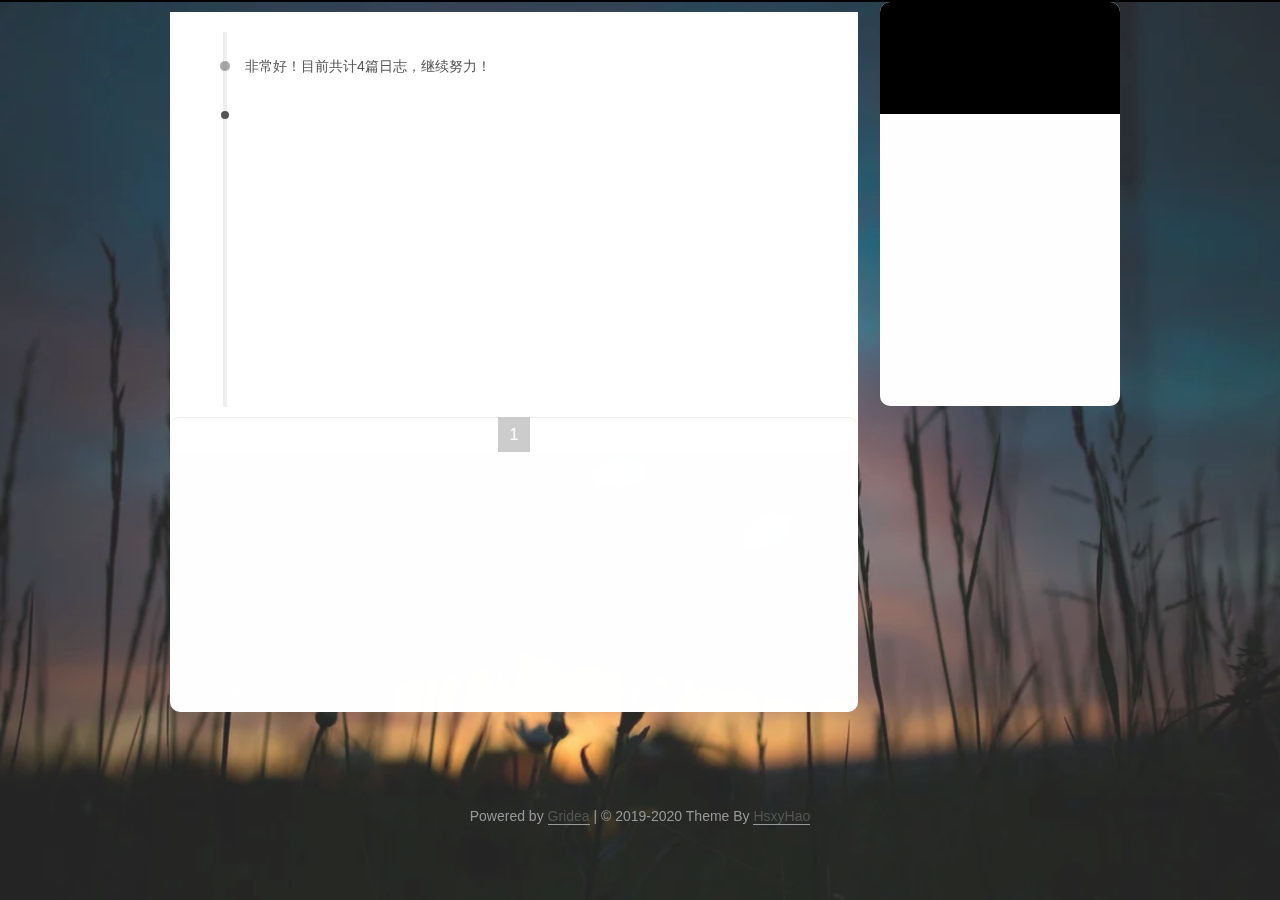
==== commit cad435c6: "update from gridea: 2020-06-22 13:22:45" ====
--- a/archives/index.html
+++ b/archives/index.html
@@ -9,19 +9,19 @@
 <meta name="description" content="南波兔">
 <meta name="theme-color" content="#000">
 <title>FILTER</title>
-<link rel="shortcut icon" href="https://cdn.jsdelivr.net/gh/littleheuer/littleheuer.github.io/favicon.ico?v=1592756094108">
-<link rel="stylesheet" href="https://cdn.jsdelivr.net/gh/littleheuer/littleheuer.github.io/media/css/gemini.css">
-<link rel="stylesheet" href="https://cdn.jsdelivr.net/gh/littleheuer/littleheuer.github.io/media/fonts/font-awesome.css">
+<link rel="shortcut icon" href="/favicon.ico?v=1592803358444">
+<link rel="stylesheet" href="/media/css/gemini.css">
+<link rel="stylesheet" href="/media/fonts/font-awesome.css">
 <link
   href="//fonts.googleapis.com/css?family=Monda:300,300italic,400,400italic,700,700italic|Roboto Slab:300,300italic,400,400italic,700,700italic|Rosario:300,300italic,400,400italic,700,700italic|PT Mono:300,300italic,400,400italic,700,700italic&subset=latin,latin-ext"
   rel="stylesheet" type="text/css">
 
-<link href="https://cdn.jsdelivr.net/gh/littleheuer/littleheuer.github.io/media/hljs/styles/androidstudio.css"
+<link href="/media/hljs/styles/androidstudio.css"
   rel="stylesheet">
 
-<link rel="stylesheet" href="https://cdn.jsdelivr.net/gh/littleheuer/littleheuer.github.io/styles/main.css">
-
-<script src="https://cdn.jsdelivr.net/gh/littleheuer/littleheuer.github.io/media/hljs/highlight.js"></script>
+<link rel="stylesheet" href="/styles/main.css">
+
+<script src="/media/hljs/highlight.js"></script>
 <script src="https://cdn.jsdelivr.net/npm/velocity-animate@1.5.0/velocity.min.js"></script>
 <script src="https://cdn.jsdelivr.net/npm/velocity-animate@1.5.0/velocity.ui.min.js"></script>
 <link rel="stylesheet" href="https://cdn.jsdelivr.net/npm/katex@0.11.1/dist/katex.min.css"
@@ -187,7 +187,7 @@
     
 <div class="sidebar-wrapper box-shadow-wrapper bg-color">
   <div class="sidebar-item">
-    <img class="site-author-image right-motion" src="https://cdn.jsdelivr.net/gh/littleheuer/littleheuer.github.io/images/avatar.png"/>
+    <img class="site-author-image right-motion" src="/images/avatar.png"/>
     <p class="site-author-name">学无止境</p>
     
     <div class="site-description right-motion">
@@ -227,7 +227,7 @@
 
   <div style="width: 100%; position: relative;">
     <canvas id="canvasDiyBlock" style="width:100%;">当前浏览器不支持canvas，请更换浏览器后再试</canvas>
-    <script src="https://cdn.jsdelivr.net/gh/littleheuer/littleheuer.github.io/media/js/magic/clock.js"></script>
+    <script src="/media/js/magic/clock.js"></script>
   </div>
 
 </div>
@@ -362,550 +362,10 @@
   
   
   <div class="bg-img">
-    <img src="https://cdn.jsdelivr.net/gh/littleheuer/littleheuer.github.io/media/images/custom-bgImg.png" />
+    <img src="/media/images/custom-bgImg.png" />
   </div>
   
   
-  
-  
-<link rel="stylesheet" href="https://cdn.jsdelivr.net/gh/littleheuer/littleheuer.github.io/media/live2d/css/live2d.css" />
-<div class="box-scale">
-  <div id="landlord" style="left: 5px;bottom: px;"
-    data-key="">
-    <canvas id="live2d" width="500" height="560" class="live2d"></canvas>
-    
-
-      <div class="message" style="opacity:0"></div>
-      <div class="live_talk_input_body">
-        <div class="live_talk_input_name_body">
-          <input name="name" type="text" class="live_talk_name white_input" id="AIuserName" autocomplete="off"
-            placeholder="你的名字" />
-        </div>
-        <div class="live_talk_input_text_body">
-          <input name="talk" type="text" class="live_talk_talk white_input" id="AIuserText" autocomplete="off"
-            placeholder="要和我聊什么呀？" />
-          <button type="button" class="live_talk_send_btn" id="talk_send">发送</button>
-        </div>
-      </div>
-      <input name="live_talk" id="live_talk" value="1" type="hidden" />
-      <div class="live_ico_box">
-        <div class="live_ico_item type_info" id="showInfoBtn"></div>
-        <div class="live_ico_item type_talk" id="showTalkBtn"></div>
-        
-        <div class="live_ico_item type_youdu" id="youduButton"></div>
-        <div class="live_ico_item type_quit" id="hideButton"></div>
-        <input name="live_statu_val" id="live_statu_val" value="0" type="hidden" />
-        <audio src="" style="display:none;" id="live2d_bgm" data-bgm="0" preload="none"></audio>
-        <input id="duType" value="douqilai" type="hidden">
-        
-      </div>
-    
-  </div>
-</div>
-<div id="open_live2d">召唤看板娘</div>
-<script src="https://libs.baidu.com/jquery/2.0.0/jquery.min.js"></script>
-<script>
-  var message_Path = 'https://cdn.jsdelivr.net/gh/hsxyhao/live2d.github.io@master/';
-  let landlord = document.querySelector('#landlord');
-  var apiKey = landlord.dataset.key;
-</script>
-<script type="text/javascript" src="https://cdn.jsdelivr.net/gh/littleheuer/littleheuer.github.io/media/live2d/js/live2d.js"></script>
-<script>
-	var home_Path = document.location.protocol + '//' + window.document.location.hostname + ":" + window.document.location.port + '/';
-	var userAgent = window.navigator.userAgent.toLowerCase();
-	var norunAI = ["android", "iphone", "ipod", "ipad", "windows phone", "mqqbrowser", "msie", "trident/7.0"];
-	var norunFlag = false;
-
-	for (var i = 0; i < norunAI.length; i++) {
-		if (userAgent.indexOf(norunAI[i]) > -1) {
-			norunFlag = true;
-			break;
-		}
-	}
-
-	if (!window.WebGLRenderingContext) {
-		norunFlag = true;
-	}
-
-	if (!norunFlag) {
-		var hitFlag = false;
-		var AIFadeFlag = false;
-		var liveTlakTimer = null;
-		var sleepTimer_ = null;
-		var AITalkFlag = false;
-		var talkNum = 0;
-		(function () {
-			function renderTip(template, context) {
-				var tokenReg = /(\\)?\{([^\{\}\\]+)(\\)?\}/g;
-				return template.replace(tokenReg, function (word, slash1, token, slash2) {
-					if (slash1 || slash2) {
-						return word.replace('\\', '');
-					}
-					var variables = token.replace(/\s/g, '').split('.');
-					var currentObject = context;
-					var i, length, variable;
-					for (i = 0, length = variables.length; i < length; ++i) {
-						variable = variables[i];
-						currentObject = currentObject[variable];
-						if (currentObject === undefined || currentObject === null) return '';
-					}
-					return currentObject;
-				});
-			}
-
-			String.prototype.renderTip = function (context) {
-				return renderTip(this, context);
-			};
-
-			var re = /x/;
-			re.toString = function () {
-				showMessage('哈哈，你打开了控制台，是想要看看我的秘密吗？', 5000);
-				return '';
-			};
-
-			$(document).on('copy', function () {
-				showMessage('你都复制了些什么呀，转载要记得加上出处哦~~', 5000);
-			});
-
-			function initTips() {
-				$.ajax({
-					cache: true,
-					url: message_Path + 'message.json',
-					dataType: "json",
-					success: function (result) {
-						$.each(result.mouseover, function (index, tips) {
-							$(tips.selector).mouseover(function () {
-								var text = tips.text;
-								if (Array.isArray(tips.text)) text = tips.text[Math.floor(Math.random() * tips.text.length + 1) - 1];
-								text = text.renderTip({ text: $(this).text() });
-								showMessage(text, 3000);
-								talkValTimer();
-								clearInterval(liveTlakTimer);
-								liveTlakTimer = null;
-							});
-							$(tips.selector).mouseout(function () {
-								showHitokoto();
-								if (liveTlakTimer == null) {
-									liveTlakTimer = window.setInterval(function () {
-										showHitokoto();
-									}, 15000);
-								};
-							});
-						});
-						$.each(result.click, function (index, tips) {
-							$(tips.selector).click(function () {
-								if (hitFlag) {
-									return false
-								}
-								hitFlag = true;
-								setTimeout(function () {
-									hitFlag = false;
-								}, 8000);
-								var text = tips.text;
-								if (Array.isArray(tips.text)) text = tips.text[Math.floor(Math.random() * tips.text.length + 1) - 1];
-								text = text.renderTip({ text: $(this).text() });
-								showMessage(text, 3000);
-							});
-							clearInterval(liveTlakTimer);
-							liveTlakTimer = null;
-							if (liveTlakTimer == null) {
-								liveTlakTimer = window.setInterval(function () {
-									showHitokoto();
-								}, 15000);
-							};
-						});
-					}
-				});
-			}
-			initTips();
-
-			var text;
-			if (document.referrer !== '') {
-				var referrer = document.createElement('a');
-				referrer.href = document.referrer;
-				text = '嗨！来自 <span style="color:#0099cc;">' + referrer.hostname + '</span> 的朋友！';
-				var domain = referrer.hostname.split('.')[1];
-				if (domain == 'baidu') {
-					text = '嗨！ 来自 百度搜索 的朋友！<br>欢迎访问<span style="color:#0099cc;">「 ' + document.title.split(' - ')[0] + ' 」</span>';
-				} else if (domain == 'so') {
-					text = '嗨！ 来自 360搜索 的朋友！<br>欢迎访问<span style="color:#0099cc;">「 ' + document.title.split(' - ')[0] + ' 」</span>';
-				} else if (domain == 'google') {
-					text = '嗨！ 来自 谷歌搜索 的朋友！<br>欢迎访问<span style="color:#0099cc;">「 ' + document.title.split(' - ')[0] + ' 」</span>';
-				}
-			} else {
-				if (window.location.href == home_Path) { //主页URL判断，需要斜杠结尾
-					var now = (new Date()).getHours();
-					if (now > 23 || now <= 5) {
-						text = '你是夜猫子呀？这么晚还不睡觉，明天起的来嘛？';
-					} else if (now > 5 && now <= 7) {
-						text = '早上好！一日之计在于晨，美好的一天就要开始了！';
-					} else if (now > 7 && now <= 11) {
-						text = '上午好！工作顺利嘛，不要久坐，多起来走动走动哦！';
-					} else if (now > 11 && now <= 14) {
-						text = '中午了，工作了一个上午，现在是午餐时间！';
-					} else if (now > 14 && now <= 17) {
-						text = '午后很容易犯困呢，今天的运动目标完成了吗？';
-					} else if (now > 17 && now <= 19) {
-						text = '傍晚了！窗外夕阳的景色很美丽呢，最美不过夕阳红~~';
-					} else if (now > 19 && now <= 21) {
-						text = '晚上好，今天过得怎么样？';
-					} else if (now > 21 && now <= 23) {
-						text = '已经这么晚了呀，早点休息吧，晚安~~';
-					} else {
-						text = '嗨~ 快来逗我玩吧！';
-					}
-				} else {
-					text = '欢迎阅读<span style="color:#0099cc;">「 ' + document.title.split(' - ')[0] + ' 」</span>';
-				}
-			}
-			showMessage(text, 12000);
-		})();
-
-		liveTlakTimer = setInterval(function () {
-			showHitokoto();
-		}, 15000);
-
-		function showHitokoto() {
-			if (sessionStorage.getItem("Sleepy") !== "1") {
-				if (!AITalkFlag) {
-					$.getJSON('https://v1.hitokoto.cn/', function (result) {
-						talkValTimer();
-						showMessage(result.hitokoto, 0);
-					});
-				}
-			} else {
-				hideMessage(0);
-				if (sleepTimer_ == null) {
-					sleepTimer_ = setInterval(function () {
-						checkSleep();
-					}, 200);
-				}
-			}
-		}
-
-		function checkSleep() {
-			var sleepStatu = sessionStorage.getItem("Sleepy");
-			if (sleepStatu !== '1') {
-				talkValTimer();
-				showMessage('你回来啦~', 0);
-				clearInterval(sleepTimer_);
-				sleepTimer_ = null;
-			}
-		}
-
-		function showMessage(text, timeout) {
-			if (Array.isArray(text)) text = text[Math.floor(Math.random() * text.length + 1) - 1];
-			$('.message').stop();
-			$('.message').html(text);
-			$('.message').fadeTo(200, 1);
-			//if (timeout === null) timeout = 5000;
-			//hideMessage(timeout);
-		}
-		function talkValTimer() {
-			$('#live_talk').val('1');
-		}
-
-		function hideMessage(timeout) {
-			//$('.message').stop().css('opacity',1);
-			if (timeout === null) timeout = 5000;
-			$('.message').delay(timeout).fadeTo(200, 0);
-		}
-
-		function initLive2d() {
-			$('#hideButton').on('click', function () {
-				if (AIFadeFlag) {
-					return false;
-				} else {
-					AIFadeFlag = true;
-					localStorage.setItem("live2dhidden", "0");
-					$('#landlord').fadeOut(200);
-					$('#open_live2d').delay(200).fadeIn(200);
-					setTimeout(function () {
-						AIFadeFlag = false;
-					}, 300);
-				}
-			});
-			$('#open_live2d').on('click', function () {
-				if (AIFadeFlag) {
-					return false;
-				} else {
-					AIFadeFlag = true;
-					localStorage.setItem("live2dhidden", "1");
-					$('#open_live2d').fadeOut(200);
-					$('#landlord').delay(200).fadeIn(200);
-					setTimeout(function () {
-						AIFadeFlag = false;
-					}, 300);
-				}
-			});
-			$('#youduButton').on('click', function () {
-				if ($('#youduButton').hasClass('doudong')) {
-					var typeIs = $('#youduButton').attr('data-type');
-					$('#youduButton').removeClass('doudong');
-					$('body').removeClass(typeIs);
-					$('#youduButton').attr('data-type', '');
-				} else {
-					var duType = $('#duType').val();
-					var duArr = duType.split(",");
-					var dataType = duArr[Math.floor(Math.random() * duArr.length)];
-
-					$('#youduButton').addClass('doudong');
-					$('#youduButton').attr('data-type', dataType);
-					$('body').addClass(dataType);
-				}
-			});
-			if (apiKey) {
-				$('#showInfoBtn').on('click', function () {
-					var live_statu = $('#live_statu_val').val();
-					if (live_statu == "0") {
-						return
-					} else {
-						$('#live_statu_val').val("0");
-						$('.live_talk_input_body').fadeOut(500);
-						AITalkFlag = false;
-						showHitokoto();
-						$('#showTalkBtn').show();
-						$('#showInfoBtn').hide();
-					}
-				});
-				$('#showTalkBtn').on('click', function () {
-					var live_statu = $('#live_statu_val').val();
-					if (live_statu == "1") {
-						return
-					} else {
-						$('#live_statu_val').val("1");
-						$('.live_talk_input_body').fadeIn(500);
-						AITalkFlag = true;
-						$('#showTalkBtn').hide();
-						$('#showInfoBtn').show();
-
-					}
-				});
-				$('#talk_send').on('click', function () {
-					var info_ = $('#AIuserText').val();
-					var userid_ = $('#AIuserName').val();
-					if (info_ == "") {
-						showMessage('写点什么吧！', 0);
-						return;
-					}
-					if (userid_ == "") {
-						showMessage('聊之前请告诉我你的名字吧！', 0);
-						return;
-					}
-					showMessage('思考中~', 0);
-					let protocol = window.location.protocol.indexOf("s") > 0 ? "https" : "http";
-					$.ajax({
-						type: "get",
-						url: `${protocol}://www.tuling123.com/openapi/api?key=${apiKey}&info=${info_}`,
-						dataType: "json",
-						success: function (res) {
-							talkValTimer();
-							showMessage(res.text, 0);
-							$('#AIuserText').val("");
-							sessionStorage.setItem("live2duser", userid_);
-						},
-						error: function (e) {
-							talkValTimer();
-							showMessage('似乎有什么错误，请和站长联系！', 0);
-						}
-					});
-				});
-			} else {
-				$('#showInfoBtn').hide();
-				$('#showTalkBtn').hide();
-			}
-			//获取音乐信息初始化
-			var bgmListInfo = $('input[name=live2dBGM]');
-			if (bgmListInfo.length == 0) {
-				$('#musicButton').hide();
-			} else {
-				var bgmPlayNow = parseInt($('#live2d_bgm').attr('data-bgm'));
-				var bgmPlayTime = 0;
-				var live2dBGM_Num = sessionStorage.getItem("live2dBGM_Num");
-				var live2dBGM_PlayTime = sessionStorage.getItem("live2dBGM_PlayTime");
-				if (live2dBGM_Num) {
-					if (live2dBGM_Num <= $('input[name=live2dBGM]').length - 1) {
-						bgmPlayNow = parseInt(live2dBGM_Num);
-					}
-				}
-				if (live2dBGM_PlayTime) {
-					bgmPlayTime = parseInt(live2dBGM_PlayTime);
-				}
-				var live2dBGMSrc = bgmListInfo.eq(bgmPlayNow).val();
-				$('#live2d_bgm').attr('data-bgm', bgmPlayNow);
-				$('#live2d_bgm').attr('src', live2dBGMSrc);
-				$('#live2d_bgm')[0].currentTime = bgmPlayTime;
-				$('#live2d_bgm')[0].volume = 0.5;
-				var live2dBGM_IsPlay = sessionStorage.getItem("live2dBGM_IsPlay");
-				var live2dBGM_WindowClose = sessionStorage.getItem("live2dBGM_WindowClose");
-				if (live2dBGM_IsPlay == '0' && live2dBGM_WindowClose == '0') {
-					$('#live2d_bgm')[0].play();
-					$('#musicButton').addClass('play');
-				}
-				sessionStorage.setItem("live2dBGM_WindowClose", '1');
-				$('#musicButton').on('click', function () {
-					if ($('#musicButton').hasClass('play')) {
-						$('#live2d_bgm')[0].pause();
-						$('#musicButton').removeClass('play');
-						sessionStorage.setItem("live2dBGM_IsPlay", '1');
-					} else {
-						$('#live2d_bgm')[0].play();
-						$('#musicButton').addClass('play');
-						sessionStorage.setItem("live2dBGM_IsPlay", '0');
-					}
-				});
-				window.onbeforeunload = function () {
-					sessionStorage.setItem("live2dBGM_WindowClose", '0');
-					if ($('#musicButton').hasClass('play')) {
-						sessionStorage.setItem("live2dBGM_IsPlay", '0');
-					}
-				}
-				document.getElementById('live2d_bgm').addEventListener("timeupdate", function () {
-					var live2dBgmPlayTimeNow = document.getElementById('live2d_bgm').currentTime;
-					sessionStorage.setItem("live2dBGM_PlayTime", live2dBgmPlayTimeNow);
-				});
-				document.getElementById('live2d_bgm').addEventListener("ended", function () {
-					var listNow = parseInt($('#live2d_bgm').attr('data-bgm'));
-					listNow++;
-					if (listNow > $('input[name=live2dBGM]').length - 1) {
-						listNow = 0;
-					}
-					var listNewSrc = $('input[name=live2dBGM]').eq(listNow).val();
-					sessionStorage.setItem("live2dBGM_Num", listNow);
-					$('#live2d_bgm').attr('src', listNewSrc);
-					$('#live2d_bgm')[0].play();
-					$('#live2d_bgm').attr('data-bgm', listNow);
-				});
-				document.getElementById('live2d_bgm').addEventListener("error", function () {
-					$('#live2d_bgm')[0].pause();
-					$('#musicButton').removeClass('play');
-					showMessage('音乐似乎加载不出来了呢！', 0);
-				});
-			}
-			//获取用户名
-			var live2dUser = sessionStorage.getItem("live2duser");
-			if (live2dUser !== null) {
-				$('#AIuserName').val(live2dUser);
-			}
-			//获取位置
-			var landL = sessionStorage.getItem("historywidth");
-			var landB = sessionStorage.getItem("historyheight");
-			if (landL == null || landB == null) {
-				landL = '5px'
-				landB = '0px'
-			}
-			$('#landlord').css('left', landL + 'px');
-			$('#landlord').css('bottom', landB + 'px');
-			//移动
-			function getEvent() {
-				return window.event || arguments.callee.caller.arguments[0];
-			}
-			var smcc = document.getElementById("landlord");
-			var moveX = 0;
-			var moveY = 0;
-			var moveBottom = 0;
-			var moveLeft = 0;
-			var moveable = false;
-			var docMouseMoveEvent = document.onmousemove;
-			var docMouseUpEvent = document.onmouseup;
-			smcc.onmousedown = function () {
-				var ent = getEvent();
-				moveable = true;
-				moveX = ent.clientX;
-				moveY = ent.clientY;
-				var obj = smcc;
-				moveBottom = parseInt(obj.style.bottom);
-				moveLeft = parseInt(obj.style.left);
-				if (isFirefox = navigator.userAgent.indexOf("Firefox") > 0) {
-					window.getSelection().removeAllRanges();
-				}
-				document.onmousemove = function () {
-					if (moveable) {
-						var ent = getEvent();
-						var x = moveLeft + ent.clientX - moveX;
-						var y = moveBottom + (moveY - ent.clientY);
-						obj.style.left = x + "px";
-						obj.style.bottom = y + "px";
-					}
-				};
-				document.onmouseup = function () {
-					if (moveable) {
-						var historywidth = obj.style.left;
-						var historyheight = obj.style.bottom;
-						historywidth = historywidth.replace('px', '');
-						historyheight = historyheight.replace('px', '');
-						sessionStorage.setItem("historywidth", historywidth);
-						sessionStorage.setItem("historyheight", historyheight);
-						document.onmousemove = docMouseMoveEvent;
-						document.onmouseup = docMouseUpEvent;
-						moveable = false;
-						moveX = 0;
-						moveY = 0;
-						moveBottom = 0;
-						moveLeft = 0;
-					}
-				};
-			};
-		}
-		$(document).ready(function () {
-			var AIimgSrc = [];
-			let chooseLive2d = 'rem'
-			if (chooseLive2d === 'histoire') {
-				AIimgSrc.push(message_Path + "model/histoire/histoire.1024/texture_00.png");
-				AIimgSrc.push(message_Path + "model/histoire/histoire.1024/texture_01.png");
-				AIimgSrc.push(message_Path + "model/histoire/histoire.1024/texture_02.png");
-				AIimgSrc.push(message_Path + "model/histoire/histoire.1024/texture_03.png");
-			} else if (chooseLive2d === 'rem') {
-				AIimgSrc.push(message_Path + "model/rem/remu2048/texture_00.png");
-			} else if (chooseLive2d === 'aoba') {
-				AIimgSrc.push(message_Path + "model/aoba/textures/texture_00.png");
-			} else if (chooseLive2d === 'hijiki') {
-				AIimgSrc.push(message_Path + "model/hijiki/moc/hijiki.2048/texture_00.png");
-			} else if (chooseLive2d === 'tororo') {
-				AIimgSrc.push(message_Path + "model/tororo/moc/tororo.2048/texture_00.png");
-			}
-			var images = [];
-			var imgLength = AIimgSrc.length;
-			var loadingNum = 0;
-			for (var i = 0; i < imgLength; i++) {
-				images[i] = new Image();
-				images[i].src = AIimgSrc[i];
-				images[i].onload = function () {
-					loadingNum++;
-					if (loadingNum === imgLength) {
-						var live2dhidden = localStorage.getItem("live2dhidden");
-						if (live2dhidden === "0") {
-							setTimeout(function () {
-								$('#open_live2d').fadeIn(200);
-							}, 1300);
-						} else {
-							setTimeout(function () {
-								$('#landlord').fadeIn(200);
-							}, 1300);
-						}
-						let model = '';
-						if (chooseLive2d === 'histoire') {
-							model = message_Path + "model/histoire/model.json";
-						} else if (chooseLive2d === 'rem') {
-							model = message_Path + "model/rem/model.json";
-						} else if (chooseLive2d === 'aoba') {
-							model = message_Path + "model/aoba/model.json";
-						} else if (chooseLive2d === 'hijiki') {
-							model = message_Path + "model/hijiki/hijiki.model.json";
-						} else if (chooseLive2d === 'tororo') {
-							model = message_Path + "model/tororo/tororo.model.json";
-						}
-						setTimeout(function () {
-							loadlive2d("live2d", model);
-						}, 1000);
-						initLive2d();
-						images = null;
-					}
-				}
-			}
-		});
-	}
-</script>
   
   
 </div>
@@ -2165,7 +1625,7 @@
   })
 
 </script>
-<script src="https://cdn.jsdelivr.net/gh/littleheuer/littleheuer.github.io/media/js/motion.js"></script>
+<script src="/media/js/motion.js"></script>
 
 <script src="https://cdn.jsdelivr.net/gh/cferdinandi/smooth-scroll/dist/smooth-scroll.polyfills.min.js"></script>
 <script>
@@ -2177,10 +1637,10 @@
 
 <canvas class="fireworks" style="position: fixed;left: 0;top: 0;z-index: 1; pointer-events: none;"></canvas>
 <script type="text/javascript" src="//cdn.bootcss.com/animejs/2.2.0/anime.min.js"></script>
-<script type="text/javascript" src="https://cdn.jsdelivr.net/gh/littleheuer/littleheuer.github.io/media/js/mouse/fireworks.js"></script>
-
-
-<script src="https://cdn.jsdelivr.net/gh/littleheuer/littleheuer.github.io/media/js/cool.js"></script>
+<script type="text/javascript" src="/media/js/mouse/fireworks.js"></script>
+
+
+<script src="/media/js/cool.js"></script>
 
 
 </html>--- a/media/css/gemini.css
+++ b/media/css/gemini.css
@@ -0,0 +1,387 @@
+.pagination-ul {
+  padding: 10px 0;
+}
+
+.box-shadow-wrapper {
+  box-shadow: 0 2px 2px 0 rgba(0, 0, 0, 0.12), 0 3px 1px -2px rgba(0, 0, 0, 0.06), 0 1px 5px 0 rgba(0, 0, 0, 0.12), 0 -1px 0.5px 0 rgba(0, 0, 0, 0.09);
+}
+
+.tags-section {
+  height: 100%;
+}
+
+.section {
+  min-height: 700px;
+  border-radius: initial;
+  box-sizing: border-box;
+}
+
+.site-nav {
+  padding: 20px 0;
+  transition: all .3s linear;
+}
+
+.nav-item {
+  opacity: 0;
+}
+
+.nav-toggle {
+  position: absolute;
+  left: 20px;
+  top: 56px;
+  -webkit-transform: translateY(-50%);
+  -webkit-transform: translateY(-50%);
+  -moz-transform: translateY(-50%);
+  -ms-transform: translateY(-50%);
+  -o-transform: translateY(-50%);
+  transform: translateY(-50%);
+  display: none;
+  cursor: pointer;
+  padding: 10px;
+  z-index: 100;
+}
+
+.nav-toggle .line {
+  display: block;
+  width: 22px;
+  height: 2px;
+  background-color: rgb(206, 204, 204);
+  border-radius: 1px;
+  transition: all .3s linear;
+}
+
+.nav-toggle:hover .line{
+  background-color: #fff;
+}
+
+.nav-menu-active {
+  display: block !important;
+  margin: 20px 0 !important;
+}
+
+.nav-toggle-active .line-top {
+  transform: translateY(6px) rotate(45deg);
+  transform-origin: center;
+}
+
+.nav-toggle-active .line-bottom {
+  transform: translateY(-6px) rotate(-45deg);
+  transform-origin: center;
+}
+
+.nav-toggle-active .line-center {
+  opacity: 0;
+}
+
+.line+.line {
+  margin-top: 4px;
+}
+
+.sidebar {
+  width: 240px;
+  position: relative;
+}
+
+.header ul {
+  display: block;
+  padding: 0px;
+  list-style-type: none;
+}
+
+.brand {
+  display: inline-block;
+  padding: 0 40px;
+  border-bottom: none;
+  position: relative;
+  top: -10px;
+  opacity: 0;
+  color: #EEE;
+}
+
+.brand:hover {
+  color: #FFF;
+}
+
+.sidebar-wrapper {
+  color: #555;
+  border-radius: initial;
+  padding: 10px 10px 0;
+  box-sizing: border-box;
+  width: 240px;
+}
+
+.sidebar-body .sidebar-wrapper {
+  width: auto;
+}
+
+.site-author-image {
+  display: block;
+  margin: 0 auto;
+  padding: 2px;
+  height: auto;
+  background-color: #FFF;
+  border: 1px solid #eee;
+}
+
+.gemini .post-page {
+  padding: 20px 40px;
+}
+
+.gemini .article-wrapper {
+  padding: 20px;
+}
+
+.gemini .post {
+  margin-bottom: 20px;
+}
+
+.gemini .section {
+  width: auto;
+}
+
+.gemini .section-box{
+  box-sizing: border-box;
+  width: calc(100% - 252px);
+  min-height: 700px;
+}
+
+.gemini .header {
+  position: relative;
+  margin: 0 auto;
+}
+
+.gemini .section-layout-wrapper {
+  margin: 0 auto;
+  display: flex;
+  flex-direction: row;
+  justify-content: space-between;
+  position: relative;
+}
+
+.gemini .sidebar {
+  width: 240px;
+  opacity: 0;
+}
+
+.gemini .sidebar-box .sidebar-wrapper {
+  box-shadow: none;
+}
+
+.gemini .header li {
+  list-style-type: none;
+  line-height: 32px;
+}
+
+.gemini .blog-header {
+  position: absolute;
+  overflow: hidden;
+  top: 0;
+  padding: 0;
+  width: 240px;
+  z-index: 9999;
+}
+
+.gemini .site-title {
+  display: inline-block;
+  vertical-align: top;
+  line-height: 36px;
+  font-size: 24px;
+  font-weight: normal;
+  font-family: 'Rosario', 'Monda', "PingFang SC", "Microsoft YaHei", sans-serif;
+}
+
+.gemini .site-meta {
+  position: relative;
+  padding: 20px 0;
+  text-align: center;
+}
+
+.gemini .subtitle {
+  position: relative;
+  top: -10px;
+  opacity: 0;
+  margin: 10px 10px 0;
+  font-weight: initial;
+  margin-top: 10px;
+  font-size: 13px;
+  color: #ddd;
+}
+
+.gemini .nav-item-active a:after {
+  content: " ";
+  position: absolute;
+  top: 50%;
+  margin-top: -3px;
+  right: 15px;
+  width: 6px;
+  height: 6px;
+  border-radius: 50%;
+  background-color: #bbb;
+  color: rgba(0, 0, 0, 0.98);
+}
+
+.gemini .site-author-image {
+  max-width: 120px;
+}
+
+.gemini .nav-item a {
+  display: block;
+  font-size: 13px;
+  line-height: inherit;
+  position: relative;
+  box-sizing: border-box;
+  line-height: inherit;
+  border: none;
+  padding: 5px 20px;
+  text-align: left;
+}
+
+@media (max-width: 961px) {
+  .drawer-box {
+    display: none;
+  }
+
+}
+
+@media (max-width: 767px) {
+
+  .main-continer {
+    width: auto !important;
+  }
+
+  .section-layout-wrapper {
+    width: auto;
+  }
+
+  .section-box {
+    width: 100% !important;
+  }
+
+  .gemini .section {
+    margin: 0 !important;
+  }
+
+  .nav-toggle {
+    display: inline-block;
+  }
+
+  .site-nav {
+    padding: 0px;
+    height: 0px !important;
+    margin: 0;
+    overflow: hidden;
+  }
+
+}
+
+@media (max-width: 991px) and (min-width: 768px) {
+
+  .main-continer {
+    width: auto !important;
+  }
+
+  .header {
+    width: auto !important;
+  }
+  .blog-header {
+    position: relative !important;
+    width: auto !important;
+  }
+  .sidebar {
+    display: none !important;
+  }
+
+  .section {
+    width: auto;
+  }
+
+  .articles-wrapper {
+    width: auto;
+  }
+
+  .section-box {
+    width: 100% !important;
+  }
+
+  .gemini .section-layout-wrapper {
+    width: auto;
+    margin: 10px;
+  }
+
+  .gemini .post {
+    padding: 20px;
+  }
+
+  .gemini .brand {
+    font-size: 20px;
+  }
+}
+
+@media (max-width: 767px) {
+
+  .main-continer {
+    width: auto;
+  }
+
+  .gemini .section-layout-wrapper {
+    width: auto;
+    margin: 10px;
+  }
+
+  .gemini .nav-item-active a:after {
+    content: none;
+  }
+
+  .gemini .post-page {
+    padding: 10px;
+  }
+
+  .box-shadow-wrapper {
+    padding: 0px;
+  }
+
+  .sidebar {
+    display: none !important;
+  }
+
+  .gemini .blog-header {
+    overflow: hidden;
+  }
+  
+  .header {
+    width: auto !important;
+  }
+  .blog-header {
+    position: relative !important;
+    width: auto !important;
+    border-radius: initial !important;
+  }
+
+  .nav-toggle {
+    display: inline-block;
+  }
+
+  .section-layout-wrapper {
+    width: auto !important;
+  }
+
+  .article-box {
+    width: auto;
+  }
+
+  .header li {
+    list-style-type: none;
+    line-height: 32px;
+  }
+
+  .nav-item a {
+    display: block;
+    font-size: 13px;
+    position: relative;
+    box-sizing: border-box;
+    padding: 5px 20px;
+    text-align: left;
+    line-height: inherit;
+    border: none;
+  }
+}--- a/styles/main.css
+++ b/styles/main.css
@@ -0,0 +1,2269 @@
+* {
+  margin: 0;
+}
+html,
+body,
+div,
+span,
+applet,
+object,
+iframe,
+h1,
+h2,
+h3,
+h4,
+h5,
+h6,
+p,
+blockquote,
+pre,
+a,
+abbr,
+acronym,
+address,
+big,
+cite,
+code,
+del,
+dfn,
+em,
+img,
+ins,
+kbd,
+q,
+s,
+samp,
+small,
+strike,
+strong,
+sub,
+sup,
+tt,
+var,
+b,
+u,
+i,
+center,
+dl,
+dt,
+dd,
+ol,
+ul,
+li,
+fieldset,
+form,
+label,
+legend,
+table,
+caption,
+tbody,
+tfoot,
+thead,
+tr,
+th,
+td,
+article,
+aside,
+canvas,
+details,
+embed,
+figure,
+figcaption,
+footer,
+header,
+hgroup,
+menu,
+nav,
+output,
+ruby,
+section,
+summary,
+time,
+mark,
+audio,
+video {
+  border: 0;
+  vertical-align: baseline;
+}
+html {
+  height: 100%;
+  font-size: 58%;
+  font-family: sans-serif;
+  -ms-text-size-adjust: 100%;
+  -webkit-text-size-adjust: 100%;
+}
+a {
+  text-decoration: none;
+  word-wrap: break-word;
+  cursor: pointer;
+}
+h1,
+h2,
+h3,
+h4,
+h5,
+h6 {
+  margin: 20px 0 15px;
+  padding: 0;
+  font-weight: bold;
+  line-height: 1.5;
+}
+body {
+  height: 100%;
+  box-sizing: border-box;
+  margin: 0;
+  padding: 0;
+  position: relative;
+  font-size: 14px;
+  line-height: 2;
+  width: 100%;
+  overflow-x: hidden;
+}
+sub,
+sup {
+  font-size: 75%;
+  line-height: 0;
+  position: relative;
+  vertical-align: baseline;
+}
+blockquote {
+  color: #9a9a9a;
+  margin: 0;
+  padding: 0 15px;
+  border-left: 4px solid #c5c5c5;
+}
+#canvas {
+  left: 0px;
+  top: 0px;
+  overflow: hidden;
+  margin: 0px;
+  padding: 0px;
+  z-index: -99999;
+  position: fixed;
+  opacity: 0.85;
+  width: 100%;
+  height: 100%;
+}
+@media (max-width: 991px) and (min-width: 768px) {
+  .bg-img {
+    display: none;
+  }
+}
+@media (max-width: 767px) {
+  .bg-img {
+    display: none;
+  }
+}
+.aplayer-title,
+.aplayer-list-title {
+  color: #000;
+}
+.light-box {
+  position: fixed;
+  display: flex;
+  align-items: center;
+  justify-content: center;
+  height: 0;
+  opacity: 0;
+  width: 100%;
+  left: 0px;
+  top: 0px;
+  transition: opacity 300ms ease-in-out 0s;
+  z-index: 99999;
+}
+.light-box img {
+  width: 0;
+  transition: width 1000ms ease-in-out 0s;
+}
+.post-body {
+  overflow: hidden;
+}
+.post-body img {
+  cursor: zoom-in;
+}
+.post-body pre {
+  position: relative;
+}
+pre > span.copy-code {
+  position: absolute;
+  top: 10px;
+  right: 10px;
+  font-size: 12px;
+  line-height: 1;
+  color: hsla(0, 0%, 54.9%, 0.8);
+  transition: color 0.1s;
+  user-select: none;
+}
+pre > span.copy-code:hover {
+  color: #FFF;
+}
+.nav-item .fa {
+  width: 16px;
+  text-align: center;
+}
+.MathJax {
+  outline: 0;
+}
+.MathJax_Display {
+  overflow-x: auto;
+  overflow-y: hidden !important;
+}
+.head-top-line {
+  height: 2px;
+}
+.header-box {
+  position: relative;
+}
+.main-container {
+  position: relative;
+}
+.sidebar a {
+  border: none;
+}
+.sidebar-box {
+  color: #555;
+  background: #fff;
+  box-shadow: initial;
+  border-radius: initial;
+  padding: 20px 0px;
+  box-sizing: border-box;
+}
+.sidebar-item > div {
+  flex: 1;
+  text-align: center;
+}
+.side-item-stat {
+  display: flex;
+  justify-content: space-around;
+  padding: 0 20px;
+}
+.side-item-stat .site-item-stat-count {
+  display: block;
+  text-align: center;
+  color: inherit;
+  font-weight: 600;
+  font-size: 16px;
+  height: 20px;
+  line-height: 20px;
+}
+.site-item-rss {
+  display: block;
+  color: #fc6423;
+  border: none;
+  font-size: 16px;
+  text-align: center;
+  margin-top: 10px;
+}
+.site-item-rss a {
+  color: #fc6423;
+}
+.site-item-rss a:hover {
+  color: #e34603 !important;
+}
+.site-author-name {
+  margin: 0;
+  text-align: center;
+  color: #222;
+  font-weight: 600;
+  font-size: 1em;
+}
+.site-description {
+  margin-top: 0;
+  text-align: center;
+  font-size: 0.8125em;
+  color: #999;
+  margin: 0 0 10px 0;
+}
+.sidebar-item-social {
+  margin-top: 5px;
+  padding-bottom: 5px;
+}
+.sidebar-item-social > .social-item {
+  position: relative;
+  text-align: center;
+}
+.social-item > a {
+  transition: all 0.2s linear;
+  display: inline-block;
+  padding: 0 5px;
+}
+.social-img > img {
+  display: none;
+  position: absolute;
+  margin-left: -10px;
+  width: 240px;
+  left: 0;
+  margin-top: 30px;
+}
+.social-img:hover > img {
+  display: block;
+}
+.social-item .iconfont {
+  margin-right: 2px;
+  font-size: 16px !important;
+}
+.social-item a:hover {
+  border-radius: 4px;
+  background: #eee;
+}
+.icon-douban {
+  font-style: normal;
+  padding: 0px 6px;
+  background: #555555;
+  font-weight: bold;
+  color: #FFF;
+  border-radius: 2px;
+  transform: scale(0.5);
+  transform-origin: left;
+  display: inline-block;
+}
+.douban-span {
+  margin-left: -12px;
+}
+.friends-title {
+  text-align: center;
+  margin-top: 10px;
+  font-size: 14px;
+  font-weight: 600;
+}
+.friends-box a {
+  max-width: 280px;
+  display: block;
+  box-sizing: border-box;
+  display: inline-block;
+  overflow: hidden;
+  white-space: nowrap;
+  text-overflow: ellipsis;
+  transition: all 0.2s linear;
+}
+.bg-img {
+  left: 0px;
+  top: 0px;
+  overflow: hidden;
+  margin: 0px;
+  padding: 0px;
+  z-index: -999999;
+  position: fixed;
+  opacity: 0.85;
+  width: 100%;
+  height: 100%;
+}
+.bg-img img {
+  width: 100%;
+  height: 100%;
+  object-fit: cover;
+}
+.home-sidebar-fixed {
+  position: fixed !important;
+  top: 0px;
+}
+.footer-box {
+  position: relative;
+  margin-top: 80px;
+}
+.footer {
+  margin-top: 100px;
+  min-height: 50px;
+  text-align: center;
+  font-size: 14px;
+  color: #999;
+  margin: 20px;
+}
+.footer a {
+  color: #555;
+  text-decoration: none;
+  border-bottom: 1px solid #999;
+  word-wrap: break-word;
+}
+.poweredby div {
+  display: inline-block;
+}
+.power-left::after {
+  content: "|";
+  padding-left: 10px;
+}
+.split {
+  width: 2px;
+  height: 100%;
+  background-color: #999;
+}
+.back-to-top {
+  box-sizing: border-box;
+  position: fixed;
+  right: 30px;
+  z-index: 1050;
+  padding: 0 6px;
+  width: initial;
+  background: #222;
+  font-size: 12px;
+  opacity: 0.6;
+  color: #fff;
+  cursor: pointer;
+  text-align: center;
+  -webkit-transform: translateZ(0);
+  transition-property: bottom;
+  transition-duration: 0.2s;
+  transition-timing-function: ease-in-out;
+  transition-delay: 0s;
+  bottom: -40px;
+}
+.back-top-active {
+  bottom: 30px;
+}
+@media (max-width: 767px) {
+  .back-to-top {
+    right: 10px;
+  }
+  .back-top-active {
+    bottom: 10px;
+  }
+}
+.friends-section {
+  height: 100%;
+  box-sizing: border-box;
+  padding: 40px 20px 0;
+}
+.firends-box {
+  min-height: 700px;
+}
+.firends-title {
+  font-size: 1.5em;
+  font-weight: 900;
+  overflow-wrap: break-word;
+  word-wrap: break-word;
+  margin: initial;
+  text-align: center;
+  margin: 20px 40px 40px;
+}
+.firends-item {
+  display: inline-block;
+  margin: 0 10px;
+  width: 125px;
+  font-size: 1rem;
+  border-radius: 4px;
+  margin-bottom: 1rem;
+  background: #f5f5f5;
+  overflow: hidden;
+  transition-duration: 0.15s;
+  transition: 0.3s ease-in-out;
+  transition-property: transform;
+  box-shadow: 0 2px 6px 0 rgba(0, 0, 0, 0.12);
+}
+.firends-item img {
+  width: 125px;
+  height: 125px;
+}
+.firends-item:hover {
+  transform: scale(1.05);
+}
+.firends-item .top {
+  font-size: 12px;
+  font-weight: 900;
+  font-style: normal;
+  font-weight: 700;
+  text-decoration: none;
+  border: 0;
+  text-align: center;
+  width: 125px;
+  text-overflow: ellipsis;
+  overflow: hidden;
+  white-space: nowrap;
+}
+.firends-item .bottom {
+  font-size: 12px;
+  display: none;
+}
+.friends-section hr {
+  background-color: #ddd;
+  background-image: repeating-linear-gradient(-45deg, #fff, #fff 4px, transparent 4px, transparent 8px);
+  border: 0;
+  height: 3px;
+  margin: 40px 0;
+}
+.with-love {
+  color: red;
+  margin: 0 5px;
+}
+.friends-note {
+  background: rgba(239, 248, 240, 0.5);
+  margin-bottom: 20px;
+  padding: 15px;
+  position: relative;
+  border: 0px solid #5cb85c;
+  border-left-width: 5px;
+  border-radius: 3px;
+}
+.friends-note a {
+  color: #2bbc8a;
+  border-bottom: none;
+  text-decoration: none;
+}
+.friends-note a:hover {
+  color: #13d491;
+}
+.page {
+  border-top: 1px solid #eee;
+  background-color: #fff;
+}
+.page a {
+  border: none;
+}
+.pagination-ul {
+  text-align: center;
+  border-top: none;
+  padding: 0;
+  display: block;
+  list-style-type: disc;
+  margin-inline-start: 0px;
+  margin-inline-end: 0px;
+  margin-top: -1px;
+}
+.pagination-ul li {
+  list-style-type: none;
+  display: inline-block;
+  cursor: pointer;
+}
+.pagination-ul a {
+  width: 32px;
+  font-size: 16px;
+  padding: 1px 0;
+  display: inline-block;
+  border-top: 1px solid transparent;
+}
+.pagination-active a {
+  color: #fff;
+  background: #ccc;
+  border-top-color: #ccc;
+}
+.pagination-ul a:hover {
+  border-top: 1px solid #222;
+}
+.pagination-dir a {
+  width: 32px;
+  display: inline-block;
+  border-top: 1px solid transparent;
+}
+.post-body img {
+  max-width: 100%;
+  margin: 0 auto;
+  display: block;
+  overflow: hidden;
+  background-size: cover;
+  background-position: center;
+}
+.post-body {
+  font-family: 'Monda', "PingFang SC", "Microsoft YaHei", sans-serif;
+  overflow-x: hidden;
+}
+.post-body h2,
+.post-body h3,
+.post-body h4,
+.post-body h5,
+.post-body h6 {
+  padding-top: 10px;
+}
+@media (min-width: 992px) {
+  .post-body {
+    text-align: justify;
+  }
+}
+.post-button {
+  margin-top: 50px;
+}
+.text-center {
+  text-align: center;
+}
+.post-button .btn {
+  color: #555;
+  font-size: 14px;
+  background: #fff;
+  border-radius: 2px;
+  line-height: 2;
+  margin: 0 4px 8px 4px;
+}
+.btn {
+  display: inline-block;
+  padding: 0 20px;
+  font-size: 14px;
+  color: #fff;
+  background: #222;
+  border: 2px solid #555 !important;
+  text-decoration: none;
+  border-radius: 0;
+  transition-property: background-color;
+  transition-duration: 0.2s;
+  transition-timing-function: ease-in-out;
+  transition-delay: 0s;
+}
+.btn:hover,
+.post-button .btn:hover {
+  border-color: #222;
+  color: #fff;
+  background: #222;
+}
+.post-footer .post-eof {
+  display: block;
+  margin: 40px auto 30px;
+  width: 8%;
+  height: 1px;
+  background: #ccc;
+  text-align: center;
+}
+.full-image {
+  border: none;
+  max-width: 100%;
+  width: auto;
+  margin: 20px auto;
+}
+.fancybox {
+  border: none !important;
+}
+.post-body .image-caption,
+.post-body .figure .caption {
+  margin: 10px auto 15px;
+  text-align: center;
+  font-size: 14px;
+  color: #999;
+  font-weight: bold;
+  line-height: 1;
+}
+@media (min-width: 992px) {
+  .post-body {
+    text-align: justify;
+  }
+}
+@media (max-width: 767px) {
+  .post-title {
+    font-size: 22px !important;
+  }
+}
+@media (min-width: 992px) {
+  .full-image {
+    max-width: none;
+    width: 118%;
+    margin: 0 -9%;
+  }
+}
+.post-header .post-title {
+  font-size: 26px;
+  text-align: center;
+  word-break: break-word;
+  font-weight: 400;
+}
+.post-title-link {
+  display: inline-block;
+  position: relative;
+  color: inherit;
+  border-bottom: none;
+  line-height: 1.2;
+  vertical-align: top;
+}
+.post-title-link:hover {
+  color: inherit;
+}
+.post-title-link:hover::before {
+  visibility: visible;
+  -webkit-transform: scaleX(1);
+  -moz-transform: scaleX(1);
+  -ms-transform: scaleX(1);
+  -o-transform: scaleX(1);
+  transform: scaleX(1);
+}
+.post-title-link::before {
+  content: "";
+  position: absolute;
+  width: 100%;
+  height: 2px;
+  bottom: 0;
+  left: 0;
+  visibility: hidden;
+  -webkit-transform: scaleX(0);
+  -moz-transform: scaleX(0);
+  -ms-transform: scaleX(0);
+  -o-transform: scaleX(0);
+  transform: scaleX(0);
+  transition-duration: 0.2s;
+  transition-timing-function: ease-in-out;
+  transition-delay: 0s;
+}
+.post-meta {
+  margin: 3px 0 60px 0;
+  color: #999;
+  font-family: 'Monda', "PingFang SC", "Microsoft YaHei", sans-serif;
+  font-size: 12px;
+  text-align: center;
+}
+.post-meta-divider {
+  margin: 0 0.5em;
+}
+@media (max-width: 767px) {
+  .post-meta {
+    margin: 3px 0 20px 0;
+  }
+}
+.post {
+  opacity: 0;
+}
+.post-copyright {
+  margin: 2em 0 0;
+  padding: 0.5em 1em;
+  border-left: 3px solid #ff1700;
+  background-color: #f9f9f9;
+  list-style: none;
+}
+.post-copyright li,
+.post-copyright a {
+  color: #222;
+}
+.post-copyright a:hover {
+  color: #000;
+}
+.post-footer .tags a {
+  display: inline-block;
+  margin-right: 10px;
+  font-size: 13px;
+  color: #555;
+  text-decoration: none;
+  border-bottom: 1px solid #999;
+  word-wrap: break-word;
+}
+.post-footer .tags a:hover {
+  color: #222;
+  border-bottom-color: #222;
+}
+.post-footer .nav {
+  display: flex;
+  justify-content: space-between;
+  margin-top: 15px;
+  width: 100%;
+  border-top: 1px solid #eee;
+}
+.post-footer .tags {
+  margin-top: 40px;
+  text-align: center;
+}
+.post-footer .nav-next,
+.post-footer .nav-prev {
+  display: flex;
+  align-items: center;
+  padding: 10px 0 0 0;
+  vertical-align: top;
+}
+.post-footer .nav-next {
+  text-align: right;
+}
+.post-footer .nav-prev {
+  text-align: left;
+}
+.post-footer .nav .iconfont {
+  font-size: 16px !important;
+  font-weight: bold;
+  color: black;
+}
+.nav-mobile-next,
+.nav-mobile-prev {
+  display: none;
+}
+.nav-pc-next,
+.nav-pc-prev {
+  display: inline-block;
+  max-width: 280px;
+  text-overflow: ellipsis;
+  overflow: hidden;
+  white-space: nowrap;
+}
+.nav i {
+  padding: 0 5px;
+}
+@media (max-width: 767px) {
+  .nav-pc-next,
+  .nav-pc-prev {
+    display: none;
+  }
+  .nav-mobile-next,
+  .nav-mobile-prev {
+    display: inline-block;
+  }
+  .post-footer .post-eof {
+    margin: 40px auto 30px;
+  }
+}
+.sidebar-fixed {
+  position: fixed;
+  top: 0px;
+  width: 240px;
+}
+.post-list-sidebar {
+  position: relative;
+  margin: 0 0 20px;
+}
+.sidebar-title {
+  display: flex;
+  justify-content: center;
+}
+.sidebar-title-item {
+  display: inline-block;
+  cursor: pointer;
+  border-bottom: 1px solid transparent;
+  font-size: 14px;
+  color: #555;
+  padding: 0 5px;
+  margin-right: 10px;
+}
+.sidebar-title-item:hover {
+  color: #fc6423;
+}
+.sidebar-title-active {
+  color: #fc6423;
+  border-bottom-color: #fc6423;
+}
+.post-toc,
+.post-side-meta {
+  display: none;
+  opacity: 0;
+}
+.sidebar-box .sidebar-body-active {
+  display: block;
+}
+.post-sidebar-body {
+  position: relative;
+}
+.sidebar-inner {
+  background-color: #FFF;
+}
+.cloud-tag {
+  opacity: 0;
+}
+.tag-cloud-title {
+  text-align: center;
+  font-size: 16px;
+  padding-top: 40px;
+}
+.tag-cloud-list {
+  text-align: center;
+}
+.tag-cloud-list a {
+  display: inline-block;
+  margin: 10px;
+}
+.tag-cloud-list a:hover {
+  border-bottom: 1px solid #222;
+}
+.tag-timeline-wrapper .tag-timeline-title::before {
+  content: " ";
+  position: absolute;
+  left: 0;
+  top: 50%;
+  margin-left: -4px;
+  width: 8px;
+  height: 8px;
+  background: #bbb;
+  border-radius: 50%;
+  z-index: 9999;
+}
+.tag-timeline-wrapper::after {
+  content: " ";
+  position: absolute;
+  top: 20px;
+  left: 0;
+  margin-left: -2px;
+  width: 4px;
+  height: 100%;
+  background: #f5f5f5;
+}
+.tag-timeline-box {
+  position: relative;
+  z-index: 1111;
+  margin-left: 55px;
+}
+.tag-timeline-title {
+  position: relative;
+  padding: 30px 0;
+}
+.tag-timeline-box .tag-post-node {
+  position: relative;
+  margin: 30px 0;
+  transition-duration: 0.2s;
+  transition-timing-function: ease-in-out;
+  transition-delay: 0s;
+  transition-property: border;
+  border-bottom: 1px dashed #ccc;
+  cursor: pointer;
+}
+.tag-timeline-box .tag-post-node:hover {
+  border-bottom-color: #666;
+}
+.tag-post-node {
+  opacity: 0;
+}
+.tag-timeline-wrapper .tag-post-node::before {
+  content: " ";
+  position: absolute;
+  left: 0;
+  top: 12px;
+  width: 6px;
+  height: 6px;
+  margin-left: -4px;
+  background: #bbb;
+  border-radius: 50%;
+  border: 1px solid #fff;
+  z-index: 1000;
+}
+.tag-timeline-wrapper .tag-post-node:hover::before {
+  background: #666;
+}
+.tag-timeline-title small {
+  color: #bbb;
+  font-size: 80%;
+}
+.tag-timeline-box h2 {
+  font-size: 20px;
+  margin: 0 20px;
+}
+.tag-timeline-box h1 {
+  font-size: 12px;
+  font-weight: normal;
+  line-height: inherit;
+  margin: 0 20px;
+}
+.tag-timeline-box h1 > small {
+  font-size: 16px;
+}
+@media (max-width: 767px) {
+  .tag-timeline-box {
+    margin-left: 0px;
+  }
+  .tag-timeline-wrapper .tag-post-node::before {
+    content: none;
+  }
+  .tag-timeline-wrapper .tag-timeline-title::before {
+    content: none;
+  }
+  .tag-timeline-wrapper::after {
+    content: none;
+  }
+  .tag-timeline-title {
+    padding: 20px;
+  }
+}
+.archive-wrapper {
+  background-color: #FFF;
+}
+.archive-timeline-box {
+  margin-left: 55px;
+  padding-top: 40px;
+  position: relative;
+}
+.archive-timeline-box::after {
+  content: " ";
+  position: absolute;
+  top: 20px;
+  left: 0;
+  margin-left: -2px;
+  width: 4px;
+  height: 100%;
+  background: #f5f5f5;
+}
+.archive-timeline-title {
+  position: relative;
+}
+.archive-timeline-title::before {
+  position: absolute;
+  content: " ";
+  top: 8px;
+  left: 0;
+  margin-left: -6px;
+  width: 10px;
+  height: 10px;
+  opacity: 0.5;
+  background: #555;
+  border: 1px solid #fff;
+  border-radius: 50%;
+  z-index: 9999;
+}
+.archive-timeline-title h2 {
+  font-size: 14px;
+  line-height: 2;
+  margin-top: 0px;
+  margin-left: 20px;
+  font-weight: normal;
+}
+.node-title {
+  position: relative;
+}
+.node-title::before {
+  content: " ";
+  position: absolute;
+  left: 0;
+  top: 50%;
+  margin-left: -4px;
+  margin-top: -4px;
+  width: 8px;
+  height: 8px;
+  border-radius: 50%;
+  z-index: 9999;
+}
+.node-title h2 {
+  font-size: 20px;
+  line-height: 2;
+  margin-top: 0px;
+  margin-left: 20px;
+}
+.archive-timeline-box .tag-node {
+  margin: 30px 0;
+  transition-duration: 0.2s;
+  transition-timing-function: ease-in-out;
+  transition-delay: 0s;
+  transition-property: border;
+  border-bottom: 1px dashed #ccc;
+}
+.motion-warpper {
+  position: relative;
+  z-index: 1000;
+}
+.tag-year {
+  opacity: 0;
+}
+.tag-archive-node {
+  opacity: 0;
+}
+.archive-timeline-box .tag-node::before {
+  content: " ";
+  position: absolute;
+  left: 0;
+  top: 12px;
+  width: 6px;
+  height: 6px;
+  margin-left: -4px;
+  border-radius: 50%;
+  background-color: #bbb;
+  border: 1px solid #fff;
+  transition-duration: 0.2s;
+  transition-timing-function: ease-in-out;
+  transition-delay: 0s;
+  transition-property: background;
+  z-index: 1000;
+}
+.archive-timeline-box h1 {
+  font-size: 12px;
+  font-weight: normal;
+  line-height: inherit;
+  margin: 0 20px;
+  color: inherit;
+}
+.archive-timeline-box h1 > small {
+  font-size: 16px;
+}
+.archive-timeline-box .tag-node:hover {
+  border-bottom-color: inherit;
+}
+@media (max-width: 767px) {
+  .archive-timeline-box {
+    margin-left: 0px;
+  }
+  .archive-timeline-box::after {
+    content: none;
+  }
+  .archive-timeline-title::before {
+    content: none;
+  }
+  .node-title::before {
+    content: none;
+  }
+  .archive-timeline-box .tag-node::before {
+    content: none;
+  }
+  .archive-timeline-box h1 {
+    max-width: 760px;
+    text-overflow: ellipsis;
+    overflow: hidden;
+    white-space: nowrap;
+  }
+}
+.markdownIt-TOC ul {
+  display: none;
+}
+.expanded ul {
+  padding: 0 2px 5px 10px;
+  display: block;
+}
+.closed ul {
+  padding: 0 2px 5px 10px;
+  display: none;
+}
+.toc-wrapper a {
+  transition-duration: 0.2s;
+  transition-timing-function: ease-in-out;
+  transition-delay: 0s;
+  transition-property: all;
+  border-bottom: 1px solid #ccc;
+}
+.toc-active {
+  opacity: 1;
+}
+.markdownIt-TOC {
+  margin: 0;
+  padding: 0 2px 5px 20px;
+  text-align: left;
+  list-style: none;
+  font-size: 14px;
+  overflow-x: hidden;
+  overflow-y: scroll;
+}
+.markdownIt-TOC::-webkit-scrollbar {
+  display: none;
+}
+.markdownIt-TOC .active-show > ul {
+  display: block;
+}
+.toc-wrapper .active-hidden > ul {
+  display: block;
+}
+.markdownIt-TOC li {
+  overflow: hidden;
+  text-overflow: ellipsis;
+  white-space: nowrap;
+  line-height: 1.8;
+}
+@media (max-width: 961px) and (min-width: 768px) {
+  .toc-box {
+    display: none;
+  }
+}
+@media (max-width: 767px) {
+  .toc-box {
+    display: none;
+  }
+}
+.search-mask {
+  position: fixed;
+  top: 0px;
+  left: 0px;
+  width: 100%;
+  height: 100%;
+  background-color: rgba(0, 0, 0, 0.3);
+  display: flex;
+  align-items: center;
+  justify-content: center;
+  z-index: 99999;
+}
+.search-mask .stat-box {
+  line-height: 40px;
+  margin: 0 40px;
+}
+.stat-box hr {
+  background-color: #ddd;
+  border: 0;
+  height: 3px;
+  background-image: repeating-linear-gradient(-45deg, #fff, #fff 4px, transparent 4px, transparent 8px);
+}
+.search-mask .page {
+  height: 80px;
+  display: flex;
+  align-items: center;
+  justify-content: center;
+}
+.search-box {
+  width: 700px;
+  height: 80%;
+  background-color: #FFF;
+  position: relative;
+  display: flex;
+  flex-direction: column;
+}
+.search-title {
+  padding: 10px 15px 5px;
+  border-bottom: 1px solid #ccc;
+  background: #f5f5f5;
+  border-top-left-radius: 5px;
+  border-top-right-radius: 5px;
+  height: 26px;
+  display: flex;
+  align-items: center;
+}
+.search-title i.fa {
+  font-size: 18px;
+}
+.search-title .fa-times-circle {
+  color: silver;
+}
+.search-title .fa-times-circle:hover {
+  color: red;
+}
+.input-box {
+  flex: 1;
+}
+.input-box input {
+  outline: none;
+  border: none;
+  background-color: transparent;
+  width: 100%;
+  font-size: 16px;
+  padding: 0 5px;
+  color: #333;
+  font-weight: normal;
+}
+.result {
+  overflow: scroll;
+  padding: 10px 30px;
+  flex: 1;
+}
+.result-title em {
+  font-style: normal;
+  color: #f00;
+  background-color: #f7f7f7;
+  padding: 0 2px;
+}
+#page_ul {
+  text-align: center;
+}
+#page_ul span {
+  margin: 0 10px;
+  padding: 5px 12px;
+  line-height: 28px;
+  border-bottom: 1px solid transparent;
+  user-select: none;
+}
+#page_ul span:hover {
+  border-bottom: 1px solid black;
+}
+#page_ul .current {
+  color: #fff;
+  background: #ccc;
+}
+.item a {
+  display: block;
+  border-bottom: 1px dashed #ccc;
+  transition-duration: 0.2s;
+  transition-timing-function: ease-in-out;
+  transition-delay: 0s;
+  margin: 10px;
+}
+.item a:hover {
+  color: #222;
+  border-bottom-color: #222;
+}
+.next-md-body .octicon {
+  display: inline-block;
+  fill: currentColor;
+  vertical-align: text-bottom;
+}
+.next-md-body .anchor {
+  float: left;
+  line-height: 1;
+  margin-left: -20px;
+  padding-right: 4px;
+}
+.next-md-body .anchor:focus {
+  outline: none;
+}
+.next-md-body h1 .octicon-link,
+.next-md-body h2 .octicon-link,
+.next-md-body h3 .octicon-link,
+.next-md-body h4 .octicon-link,
+.next-md-body h5 .octicon-link,
+.next-md-body h6 .octicon-link {
+  color: #1b1f23;
+  vertical-align: middle;
+  visibility: hidden;
+}
+.next-md-body h1:hover .anchor,
+.next-md-body h2:hover .anchor,
+.next-md-body h3:hover .anchor,
+.next-md-body h4:hover .anchor,
+.next-md-body h5:hover .anchor,
+.next-md-body h6:hover .anchor {
+  text-decoration: none;
+}
+.next-md-body h1:hover .anchor .octicon-link,
+.next-md-body h2:hover .anchor .octicon-link,
+.next-md-body h3:hover .anchor .octicon-link,
+.next-md-body h4:hover .anchor .octicon-link,
+.next-md-body h5:hover .anchor .octicon-link,
+.next-md-body h6:hover .anchor .octicon-link {
+  visibility: visible;
+}
+.next-md-body {
+  -ms-text-size-adjust: 100%;
+  -webkit-text-size-adjust: 100%;
+  font-family: 'Monda', "PingFang SC", "Microsoft YaHei", sans-serif;
+  font-size: 15px;
+  word-wrap: break-word;
+}
+.next-md-body .pl-c {
+  color: #6a737d;
+}
+.next-md-body .pl-c1,
+.next-md-body .pl-s .pl-v {
+  color: #005cc5;
+}
+.next-md-body .pl-e,
+.next-md-body .pl-en {
+  color: #6f42c1;
+}
+.next-md-body .pl-s .pl-s1,
+.next-md-body .pl-smi {
+  color: #24292e;
+}
+.next-md-body .pl-ent {
+  color: #22863a;
+}
+.next-md-body .pl-k {
+  color: #d73a49;
+}
+.next-md-body .pl-pds,
+.next-md-body .pl-s,
+.next-md-body .pl-s .pl-pse .pl-s1,
+.next-md-body .pl-sr,
+.next-md-body .pl-sr .pl-cce,
+.next-md-body .pl-sr .pl-sra,
+.next-md-body .pl-sr .pl-sre {
+  color: #032f62;
+}
+.next-md-body .pl-smw,
+.next-md-body .pl-v {
+  color: #e36209;
+}
+.next-md-body .pl-bu {
+  color: #b31d28;
+}
+.next-md-body .pl-ii {
+  background-color: #b31d28;
+  color: #fafbfc;
+}
+.next-md-body .pl-c2 {
+  background-color: #d73a49;
+  color: #fafbfc;
+}
+.next-md-body .pl-c2:before {
+  content: "^M";
+}
+.next-md-body .pl-sr .pl-cce {
+  color: #22863a;
+  font-weight: 700;
+}
+.next-md-body .pl-ml {
+  color: #735c0f;
+}
+.next-md-body .pl-mh,
+.next-md-body .pl-mh .pl-en,
+.next-md-body .pl-ms {
+  color: #005cc5;
+  font-weight: 700;
+}
+.next-md-body .pl-mi {
+  color: #24292e;
+  font-style: italic;
+}
+.next-md-body .pl-mb {
+  color: #24292e;
+  font-weight: 700;
+}
+.next-md-body .pl-md {
+  background-color: #ffeef0;
+  color: #b31d28;
+}
+.next-md-body .pl-mi1 {
+  background-color: #f0fff4;
+  color: #22863a;
+}
+.next-md-body .pl-mc {
+  background-color: #ffebda;
+  color: #e36209;
+}
+.next-md-body .pl-mi2 {
+  background-color: #005cc5;
+  color: #f6f8fa;
+}
+.next-md-body .pl-mdr {
+  color: #6f42c1;
+  font-weight: 700;
+}
+.next-md-body .pl-ba {
+  color: #586069;
+}
+.next-md-body .pl-sg {
+  color: #959da5;
+}
+.next-md-body .pl-corl {
+  color: #032f62;
+  text-decoration: underline;
+}
+.next-md-body details {
+  display: block;
+}
+.next-md-body summary {
+  display: list-item;
+}
+.next-md-body strong {
+  font-weight: inherit;
+  font-weight: bolder;
+}
+.next-md-body h1 {
+  font-size: 2em;
+  margin: 0.67em 0;
+}
+.next-md-body img {
+  border-style: none;
+}
+.next-md-body code,
+.next-md-body kbd,
+.next-md-body pre {
+  font-family: monospace,monospace;
+  font-size: 1em;
+}
+.next-md-body hr {
+  box-sizing: content-box;
+  height: 0;
+  overflow: visible;
+}
+.next-md-body input {
+  font: inherit;
+  margin: 0;
+}
+.next-md-body input {
+  overflow: visible;
+}
+.next-md-body [type=checkbox] {
+  box-sizing: border-box;
+  padding: 0;
+}
+.next-md-body * {
+  box-sizing: border-box;
+}
+.next-md-body input {
+  font-family: inherit;
+  font-size: inherit;
+  line-height: inherit;
+}
+.next-md-body strong {
+  font-weight: 600;
+}
+.next-md-body hr {
+  background: transparent;
+  border: 0;
+  border-bottom: 1px solid #dfe2e5;
+  height: 0;
+  margin: 15px 0;
+  overflow: hidden;
+}
+.next-md-body hr:before {
+  content: "";
+  display: table;
+}
+.next-md-body hr:after {
+  clear: both;
+  content: "";
+  display: table;
+}
+.next-md-body table {
+  border-collapse: collapse;
+  border-spacing: 0;
+}
+.next-md-body td,
+.next-md-body th {
+  padding: 0;
+}
+.next-md-body details summary {
+  cursor: pointer;
+}
+.next-md-body h1,
+.next-md-body h2,
+.next-md-body h3,
+.next-md-body h4,
+.next-md-body h5,
+.next-md-body h6 {
+  margin-bottom: 0;
+  margin-top: 0;
+}
+.next-md-body h1 {
+  font-size: 32px;
+}
+.next-md-body h1,
+.next-md-body h2 {
+  font-weight: 600;
+}
+.next-md-body h2 {
+  font-size: 24px;
+}
+.next-md-body h3 {
+  font-size: 20px;
+}
+.next-md-body h3,
+.next-md-body h4 {
+  font-weight: 600;
+}
+.next-md-body h4 {
+  font-size: 16px;
+}
+.next-md-body h5 {
+  font-size: 14px;
+}
+.next-md-body h5,
+.next-md-body h6 {
+  font-weight: 600;
+}
+.next-md-body h6 {
+  font-size: 12px;
+}
+.next-md-body p {
+  margin-bottom: 10px;
+  margin-top: 0;
+}
+.next-md-body blockquote {
+  margin: 0;
+}
+.next-md-body ol,
+.next-md-body ul {
+  margin-bottom: 0;
+  margin-top: 0;
+  padding-left: 0;
+}
+.next-md-body ol ol,
+.next-md-body ul ol {
+  list-style-type: lower-roman;
+}
+.next-md-body ol ol ol,
+.next-md-body ol ul ol,
+.next-md-body ul ol ol,
+.next-md-body ul ul ol {
+  list-style-type: lower-alpha;
+}
+.next-md-body dd {
+  margin-left: 0;
+}
+.next-md-body code,
+.next-md-body pre {
+  font-family: SFMono-Regular, Consolas, Liberation Mono, Menlo, Courier, monospace;
+  font-size: 12px;
+}
+.next-md-body pre {
+  margin-bottom: 0;
+  margin-top: 0;
+}
+.next-md-body input::-webkit-inner-spin-button,
+.next-md-body input::-webkit-outer-spin-button {
+  -webkit-appearance: none;
+  appearance: none;
+  margin: 0;
+}
+.next-md-body .border {
+  border: 1px solid #e1e4e8 !important;
+}
+.next-md-body .border-0 {
+  border: 0!important;
+}
+.next-md-body .border-bottom {
+  border-bottom: 1px solid #e1e4e8 !important;
+}
+.next-md-body .rounded-1 {
+  border-radius: 3px!important;
+}
+.next-md-body .bg-white {
+  background-color: #fff !important;
+}
+.next-md-body .bg-gray-light {
+  background-color: #fafbfc !important;
+}
+.next-md-body .text-gray-light {
+  color: #6a737d !important;
+}
+.next-md-body .mb-0 {
+  margin-bottom: 0!important;
+}
+.next-md-body .my-2 {
+  margin-bottom: 8px!important;
+  margin-top: 8px!important;
+}
+.next-md-body .pl-0 {
+  padding-left: 0!important;
+}
+.next-md-body .py-0 {
+  padding-bottom: 0!important;
+  padding-top: 0!important;
+}
+.next-md-body .pl-1 {
+  padding-left: 4px!important;
+}
+.next-md-body .pl-2 {
+  padding-left: 8px!important;
+}
+.next-md-body .py-2 {
+  padding-bottom: 8px!important;
+  padding-top: 8px!important;
+}
+.next-md-body .pl-3,
+.next-md-body .px-3 {
+  padding-left: 16px!important;
+}
+.next-md-body .px-3 {
+  padding-right: 16px!important;
+}
+.next-md-body .pl-4 {
+  padding-left: 24px!important;
+}
+.next-md-body .pl-5 {
+  padding-left: 32px!important;
+}
+.next-md-body .pl-6 {
+  padding-left: 40px!important;
+}
+.next-md-body .f6 {
+  font-size: 12px!important;
+}
+.next-md-body .lh-condensed {
+  line-height: 1.25 !important;
+}
+.next-md-body .text-bold {
+  font-weight: 600!important;
+}
+.next-md-body:before {
+  content: "";
+  display: table;
+}
+.next-md-body:after {
+  clear: both;
+  content: "";
+  display: table;
+}
+.next-md-body > :first-child {
+  margin-top: 0!important;
+}
+.next-md-body > :last-child {
+  margin-bottom: 0!important;
+}
+.next-md-body blockquote,
+.next-md-body dl,
+.next-md-body ol,
+.next-md-body p,
+.next-md-body pre,
+.next-md-body table,
+.next-md-body ul {
+  margin-bottom: 16px;
+  margin-top: 0;
+}
+.next-md-body table {
+  font-size: 15px;
+}
+.next-md-body th {
+  text-align: left;
+}
+.next-md-body td {
+  vertical-align: middle;
+}
+.next-md-body hr {
+  background-color: #e1e4e8;
+  border: 0;
+  height: 0.25em;
+  margin: 24px 0;
+  padding: 0;
+}
+.next-md-body blockquote > :first-child {
+  margin-top: 0;
+}
+.next-md-body blockquote > :last-child {
+  margin-bottom: 0;
+}
+.next-md-body kbd {
+  background-color: #fafbfc;
+  border: 1px solid #c6cbd1;
+  border-bottom-color: #959da5;
+  border-radius: 3px;
+  box-shadow: inset 0 -1px 0 #959da5;
+  color: #444d56;
+  display: inline-block;
+  font-size: 11px;
+  line-height: 10px;
+  padding: 3px 5px;
+  vertical-align: middle;
+}
+.next-md-body h1,
+.next-md-body h2,
+.next-md-body h3,
+.next-md-body h4,
+.next-md-body h5,
+.next-md-body h6 {
+  font-weight: 600;
+  line-height: 1.25;
+  margin-bottom: 16px;
+  margin-top: 24px;
+}
+.next-md-body h1 {
+  font-size: 2em;
+}
+.next-md-body h1,
+.next-md-body h2 {
+  border-bottom: 1px solid #eaecef;
+  padding-bottom: 0.3em;
+}
+.next-md-body h2 {
+  font-size: 1.5em;
+}
+.next-md-body h3 {
+  font-size: 1.25em;
+}
+.next-md-body h4 {
+  font-size: 1em;
+}
+.next-md-body h5 {
+  font-size: 0.875em;
+}
+.next-md-body h6 {
+  color: #6a737d;
+  font-size: 0.85em;
+}
+.next-md-body ol,
+.next-md-body ul {
+  padding-left: 2em;
+}
+.next-md-body ol ol,
+.next-md-body ol ul,
+.next-md-body ul ol,
+.next-md-body ul ul {
+  margin-bottom: 0;
+  margin-top: 0;
+}
+.next-md-body li {
+  word-wrap: break-all;
+}
+.next-md-body li > p {
+  margin-top: 16px;
+}
+.next-md-body li + li {
+  margin-top: 0.25em;
+}
+.next-md-body dl {
+  padding: 0;
+}
+.next-md-body dl dt {
+  font-size: 1em;
+  font-style: italic;
+  font-weight: 600;
+  margin-top: 16px;
+  padding: 0;
+}
+.next-md-body dl dd {
+  margin-bottom: 16px;
+  padding: 0 16px;
+}
+.next-md-body table {
+  display: block;
+  overflow: auto;
+  width: 100%;
+}
+.next-md-body table th {
+  font-weight: 600;
+}
+.next-md-body table td,
+.next-md-body table th {
+  border: 1px solid #dfe2e5;
+  padding: 6px 13px;
+}
+.next-md-body table tr {
+  background-color: #fff;
+  border-top: 1px solid #c6cbd1;
+}
+.next-md-body table tr:nth-child(2n) {
+  background-color: #f6f8fa;
+}
+.next-md-body img {
+  background-color: #fff;
+  box-sizing: content-box;
+  max-width: 100%;
+}
+.next-md-body img[align=right] {
+  padding-left: 20px;
+}
+.next-md-body img[align=left] {
+  padding-right: 20px;
+}
+.next-md-body code {
+  border-radius: 3px;
+  font-size: 85%;
+  margin: 0;
+  padding: 0.2em 0.4em;
+}
+.next-md-body pre {
+  word-wrap: normal;
+}
+.next-md-body pre > code {
+  border: 0;
+  font-size: 100%;
+  margin: 0;
+  padding: 0;
+  white-space: pre;
+  word-break: normal;
+}
+.next-md-body .highlight {
+  margin-bottom: 16px;
+}
+.next-md-body .highlight pre {
+  margin-bottom: 0;
+  word-break: normal;
+}
+.next-md-body .highlight pre,
+.next-md-body pre {
+  border-radius: 3px;
+  font-size: 85%;
+  line-height: 1.45;
+  overflow: auto;
+}
+.next-md-body pre code {
+  border: 0;
+  line-height: inherit;
+  margin: 0;
+  max-width: auto;
+  padding: 0;
+  word-wrap: normal;
+  padding: 16px;
+}
+.next-md-body .commit-tease-sha {
+  color: #444d56;
+  display: inline-block;
+  font-family: SFMono-Regular, Consolas, Liberation Mono, Menlo, Courier, monospace;
+  font-size: 90%;
+}
+.next-md-body .blob-wrapper {
+  border-bottom-left-radius: 3px;
+  border-bottom-right-radius: 3px;
+  overflow-x: auto;
+  overflow-y: hidden;
+}
+.next-md-body .blob-wrapper-embedded {
+  max-height: 240px;
+  overflow-y: auto;
+}
+.next-md-body .blob-num {
+  -moz-user-select: none;
+  -ms-user-select: none;
+  -webkit-user-select: none;
+  color: rgba(27, 31, 35, 0.3);
+  cursor: pointer;
+  font-family: SFMono-Regular, Consolas, Liberation Mono, Menlo, Courier, monospace;
+  font-size: 12px;
+  line-height: 20px;
+  min-width: 50px;
+  padding-left: 10px;
+  padding-right: 10px;
+  text-align: right;
+  user-select: none;
+  vertical-align: top;
+  white-space: nowrap;
+  width: 1%;
+}
+.next-md-body .blob-num:hover {
+  color: rgba(27, 31, 35, 0.6);
+}
+.next-md-body .blob-num:before {
+  content: attr(data-line-number);
+}
+.next-md-body .blob-code {
+  line-height: 20px;
+  padding-left: 10px;
+  padding-right: 10px;
+  position: relative;
+  vertical-align: top;
+}
+.next-md-body .blob-code-inner {
+  color: #24292e;
+  font-family: SFMono-Regular, Consolas, Liberation Mono, Menlo, Courier, monospace;
+  font-size: 12px;
+  overflow: visible;
+  white-space: pre;
+  word-wrap: normal;
+}
+.next-md-body .pl-token.active,
+.next-md-body .pl-token:hover {
+  background: #ffea7f;
+  cursor: pointer;
+}
+.next-md-body kbd {
+  background-color: #fafbfc;
+  border: 1px solid #d1d5da;
+  border-bottom-color: #c6cbd1;
+  border-radius: 3px;
+  box-shadow: inset 0 -1px 0 #c6cbd1;
+  color: #444d56;
+  display: inline-block;
+  font: 11px SFMono-Regular, Consolas, Liberation Mono, Menlo, Courier, monospace;
+  line-height: 10px;
+  padding: 3px 5px;
+  vertical-align: middle;
+}
+.next-md-body :checked + .radio-label {
+  border-color: #0366d6;
+  position: relative;
+  z-index: 1;
+}
+.next-md-body .tab-size[data-tab-size="1"] {
+  -moz-tab-size: 1;
+  tab-size: 1;
+}
+.next-md-body .tab-size[data-tab-size="2"] {
+  -moz-tab-size: 2;
+  tab-size: 2;
+}
+.next-md-body .tab-size[data-tab-size="3"] {
+  -moz-tab-size: 3;
+  tab-size: 3;
+}
+.next-md-body .tab-size[data-tab-size="4"] {
+  -moz-tab-size: 4;
+  tab-size: 4;
+}
+.next-md-body .tab-size[data-tab-size="5"] {
+  -moz-tab-size: 5;
+  tab-size: 5;
+}
+.next-md-body .tab-size[data-tab-size="6"] {
+  -moz-tab-size: 6;
+  tab-size: 6;
+}
+.next-md-body .tab-size[data-tab-size="7"] {
+  -moz-tab-size: 7;
+  tab-size: 7;
+}
+.next-md-body .tab-size[data-tab-size="8"] {
+  -moz-tab-size: 8;
+  tab-size: 8;
+}
+.next-md-body .tab-size[data-tab-size="9"] {
+  -moz-tab-size: 9;
+  tab-size: 9;
+}
+.next-md-body .tab-size[data-tab-size="10"] {
+  -moz-tab-size: 10;
+  tab-size: 10;
+}
+.next-md-body .tab-size[data-tab-size="11"] {
+  -moz-tab-size: 11;
+  tab-size: 11;
+}
+.next-md-body .tab-size[data-tab-size="12"] {
+  -moz-tab-size: 12;
+  tab-size: 12;
+}
+.next-md-body .task-list-item {
+  list-style-type: none;
+}
+.next-md-body .task-list-item + .task-list-item {
+  margin-top: 3px;
+}
+.next-md-body .task-list-item input {
+  margin: 0 0.2em 0.25em -1.6em;
+  vertical-align: middle;
+}
+.next-md-body hr {
+  border-bottom-color: #eee;
+}
+.next-md-body .pl-0 {
+  padding-left: 0!important;
+}
+.next-md-body .pl-1 {
+  padding-left: 4px!important;
+}
+.next-md-body .pl-2 {
+  padding-left: 8px!important;
+}
+.next-md-body .pl-3 {
+  padding-left: 16px!important;
+}
+.next-md-body .pl-4 {
+  padding-left: 24px!important;
+}
+.next-md-body .pl-5 {
+  padding-left: 32px!important;
+}
+.next-md-body .pl-6 {
+  padding-left: 40px!important;
+}
+.next-md-body .pl-7 {
+  padding-left: 48px!important;
+}
+.next-md-body .pl-8 {
+  padding-left: 64px!important;
+}
+.next-md-body .pl-9 {
+  padding-left: 80px!important;
+}
+.next-md-body .pl-10 {
+  padding-left: 96px!important;
+}
+.next-md-body .pl-11 {
+  padding-left: 112px!important;
+}
+.next-md-body .pl-12 {
+  padding-left: 128px!important;
+}
+.next-md-body a {
+  text-decoration: none;
+  word-wrap: break-word;
+}
+@media (max-width: 767px) {
+  .next-md-body h1 {
+    font-size: 18px;
+  }
+  .next-md-body h2 {
+    font-size: 16px;
+  }
+  .next-md-body h3 {
+    font-size: 14px;
+  }
+  .next-md-body h4 {
+    font-size: 12px;
+  }
+  .next-md-body h5 {
+    font-size: 12px;
+  }
+  .next-md-body h6 {
+    font-size: 12px;
+  }
+  .next-md-body ol,
+  .next-md-body ul {
+    padding-left: 1.5em;
+  }
+  .katex-display > .katex {
+    white-space: normal !important;
+  }
+  .katex {
+    font-size: 12px;
+  }
+  .katex .base {
+    margin-bottom: 10px;
+  }
+}
+.hljs {
+  display: block;
+  overflow-x: auto;
+  padding: 0.5em;
+  color: #333;
+  background: #f9f7f3;
+}
+.hljs-comment,
+.hljs-quote {
+  color: #998;
+  font-style: italic;
+}
+.hljs-keyword,
+.hljs-selector-tag,
+.hljs-subst {
+  color: #333;
+  font-weight: bold;
+}
+.hljs-number,
+.hljs-literal,
+.hljs-variable,
+.hljs-template-variable,
+.hljs-tag .hljs-attr {
+  color: #008080;
+}
+.hljs-string,
+.hljs-doctag {
+  color: #d14;
+}
+.hljs-title,
+.hljs-section,
+.hljs-selector-id {
+  color: #900;
+  font-weight: bold;
+}
+.hljs-subst {
+  font-weight: normal;
+}
+.hljs-type,
+.hljs-class .hljs-title {
+  color: #458;
+  font-weight: bold;
+}
+.hljs-tag,
+.hljs-name,
+.hljs-attribute {
+  color: #000080;
+  font-weight: normal;
+}
+.hljs-regexp,
+.hljs-link {
+  color: #009926;
+}
+.hljs-symbol,
+.hljs-bullet {
+  color: #990073;
+}
+.hljs-built_in,
+.hljs-builtin-name {
+  color: #0086b3;
+}
+.hljs-meta {
+  color: #999;
+  font-weight: bold;
+}
+.hljs-deletion {
+  background: #fdd;
+}
+.hljs-addition {
+  background: #dfd;
+}
+.hljs-emphasis {
+  font-style: italic;
+}
+.hljs-strong {
+  font-weight: bold;
+}
+body {
+      background-color: #eee;
+    }.header {
+        width: 960px;
+        margin: 0 auto;
+      }
+
+      .main-continer {
+        width: 960px;
+        margin: 0 auto;
+      }
+    
+    .post-body {
+      font-size: 16px !important
+    }
+    body {
+      color: #555;
+    }
+    .next-md-body {
+      color: #555;
+    }
+    .next-md-body h1, .next-md-body h2 {
+      border-bottom-color: #555;
+    }
+    .archive-timeline-box::after, .tag-timeline-wrapper::after {
+      background: #eeeeeefe;
+    }h1, h2, h3, h4, h5, h6 {
+      color: #555;
+    }
+    
+    .archive-timeline-title::before {
+      background-color: #555;
+    }
+    
+    .post-title-link::before {
+      background-color: #555;
+    }
+    
+    .node-title::before {
+      background-color: #555;
+    }a {
+      color: #555;
+    }
+    
+    .next-md-body a, .friends-box a  {
+      color: #555;
+      border-bottom: 1px solid #555;
+    }a:hover {
+      color: #222;
+    }
+    
+    .archive-timeline-box .tag-node:hover::before {
+      background-color: #222;
+    }
+    
+    .markdownIt-TOC a:hover {
+      color: #222;
+      border-bottom-color: #222;
+    }
+
+    .next-md-body a:hover, .friends-box a:hover {
+      color: #222;
+      border-bottom-color: #222;
+    }
+    .nav-toggle .line {
+      background-color:  !important;
+    }
+      .nav-item a {
+        color:  #555;
+      }.nav-item a:hover {
+        color: #222;
+      }.nav-item-active {
+      background: #f9f9f9fe;
+    }
+
+    .nav-item:hover {
+      background: #f9f9f9fe;
+      color: rgba(0, 0, 0, 0.98);
+    }.site-author-image {
+      border-radius: 50%;
+    }
+    .site-author-image:hover {
+      transform: rotate(666turn);
+      transition-delay: 1s;
+      transition-property: all;
+      transition-duration: 59s;
+      transition-timing-function: cubic-bezier(.34,0,.84,1);
+    }.pisces .blog-header, .gemini .blog-header {
+        right: 0;
+      }
+      .pisces .section-layout-wrapper, .gemini .section-layout-wrapper {
+        flex-direction: row-reverse !important;
+      }.pisces .sidebar, .gemini .sidebar {
+        right: 0;
+      }.markdownIt-TOC a {
+      color: #eee;
+      border-bottom-color: #eee;
+    }.markdownIt-TOC a:hover {
+      color: #fff;
+      border-bottom-color: #fff;
+    }.active-current > a {
+      color: #fc6423 !important;
+      border-bottom-color: #fc6423 !important;
+    }
+    .sidebar-title-active {
+      color: #fc6423 !important;
+      border-bottom-color: #fc6423 !important;
+    }
+    .sidebar-title-item:hover {
+      color: #fc6423 !important;
+    }
+    .active-show > a {
+      color: #fc6423;
+      border-bottom-color: #fc6423;
+    }
+    .active-hidden > a {
+      color: #fc6423;
+      border-bottom-color: #fc6423;
+    }.bg-color {
+      background-color: #fffffffe;
+    }
+    .gemini .blog-header, .gemini .sidebar-wrapper, .gemini .article-wrapper, .gemini .post, .gemini .page, .gemini .section, .gemini .section-box, .gemini .sidebar-box, .gemini .friends-section {
+      border-radius: 10px;
+    }
+    .pisces .blog-header, .pisces .sidebar-wrapper, .pisces .article-wrapper, .pisces .section, .pisces .sidebar-box, .pisces .friends-section {
+      border-radius: 10px;
+    }
+    .site-meta {
+      background: #000 !important;
+    }
+    .head-top-line {
+      background: #000;
+    }
+    .brand {
+      background: #000000fe;
+    }
+    .main-title, .brand {
+      color: #FFF !important;
+    }
+    .mist .site-title i {
+      background: #FFFFFFfe;
+    }.box-shadow-wrapper {
+      padding: 10px;
+    }.box-shadow-wrapper {
+      box-shadow: none !important;
+    }body {
+      cursor: default;
+    }a {
+      cursor: pointer;
+    }input, textarea, code {
+      cursor: text;
+    }code > span.copy-code {
+      cursor: pointer;
+    }.post img {
+      cursor: zoom-in;
+    }.post img {
+      cursor: zoom-out;
+    }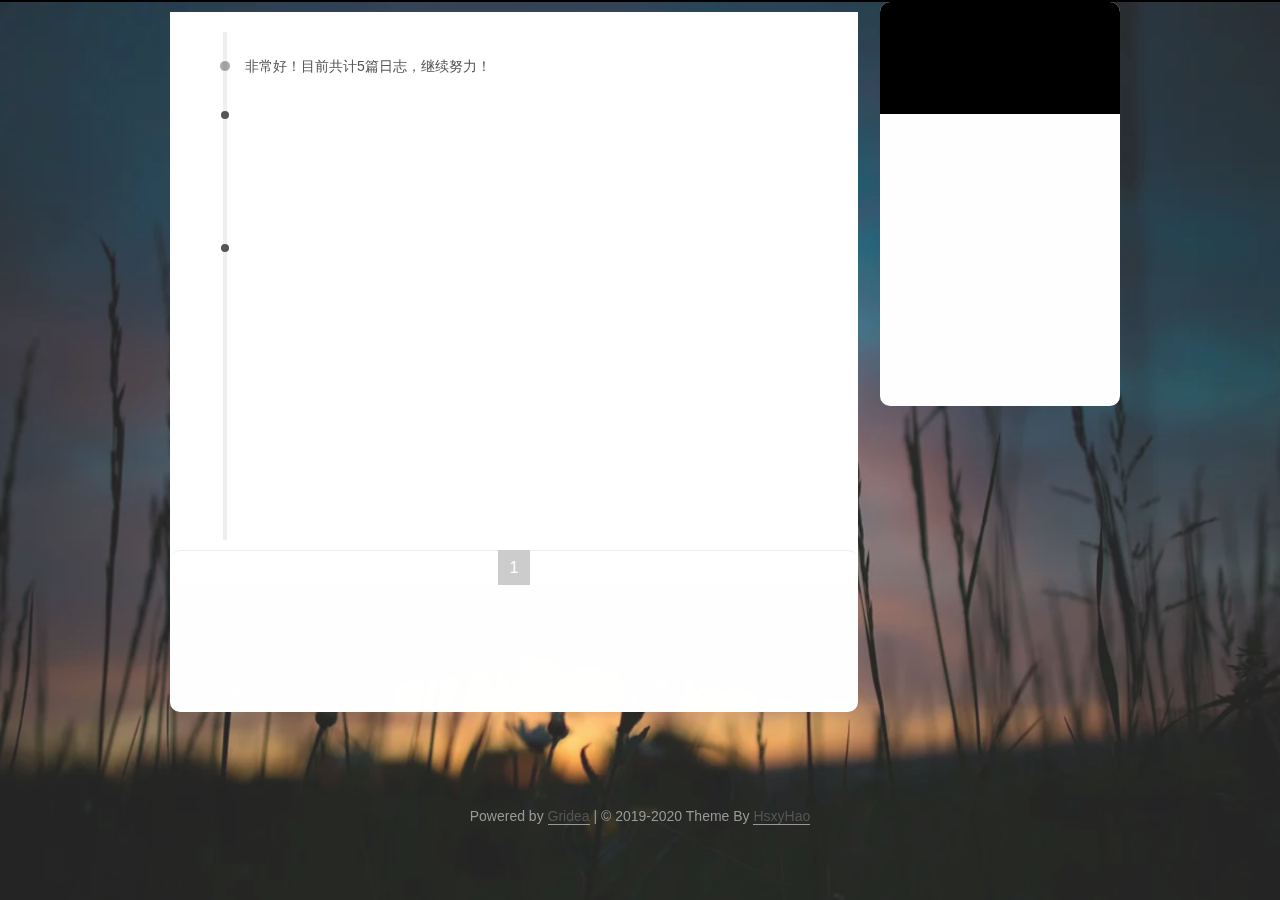
==== commit 3810ae68: "update from gridea: 2021-04-14 16:16:12" ====
--- a/archives/index.html
+++ b/archives/index.html
@@ -9,7 +9,7 @@
 <meta name="description" content="南波兔">
 <meta name="theme-color" content="#000">
 <title>FILTER</title>
-<link rel="shortcut icon" href="/favicon.ico?v=1592803358444">
+<link rel="shortcut icon" href="/favicon.ico?v=1618388162476">
 <link rel="stylesheet" href="/media/css/gemini.css">
 <link rel="stylesheet" href="/media/fonts/font-awesome.css">
 <link
@@ -201,7 +201,7 @@
     <div class="sidebar-item-box">
       <a href="/archives/">
         
-        <span class="site-item-stat-count">4</span>
+        <span class="site-item-stat-count">5</span>
         <span class="site-item-stat-name language" data-lan="article">文章</span>
       </a>
     </div>
@@ -254,9 +254,27 @@
   <div class="archive-timeline-box">
     <div class="archive-timeline-title">
       
-        <h2 class="language" data-lan="archives" data-count="4">非常好！目前共计4篇日志，继续努力！</h2>
+        <h2 class="language" data-lan="archives" data-count="5">非常好！目前共计5篇日志，继续努力！</h2>
       
     </div>
+    
+      
+      
+        <div class="node-title">
+          <h2 class="tag-year">2021</h2>
+        </div>    
+        
+      
+      <a href="https://littleheuer.github.io/post/n2GCsAx8g/">
+        <div class="motion-warpper tag-archive-node">
+          <div class="tag-node">
+            <h1>
+              04-14
+              <small>《云计算、大数据理论及其应用》PPT阅读--绪论</small>
+            </h1>
+          </div>  
+      </div>
+      </a>
     
       
       
@@ -545,6 +563,80 @@
       <hr>
     </div>
     <div class="result" id="result">
+      
+      <div class="item">
+        <a class="result-title" style="opacity: 0;" href="https://littleheuer.github.io/post/n2GCsAx8g/"" data-c="
+          &lt;h4 id=&#34;概念&#34;&gt;概念&lt;/h4&gt;
+&lt;p&gt;分布式系统：由若干通过网络互联的计算机组成的软硬件系统[1]，且这些计算机互相配合以完成一个共同的目标（往往这个共同的目标称为“项目”）。&lt;/p&gt;
+&lt;p&gt;分布式计算：指在分布式系统上执行的计算，是将一个大型计算任务分成很多部分、分别交给其他计算机处理，并将所有的计算结果合并为原问题的解决方案。&lt;/p&gt;
+&lt;p&gt;并行计算：使用多个处理器并行执行单个计算。&lt;/p&gt;
+&lt;h5 id=&#34;分布式计算优缺点&#34;&gt;分布式计算优缺点&lt;/h5&gt;
+&lt;p&gt;优点：高可伸缩性scalable、资源共享、高性价比、容错性等&lt;/p&gt;
+&lt;p&gt;缺点：多点故障（计算机/网络链路的故障可引起分布式系统出问题）、安全性低（分布式系统为非授权用户的攻击提供了更多机会）&lt;/p&gt;
+&lt;h5 id=&#34;经典分布式系统介绍&#34;&gt;经典分布式系统介绍&lt;/h5&gt;
+&lt;p&gt;web：url、uri、html、C/S模式&lt;/p&gt;
+&lt;p&gt;BOINC项目&lt;/p&gt;
+&lt;ul&gt;
+&lt;li&gt;
+&lt;p&gt;传统C/S架构&lt;/p&gt;
+&lt;p&gt;server端：数据库服务器、数据处理服务器、资源任务调配服务器、web服务器等子系统组成。&lt;/p&gt;
+&lt;p&gt;client端：志愿计算功能服务器。&lt;/p&gt;
+&lt;/li&gt;
+&lt;li&gt;
+&lt;p&gt;用于科学研究项目计算&lt;/p&gt;
+&lt;/li&gt;
+&lt;/ul&gt;
+&lt;h4 id=&#34;云计算分类&#34;&gt;云计算分类&lt;/h4&gt;
+&lt;p&gt;按提供的服务类型：IaaS【比如aws】、PaaS【比如微软的azure】、SaaS【比如google doc】&lt;/p&gt;
+&lt;p&gt;按云服务对象：公有云、私有云【面向企业内部需求提供云计算服务】、混合云。&lt;/p&gt;
+&lt;h5 id=&#34;网格计算和云计算&#34;&gt;网格计算和云计算&lt;/h5&gt;
+&lt;p&gt;网格计算：将物理分布的资源连成逻辑整体，像超算一样，为用户提供一体化信息和应用服务。&lt;/p&gt;
+&lt;p&gt;区别：&lt;/p&gt;
+&lt;p&gt;1、网格计算强调资源共享，每个节点可请求其他节点资源，自己也必须共享资源，云计算强调专有，请求或获取的资源是专有的，使用者不需要共享资源。&lt;/p&gt;
+&lt;p&gt;2、网格计算侧重并行的计算集中性需求，难自动扩展，云计算侧重事务性应用，大量的单独的请求，可实现自动/半自动扩展。&lt;/p&gt;
+&lt;p&gt;联系：&lt;/p&gt;
+&lt;p&gt;云计算包含的网格计算特征：&lt;/p&gt;
+&lt;p&gt;1、提供在线计算、存储服务&lt;/p&gt;
+&lt;p&gt;2、超大规模的资源组合&lt;/p&gt;
+&lt;p&gt;3、资源的虚拟化&lt;/p&gt;
+&lt;h5 id=&#34;云计算和分布式计算&#34;&gt;云计算和分布式计算&lt;/h5&gt;
+&lt;p&gt;分布式计算【狭义】：将待解决问题分成多个小问题，再分配给许多计算系统处理，最后将处理结果加以综合。&lt;/p&gt;
+&lt;p&gt;特点：把计算任务分派给网络中的多台独立的机器&lt;br&gt;
+优点：&lt;br&gt;
+稀有资源可以共享&lt;br&gt;
+通过分布式计算可以在多台计算机上平衡计算负载&lt;br&gt;
+可以把程序放在最适合运行它的计算机上&lt;/p&gt;
+&lt;p&gt;云计算包含的分布式计算特征：1）通过资源调度和组合满足用户的资源请求。2）对外提供统一的、单一的接口&lt;/p&gt;
+&lt;p&gt;&lt;strong&gt;联系&lt;/strong&gt;：&lt;/p&gt;
+&lt;p&gt;云计算是分布式计算的发展，是分布式计算的一种新形式。&lt;/p&gt;
+&lt;h5 id=&#34;云计算与并行计算&#34;&gt;云计算与并行计算？&lt;/h5&gt;
+&lt;p&gt;并行计算：相对于串行计算，指在并行计算机上做的计算。现通常指同时使用多种计算资源解决计算问题的过程，即一个程序的多个部分同时运行于多个处理器上。&lt;/p&gt;
+&lt;p&gt;分类：时间上并行【流水线】、空间上并行【多处理器并发】&lt;/p&gt;
+&lt;p&gt;并行计算问题的特征：&lt;br&gt;
+将工作分离成离散部分，有助于同时解决&lt;br&gt;
+随时并及时地执行多个程序指令（多条线同时运行）&lt;br&gt;
+多计算资源下解决问题的耗时要少于单个计算资源下的耗时&lt;/p&gt;
+&lt;p&gt;云计算包含的并行计算特征：用户资源（单一类型和组合类型）请求的同时处理&lt;/p&gt;
+&lt;h5 id=&#34;云计算与对等计算p2p&#34;&gt;云计算与&lt;strong&gt;对等计算&lt;/strong&gt;（P2P）&lt;/h5&gt;
+&lt;p&gt;对等计算系统：节点之间的交互可以是直接对等的&lt;/p&gt;
+&lt;p&gt;对等计算：有可能作为云计算的一个类型&lt;/p&gt;
+&lt;p&gt;预测：将可能以对等子云的形式出现在云计算中&lt;/p&gt;
+&lt;p&gt;依据：云计算对超大规模、多类型资源的统一管理是困难的；对等计算具有&lt;strong&gt;鲁棒性&lt;/strong&gt;、可扩展性、成本、搜索等方面的优点&lt;/p&gt;
+&lt;h5 id=&#34;雾计算&#34;&gt;雾计算&lt;/h5&gt;
+&lt;p&gt;&lt;strong&gt;概念&lt;/strong&gt;：接近地面的云&lt;/p&gt;
+&lt;p&gt;1）二者都是基于虚拟化技术，从共享资源池中为多用户提供资源。&lt;/p&gt;
+&lt;p&gt;2）网络拓扑中的位置不同。&lt;/p&gt;
+&lt;p&gt;雾节点所使用的&lt;strong&gt;设备&lt;/strong&gt;：主要使用&lt;strong&gt;边缘网络&lt;/strong&gt;的设备。【可以是传统网络设备（路由器、交换机、网关et.）、专门部署的本地服务器】&lt;/p&gt;
+&lt;p&gt;**基本原理：**Lan级数据处理。&lt;/p&gt;
+&lt;p&gt;实例：智能交通灯（1、将监控中变化不大的帧通过雾节点缓存处理后传送辉中心机房。2、通过监控摄像头判断是否有救护车头闪烁，雾节点做出实时决策改变交通灯）&lt;/p&gt;
+&lt;h5 id=&#34;边缘计算临近计算接近计算proximity-computing&#34;&gt;边缘计算/临近计算/接近计算proximity computing&lt;/h5&gt;
+&lt;p&gt;概念：接近于事务、数据、行动源头处的计算&lt;/p&gt;
+&lt;p&gt;边缘网络：数据在边缘网络处理。由终端设备（移动手机、智能物品）、边缘设备（边界路由器、机顶盒、网桥、基站、无人接入点）、边缘服务器等构成。&lt;/p&gt;
+&lt;h5 id=&#34;大数据计算&#34;&gt;大数据计算&lt;/h5&gt;
+&lt;p&gt;概念：指利用分布式计算技术对海量数据进行在线/离线的实时性或批处理分析计算。&lt;/p&gt;
+&lt;p&gt;主要模式：基于MapReduce的批处理计算、流式计算、基于Spark的内存计算&lt;/p&gt;
+">《云计算、大数据理论及其应用》PPT阅读--绪论</a>
+      </div>
       
       <div class="item">
         <a class="result-title" style="opacity: 0;" href="https://littleheuer.github.io/post/f_R6lAxZI/"" data-c="
